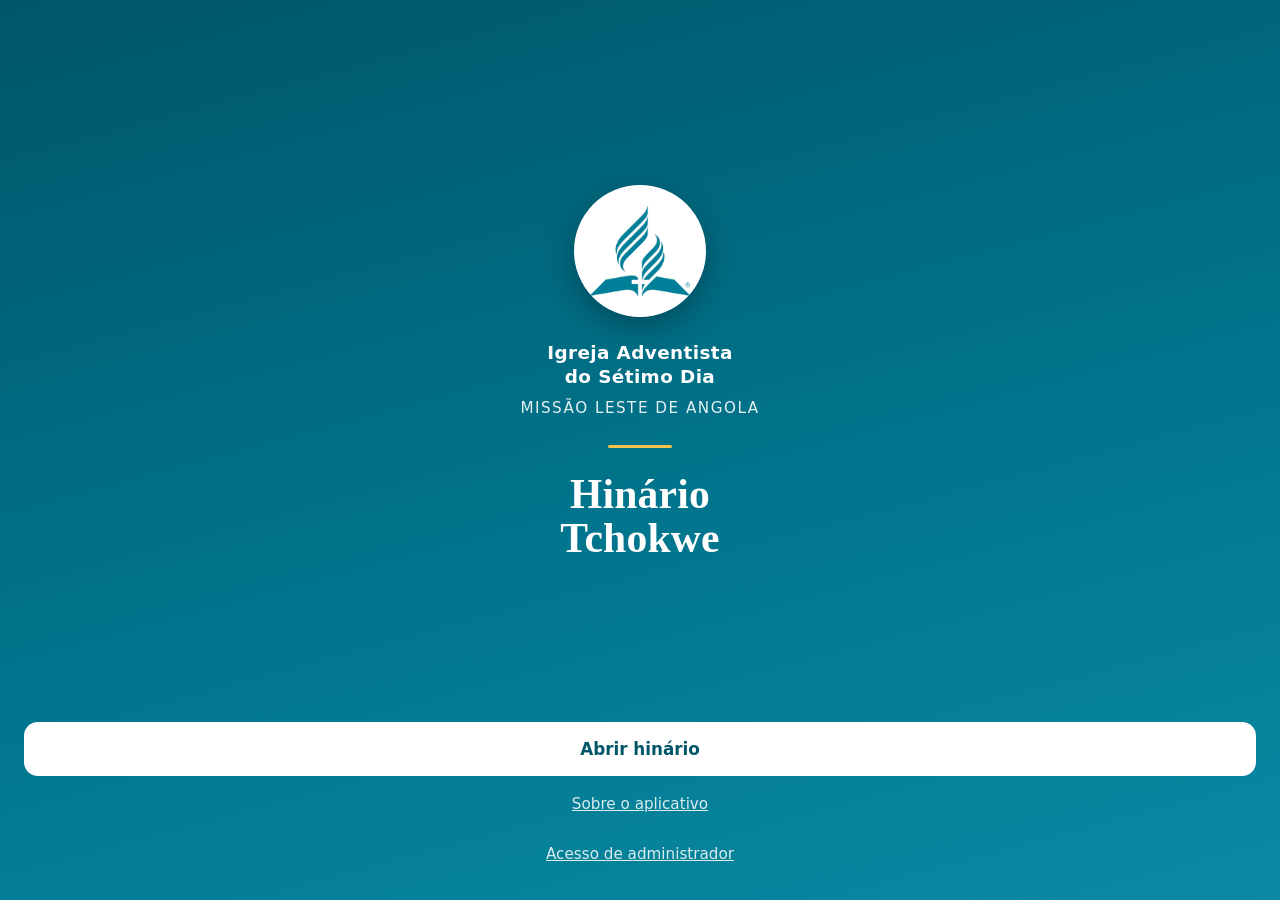
==== hinario-app/site/index.html @ a7328ccf "Add files via upload" ====
<!doctype html>
<html lang="pt">
<head>
<meta charset="utf-8">
<meta name="viewport" content="width=device-width, initial-scale=1, viewport-fit=cover">
<meta name="theme-color" content="#00758d">
<title>Hinário Tchokwe</title>
<style>
/*
 * Hinário Tchokwe — IASD, Missão Leste de Angola
 * Desenvolvedor: Isaías Muwaneno · Colaboradores: Januário Justo Miranda, Ecal Gomes
 * © 2026 Missão Leste de Angola. Todos os direitos reservados.
 */
:root{
  --bg:#faf7f2; --papel:#ffffff; --tinta:#1f2a2e; --suave:#5b6a70; --linha:#e6e0d6;
  --acento:#00758d; --acento-tx:#ffffff; --destaque:#f1ece2; --estrela:#c98a14;
  --lh:1.55; --fs:19px;
}
@media (prefers-color-scheme:dark){
  :root:not([data-tema="claro"]){
    --bg:#111719; --papel:#182024; --tinta:#e8eceb; --suave:#9fb0b4; --linha:#2a363b;
    --acento:#5fb3bd; --acento-tx:#0b1417; --destaque:#1f2b30; --estrela:#e3a93a;
  }
}
:root[data-tema="escuro"]{
  --bg:#111719; --papel:#182024; --tinta:#e8eceb; --suave:#9fb0b4; --linha:#2a363b;
  --acento:#5fb3bd; --acento-tx:#0b1417; --destaque:#1f2b30; --estrela:#e3a93a;
}
[hidden]{display:none!important}
*{box-sizing:border-box;-webkit-tap-highlight-color:transparent}
html,body{margin:0;height:100%;background:var(--bg);color:var(--tinta);
  font-family:system-ui,-apple-system,"Segoe UI",Roboto,sans-serif}
button{font:inherit;color:inherit;background:none;border:0;cursor:pointer}
#app{height:100%;display:flex;flex-direction:column}
.tela{display:flex;flex-direction:column;height:100%;min-height:0}
.tela[hidden]{display:none}

.topo{padding:14px 16px 8px;background:var(--bg);
  border-bottom:1px solid var(--linha)}
.topo-linha{display:flex;justify-content:space-between;align-items:flex-start;gap:12px}
h1{margin:0;font-size:1.35rem;letter-spacing:.2px;color:var(--acento)}
.sub{margin:2px 0 0;font-size:.85rem;color:var(--suave)}
.icone{min-width:44px;height:44px;border-radius:12px;font-size:1.25rem;color:var(--acento);
  display:inline-flex;align-items:center;justify-content:center}
.icone:active{background:var(--destaque)}

.busca{position:relative;margin:10px 0 6px}
.busca input{width:100%;height:48px;border-radius:14px;border:1.5px solid var(--linha);
  background:var(--papel);color:var(--tinta);font-size:1.05rem;padding:0 44px 0 16px;outline:none}
.busca input:focus{border-color:var(--acento)}
.limpar{position:absolute;right:4px;top:2px;width:44px;height:44px;font-size:1.6rem;color:var(--suave)}

.abas{display:flex;gap:6px;margin-top:4px}
.abas button{flex:1;height:42px;border-radius:10px;color:var(--suave);font-weight:600;
  border-bottom:3px solid transparent;border-radius:0}
.abas button.ativa{color:var(--acento);border-bottom-color:var(--acento)}
#cont-fav{font-weight:400;font-size:.85rem}

.lista{flex:1;overflow-y:auto;-webkit-overflow-scrolling:touch;padding-bottom:0}
.item{display:flex;align-items:center;gap:14px;width:100%;text-align:left;padding:12px 16px;
  min-height:58px;border-bottom:1px solid var(--linha)}
.item:active{background:var(--destaque)}
.num{flex:none;min-width:48px;height:36px;border-radius:10px;background:var(--destaque);
  color:var(--acento);font-weight:700;display:flex;align-items:center;justify-content:center;
  font-variant-numeric:tabular-nums}
.item-tx{flex:1;min-width:0}
.item-ti{font-size:1.05rem;font-weight:600;overflow:hidden;text-overflow:ellipsis;white-space:nowrap}
.item-sn{font-size:.88rem;color:var(--suave);overflow:hidden;text-overflow:ellipsis;white-space:nowrap;margin-top:2px}
.item-fav{color:var(--estrela)}
mark{background:transparent;color:var(--acento);font-weight:800}
.vazio{padding:48px 24px;text-align:center;color:var(--suave);line-height:1.5}

.topo-hino{display:flex;align-items:center;gap:6px;padding-bottom:10px}
.titulo-hino{flex:1;min-width:0;text-align:center}
.h-num{font-size:.8rem;color:var(--suave);letter-spacing:1px;text-transform:uppercase}
.titulo-hino h2{margin:0;font-size:1.1rem;line-height:1.25;color:var(--acento)}
#btn-fav[aria-pressed="true"]{color:var(--estrela)}

.letra{flex:1;overflow-y:auto;-webkit-overflow-scrolling:touch;padding:18px 22px 28px;
  font-family:Georgia,"Times New Roman",serif;font-size:var(--fs);line-height:var(--lh)}
.bloco{margin:0 auto 26px;max-width:36rem}
.vnum{display:block;font-family:system-ui,sans-serif;font-size:.7em;font-weight:800;
  color:var(--acento);margin-bottom:4px;letter-spacing:.5px}
.linha{display:block}
.coro{border-left:4px solid var(--acento);padding-left:14px;font-style:italic;background:var(--destaque);
  padding-top:10px;padding-bottom:10px;border-radius:0 10px 10px 0}
.coro .vnum{font-style:normal;text-transform:uppercase}

.barra{display:flex;justify-content:space-between;align-items:center;padding:6px 10px 6px;
  border-top:1px solid var(--linha);background:var(--bg)}
.barra .icone{min-width:52px;height:48px}
.fonte{display:flex;gap:4px}
.fonte .icone{font-weight:700;font-size:1.05rem}
#ant,#seg{font-size:2rem;line-height:1}
button:disabled{opacity:.3}

/* ---------- capa ---------- */
.capa{background:linear-gradient(165deg,#005669 0%,#00758d 55%,#0a8aa3 100%);color:#fff;
  justify-content:space-between;text-align:center;
  padding:24px}
.capa-miolo{flex:1;display:flex;flex-direction:column;align-items:center;justify-content:center;gap:6px}
.logo-caixa{width:132px;height:132px;border-radius:50%;background:#fff;display:flex;align-items:center;
  justify-content:center;box-shadow:0 10px 30px rgba(0,0,0,.28);margin-bottom:18px;overflow:hidden;color:#00758d}
.logo-caixa img{width:100%;height:100%;object-fit:contain;padding:10px}
.logo-reserva{width:88px;height:88px}
.logo-reserva[hidden],.logo-caixa img[hidden]{display:none}
.capa-igreja{margin:0;font-size:1.15rem;line-height:1.3;letter-spacing:.4px;font-weight:600}
.capa-missao{margin:4px 0 0;font-size:.95rem;opacity:.9;letter-spacing:1.5px;text-transform:uppercase}
.capa-fio{width:64px;height:3px;background:#f4c450;border-radius:2px;margin:22px 0 18px}
.capa-titulo{margin:0;color:#fff;font-family:Georgia,"Times New Roman",serif;font-size:2.6rem;line-height:1.08;font-weight:700}
.capa-rodape{display:flex;flex-direction:column;gap:6px;align-items:stretch}
.btn-grande{height:54px;border-radius:14px;background:var(--acento);color:var(--acento-tx);font-weight:700;font-size:1.05rem}
.capa .btn-grande{background:#fff;color:#005669}
.btn-link{height:44px;color:inherit;opacity:.85;text-decoration:underline;font-size:.95rem}
.btn-sec{height:50px;border-radius:14px;border:1.5px solid var(--acento);color:var(--acento);font-weight:600;margin-top:10px}
.perigo{color:#b3261e}
.btn-sec.perigo{border-color:#b3261e}
:root[data-tema="escuro"] .perigo{color:#ff8a80}

/* ---------- administração ---------- */
.faixa-admin{display:flex;justify-content:space-between;align-items:center;gap:8px;background:var(--destaque);
  color:var(--acento);font-size:.85rem;font-weight:700;padding:6px 12px;border-radius:10px;margin:8px 0 0}
#admin-hino{margin:0;border-radius:0;padding:6px 16px}
.mini{height:34px;padding:0 12px;border-radius:9px;border:1.5px solid var(--acento);color:var(--acento);
  font-size:.85rem;font-weight:700;margin-left:4px;background:var(--papel)}
.mini.perigo{border-color:#b3261e}
.form{padding:20px 20px 32px;display:flex;flex-direction:column;gap:6px;overflow-y:auto;flex:1}
.form label{font-size:.85rem;font-weight:700;color:var(--suave);margin-top:10px}
.form input,.form textarea{width:100%;border-radius:12px;border:1.5px solid var(--linha);background:var(--papel);
  color:var(--tinta);font:inherit;font-size:1.05rem;padding:12px 14px;outline:none}
.form input:focus,.form textarea:focus{border-color:var(--acento)}
.form textarea{font-family:Georgia,serif;line-height:1.5;resize:vertical}
.linha-2{display:flex;gap:10px}.linha-2>div{flex:1;display:flex;flex-direction:column;gap:6px}
.texto-suave{color:var(--suave);font-size:.92rem;line-height:1.45;margin:4px 0}
.erro{color:#b3261e;font-size:.92rem;min-height:1.2em;margin:4px 0}
:root[data-tema="escuro"] .erro{color:#ff8a80}
.form .btn-grande{margin-top:10px}

/* ---------- janela de confirmação e aviso ---------- */
.veu{position:fixed;top:0;left:0;right:0;bottom:0;background:rgba(0,0,0,.5);display:flex;align-items:center;justify-content:center;padding:24px;z-index:50}
.caixa{background:var(--papel);color:var(--tinta);border-radius:18px;padding:22px;max-width:360px;width:100%;box-shadow:0 12px 40px rgba(0,0,0,.35)}
.caixa p{margin:0 0 18px;font-size:1.05rem;line-height:1.45}
.caixa .acoes{display:flex;gap:10px;justify-content:flex-end}
.caixa button{height:46px;padding:0 18px;border-radius:12px;font-weight:700}
.caixa .nao{color:var(--suave)}
.caixa .sim{background:var(--acento);color:var(--acento-tx)}
.caixa .sim.perigo{background:#b3261e;color:#fff}
.aviso{position:fixed;left:50%;bottom:84px;transform:translateX(-50%);background:#222;color:#fff;
  padding:12px 18px;border-radius:12px;font-size:.95rem;z-index:60;max-width:86%;text-align:center}

/* ---------- sobre ---------- */
.sobre{align-items:center;text-align:center;gap:4px}
.sobre-logo{width:96px;height:96px;object-fit:contain;margin-top:8px}
.sobre h3{margin:8px 0 0;font-size:1.5rem;color:var(--acento);font-family:Georgia,serif}
.sobre p{margin:4px 0;line-height:1.45}
.creditos{margin:18px 0;padding:16px 28px;border-top:1px solid var(--linha);border-bottom:1px solid var(--linha);width:100%}
.cred-titulo{font-size:.78rem;font-weight:800;letter-spacing:1.4px;text-transform:uppercase;color:var(--suave);margin-top:10px!important}
.creditos p:not(.cred-titulo){font-size:1.1rem;font-weight:600}

</style>
</head>
<body>
<div id="app">

  <!-- CAPA -->
  <section id="tela-capa" class="tela capa">
    <div class="capa-miolo">
      <div class="logo-caixa">
        <img id="logo" src="[data-uri]" alt="Logótipo da Igreja Adventista do Sétimo Dia">
        <svg id="logo-reserva" class="logo-reserva" viewBox="0 0 100 100" aria-hidden="true" hidden>
          <circle cx="50" cy="50" r="46" fill="none" stroke="currentColor" stroke-width="3"/>
          <path d="M50 30 L50 72 M50 30 C40 24 28 24 20 28 L20 70 C28 66 40 66 50 72 C60 66 72 66 80 70 L80 28 C72 24 60 24 50 30Z" fill="none" stroke="currentColor" stroke-width="3" stroke-linejoin="round"/>
          <circle cx="50" cy="16" r="4" fill="currentColor"/>
        </svg>
      </div>
      <p class="capa-igreja">Igreja Adventista<br>do Sétimo Dia</p>
      <p class="capa-missao">Missão Leste de Angola</p>
      <div class="capa-fio"></div>
      <h1 class="capa-titulo">Hinário<br>Tchokwe</h1>
    </div>
    <div class="capa-rodape">
      <button id="entrar" class="btn-grande">Abrir hinário</button>
      <button id="ir-sobre" class="btn-link">Sobre o aplicativo</button>
      <button id="ir-admin" class="btn-link">Acesso de administrador</button>
    </div>
  </section>

  <!-- SOBRE -->
  <section id="tela-sobre" class="tela" hidden>
    <header class="topo topo-hino">
      <button id="sobre-voltar" class="icone" aria-label="Voltar">←</button>
      <div class="titulo-hino"><h2>Sobre o aplicativo</h2></div>
      <span style="width:44px"></span>
    </header>
    <div class="form sobre">
      <img src="[data-uri]" alt="" class="sobre-logo">
      <h3>Hinário Tchokwe</h3>
      <p class="texto-suave">Versão 1.1</p>
      <p>Igreja Adventista do Sétimo Dia<br>Missão Leste de Angola</p>
      <div class="creditos">
        <p class="cred-titulo">Desenvolvedor</p>
        <p>Isaías Muwaneno</p>
        <p class="cred-titulo">Colaboradores</p>
        <p>Januário Justo Miranda<br>Ecal Gomes</p>
      </div>
      <p class="texto-suave">© 2026 Missão Leste de Angola.<br>Todos os direitos reservados.</p>
    </div>
  </section>

  <!-- LISTA -->
  <section id="tela-lista" class="tela" hidden>
    <header class="topo">
      <div class="topo-linha">
        <div>
          <h1>Hinário Tchokwe</h1>
          <p class="sub">Missão Leste de Angola · IASD</p>
        </div>
        <button id="btn-tema" class="icone" aria-label="Mudar tema"><svg width="24" height="24" viewBox="0 0 24 24" aria-hidden="true"><circle cx="12" cy="12" r="9" fill="none" stroke="currentColor" stroke-width="2"/><path d="M12 3a9 9 0 0 1 0 18z" fill="currentColor"/></svg></button>
      </div>
      <div id="faixa-admin" class="faixa-admin" hidden>
        <span>Modo administrador</span>
        <span>
          <button id="novo-hino" class="mini">+ Novo hino</button>
          <button id="abrir-gestao" class="mini">Cópia</button>
          <button id="sair-admin" class="mini">Sair</button>
        </span>
      </div>
      <div class="busca">
        <input id="busca" type="search" inputmode="search" placeholder="Número ou nome do hino…" autocomplete="off" autocapitalize="off" spellcheck="false" aria-label="Pesquisar hinos">
        <button id="limpar" class="limpar" aria-label="Limpar pesquisa" hidden>×</button>
      </div>
      <nav class="abas" role="tablist">
        <button role="tab" id="aba-todos" class="ativa" aria-selected="true">Todos</button>
        <button role="tab" id="aba-fav" aria-selected="false">Favoritos <span id="cont-fav"></span></button>
      </nav>
    </header>
    <main id="lista" class="lista" aria-live="polite"></main>
  </section>

  <!-- HINO -->
  <section id="tela-hino" class="tela" hidden>
    <header class="topo topo-hino">
      <button id="voltar" class="icone" aria-label="Voltar à lista">←</button>
      <div class="titulo-hino">
        <span id="h-num" class="h-num"></span>
        <h2 id="h-titulo"></h2>
      </div>
      <button id="btn-fav" class="icone" aria-label="Favorito" aria-pressed="false">☆</button>
    </header>
    <div id="admin-hino" class="faixa-admin" hidden>
      <span>Administrador</span>
      <span>
        <button id="editar" class="mini">Editar</button>
        <button id="apagar" class="mini perigo">Apagar</button>
      </span>
    </div>
    <article id="letra" class="letra"></article>
    <footer class="barra">
      <button id="ant" class="icone" aria-label="Hino anterior">‹</button>
      <div class="fonte">
        <button id="fonte-menos" class="icone" aria-label="Diminuir letra">A−</button>
        <button id="fonte-mais" class="icone" aria-label="Aumentar letra">A+</button>
      </div>
      <button id="partilhar" class="icone" aria-label="Partilhar hino">⤴</button>
      <button id="seg" class="icone" aria-label="Próximo hino">›</button>
    </footer>
  </section>

  <!-- LOGIN -->
  <section id="tela-login" class="tela" hidden>
    <header class="topo topo-hino">
      <button id="login-voltar" class="icone" aria-label="Voltar">←</button>
      <div class="titulo-hino"><h2>Acesso de administrador</h2></div>
      <span style="width:44px"></span>
    </header>
    <div class="form">
      <p id="login-msg" class="texto-suave"></p>
      <label for="login-senha">Palavra-passe</label>
      <input id="login-senha" type="password" autocomplete="off">
      <div id="login-conf-caixa" hidden>
        <label for="login-senha2">Repetir palavra-passe</label>
        <input id="login-senha2" type="password" autocomplete="off">
      </div>
      <p id="login-erro" class="erro" role="alert"></p>
      <button id="login-ok" class="btn-grande">Entrar</button>
    </div>
  </section>

  <!-- EDITOR -->
  <section id="tela-editor" class="tela" hidden>
    <header class="topo topo-hino">
      <button id="ed-voltar" class="icone" aria-label="Cancelar">←</button>
      <div class="titulo-hino"><h2 id="ed-titulo-tela">Hino</h2></div>
      <span style="width:44px"></span>
    </header>
    <div class="form form-ed">
      <div class="linha-2">
        <div><label for="ed-num">Número</label><input id="ed-num" type="number" inputmode="numeric" min="1"></div>
        <div style="flex:3"><label for="ed-tit">Título</label><input id="ed-tit" type="text" autocomplete="off"></div>
      </div>
      <label for="ed-txt">Letra</label>
      <textarea id="ed-txt" rows="14" spellcheck="false" placeholder="Escreva um verso por bloco. Deixe uma linha em branco entre blocos.&#10;Para o coro, escreva a palavra Utawizo na primeira linha do bloco."></textarea>
      <p class="texto-suave">Os versos são numerados automaticamente. Use <b>Utawizo</b> na primeira linha para marcar o coro.</p>
      <p id="ed-erro" class="erro" role="alert"></p>
      <button id="ed-gravar" class="btn-grande">Guardar hino</button>
    </div>
  </section>

  <!-- CÓPIA DE SEGURANÇA -->
  <section id="tela-gestao" class="tela" hidden>
    <header class="topo topo-hino">
      <button id="g-voltar" class="icone" aria-label="Voltar">←</button>
      <div class="titulo-hino"><h2>Cópia de segurança</h2></div>
      <span style="width:44px"></span>
    </header>
    <div class="form form-ed">
      <p class="texto-suave">As alterações ficam guardadas só neste telemóvel. Use a cópia para as levar a outro aparelho.</p>
      <button id="g-exportar" class="btn-grande">Partilhar cópia dos hinos</button>
      <label for="g-txt">Colar cópia para restaurar</label>
      <textarea id="g-txt" rows="7" spellcheck="false" placeholder="Cole aqui o texto da cópia…"></textarea>
      <button id="g-importar" class="btn-sec">Restaurar a partir do texto</button>
      <button id="g-repor" class="btn-sec perigo">Repor hinos originais</button>
      <label for="g-nova">Nova palavra-passe de administrador</label>
      <input id="g-nova" type="password" autocomplete="off" placeholder="Mínimo 4 caracteres">
      <button id="g-mudar" class="btn-sec">Mudar palavra-passe</button>
      <p id="g-msg" class="texto-suave"></p>
    </div>
  </section>

</div>
<script>
window.HINOS=[{"n":1,"ti":"Kuwaila","b":[{"t":"v","n":1,"l":["Wahiana Zambi mupema","Angelo nyi athu twimbenu","Kuli Zambi nyi mwanenyi","Zambi spiritu halisenu","Amem..."]}]},{"n":2,"ti":"Kuli Chifuchi","b":[{"t":"v","n":1,"l":["Kuli chifuchi cha zango chakwa ufulielo","Ku miaka yeswe nyi yesu kuli uhwimino.","Yeswe muyi-kasoloka yitemo ya miaka.","Chifuchi chato nyi chiseke chakwa ulamwino."]},{"t":"v","n":2,"l":["Chifuchi chakwa usandu, muato nyi zango.","luchisa kechi kanjila musoma wa muene","Shili ku yichi kapwa mo chipwe luchisa kha","Chifuchi chize chipema cha akwa ululi."]},{"t":"v","n":3,"l":["Nyi kachi munguli chiza upi wami weswe","Tuka tuame nyi angelo chifuchi cha muilo","Munguya hamwe nyi Mose ngumone chifuchi.","Nguvulame ye ya hashi ngukeve chiseke"]}]},{"n":3,"ti":"Zambi thangi yami","b":[{"t":"v","n":1,"l":["Zambi yiye thangi watangile yeswe;","keke ukuete nyi zango yena Zambi yami","keke ukuete nyi zango yena Zambi yami"]},{"t":"v","n":2,"l":["Se wangu tangile yi ungwaha mwono.","Wangu lamwinyine wana, nguka wahilile.","Wangu lamwinyine wana, nguka wahilile."]},{"t":"v","n":3,"l":["Ulemu we upwe, muli yami muane.","Hanga ngupwe nyi spiritu hanga tumpe hamwe;","Hanga ngupwe nyi spiritu hanga tumpe hamwe."]}]},{"n":4,"ti":"Tata hitweza kuli yena","b":[{"t":"v","n":1,"l":["Atata hitueza yena zambi wika","Yena chilamuina tuna mono","Mu chifuchi mwapwi twehe kama pangu","Tukolese kama yena tata"]},{"t":"c","l":["Atata hitueza yetwe wika","Muene twive kama evwa keke"]},{"t":"v","n":2,"l":["Tuchize misongo uli uhwimino","Ha shimbo ya lamba hija tuhwa","Tuli e alelu twehe kama thachi","Tuna kufuliela twehe thachi"]},{"t":"v","n":3,"l":["Twehe chawana che hanga ungu zange","Tweya ungu kwase kuchina ku upi","Hanga nguye muilo mwono mu-usula","Nguna zange mwilo tuye nyi yena"]}]},{"n":5,"ti":"Tuhalisenu Zambi","b":[{"t":"v","n":1,"l":["Tuhalisenu Zambi zango lienyi yecha.","Mwanenyi yafa ha shili yetu"]},{"t":"c","l":["Aleluya uhenya We:tumu halisenu,","Aleluya chawana che tunechi amén."]},{"t":"v","n":2,"l":["Tuhalisenu shipiritu ya pangu","Yize yatu nyinguikishine mwe kristu."]},{"t":"v","n":3,"l":["Tuhalisenu hauthu wa Mwene,","Watu fwilile hindu kwali nyi mwono."]},{"t":"v","n":4,"l":["Utuzalise nyi zango lia Yena,","Mba utulongese ku kwononokena."]}]},{"n":6,"ti":"Kusehejela","b":[{"t":"v","n":1,"l":["Tuhalisenu wika Zambi yetu,","Se hana tutumo mwe chilamwina;","Hana konekena milonga yetu,","Hana twazulwila pito lia mwilo."]},{"t":"c","l":["Chiseke!Chiseke","Tumu halisenu,","Mwe Khule, mwe Khule,","Kuli Chilamwina.","Tuhalisenu mwe Zambi wa mwilu,","Mumu hana twehe Mwanenyi Yesu."]},{"t":"v","n":2,"l":["Chawana cha mwenemwene mwe Yesu,","Hana tumwangina manyinga jenyi","Mutuka hinga nyi akwa usandu.","Hi una tufwetela ye milonga."]},{"t":"v","n":3,"l":["Tuku tayize kuyilakenyo,","Tukalinge upale wa mwe Zambi.","Yiya mafuliela mwe Mwene,","Nyi Kuka mumona mu wanangana."]}]},{"n":7,"ti":"Shima liauwahiso weswe","b":[{"t":"v","n":1,"l":["Yena shima lia wahiso","Ngulongese we mwaso,","Yawana Ye yishi kuhwa","Hanga nguku halise","Ngulongese mwaso waha","Wa Khule mu lie pangu;","Mukweze We nyi athu Je","Akuhalise Yesu."]},{"t":"v","n":2,"l":["Ami nguna sakwilila,","Yesu hangu lamwina,","Chawana Che ngutwaminyine","Uka ngutwale mwilu,","Natokele wangu wanyine","kusuku nyi mwe Zambi,","Napihile yangu sanyisa,","Nyi manyinga ja Yesu."]},{"t":"v","n":3,"l":["Mukuli wa chawana che,","Tangwa ha tangwa nguli,","Nguvwile kama keke Ye,","Hanga mba nguku zange.","Mwono wami ku wahonga,","Ukwate nyi zango Lie.","Mbunge yami kuyapinda,","Yitwale kama Mwilu."]}]},{"n":8,"ti":"Lemesenu jina lia Yesu","b":[{"t":"v","n":1,"l":["Lemesa jina lia Yesu,","Angelo wayilenu!","Mwana Zambi wa uhenya,","Tumusenu vumbi!","Mwana Zambi wa uhenya,","Tumusenu vumbi."]},{"t":"v","n":2,"l":["Enwe mavungu apema","A Tata wa Mwilu.","Yesu mwene mukwa Mwono,","Tumusenu vumbi!","Yesu mwene mukwa Mwono,","Tumusenu vumbi."]},{"t":"v","n":3,"l":["Makonekena nyi zango","Ku mutu kakumba;","Zambi yiye Mukwa thachi","Tumusenu vumbi!","Zambi yiye Mukwa thachi,","Tumusenu vumbi."]},{"t":"v","n":4,"l":["Enwe mavungu malimi,","Halisenu mwene;","Wa patwile e malenge,","Tumusenu vumbi!","Wa patwile e malenge,","Tumusenu vumbi."]}]},{"n":9,"ti":"Tuhalisenu Kristu Longeshi","b":[{"t":"v","n":1,"l":["Tuhalisenu Yesu longeshi mupema!","Hakulusu watu fwilile.","Hana tukonekena ye shili yetu,","Hakulusu manyinga amwanganyine,","Halisenu nyi kumu chichimieka,","Hako lietu kechi katwehuka"]},{"t":"c","l":["Tuhalisenu Yiye wika se Mwene","Kuma tukonekena chawana"]},{"t":"v","n":2,"l":["Tuhalisenu Yesu longeshi wa Mwilu,","Kaku kanyamisa akwa shili.","Twambujole yiwape Yenyi yipema,","Yize Chilamwina anatwehe,","Yenu eswe tupinji twa mwene","Yesu mumu aye kechi katwehuka"]},{"t":"v","n":3,"l":["Tuhalisenu Yesu longeshi wa Mwilu!","Twimbe, twimbenu ha zango Lienyi.","Akwa Yesu twimbilenu hamuwika","Tuhalise ha unene nyi uhenya!","Mwe kafunga Yesu mafunga nyi-Enyi,","Kristu malamwina akwa-ufulielo."]}]},{"n":10,"ti":"Uhenya kuli Chilamwina","b":[{"t":"v","n":1,"l":["Kuheta ku kulusu Lienyi","Yingu wayila Chilamwina.","Mba yeva kulinyenga chami","Uhenya wenyi!"]},{"t":"c","l":["Uhenya kuli mwene!","Uhenya kuli Mwene!","Yiye wika mangu lamwina","Uhenya Wenyi."]},{"t":"v","n":2,"l":["Zango lienyi nguna komoka,","Shili yangu konekena pe!","Yangu jitula maswi jami,","Uhenya Wenyi!"]}]},{"n":11,"ti":"Muthumbu wa chimene","b":[{"t":"v","n":1,"l":["Zambi chemene mangwiva.","Hakumu halisa;","Mungu mwita Yiye Mwene;","Kuma kangu kwasa."]},{"t":"v","n":2,"l":["Muze shipiritu ya yena,","Muyingu songwela;","Yingu hetese mwe Mwilu,","Tuka twame hamwe."]},{"t":"v","n":3,"l":["Tuli ane utufunge","Utukwate kama.","Ndo ha kukaheta Mwilu","Tuka lilamwine."]}]},{"n":12,"ti":"Pangu lia mumbunge","b":[{"t":"v","n":1,"l":["Pangu lili ku milundu,","Nyi mukalunga nawa,","Mwalwa wa tangwa unatu,","Nyi mumisenge mwapwi;","Pangu likwo linapeme,","Nyi mbunge yami yeswe,","kuze kwafwilile Yesu,","Hanga angulamwine."]},{"t":"c","l":["Lie pangu lia Mwilu lipema.","Lie pangu lia ukule","Kuli Yesu chinyengo kha","Pangu lili mu mbunge."]},{"t":"v","n":2,"l":["Hinguna hichika shili,","Chayi zangile nawa.","Sambukila nyi chiseke,","Zalisa thulo yami;","Nyi we umwene mwene We,","Ena lamba wamwene.","Mungukaya nyi chiseke,","Nguka twame nyi yena."]},{"t":"v","n":3,"l":["Yesu hi unangu lande,","Ngukwehe Mwono wami,","Ngufungile mwono wami,","Ukapwe uhenya we.","Muzuwo lia uhenya We;","Chifuchi cha uhenya,","Mungu kaya nyi chiseke,","Mba nguka kuhalise."]}]},{"n":13,"ti":"Mulemu! mulemu! mulemu!","b":[{"t":"v","n":1,"l":["Mulemu! Mulemu! Mulemu!","Mwe yehovwa Zambi.","Chimenemene mutu kakuhalisa.","Mulemu! mulemu! Mulemu!","utu we nyi keke!","Yena Zambi thangi, ku wahiana."]},{"t":"v","n":2,"l":["Mulemu! mulemu! mulemu!","a walamwinyine","Hamwe nyi angelo tu kakuhalise.","Shimbu hashi lilu te kanda lipwa-ko,","Wapwile hwoli, nyi kumukapwa."]},{"t":"v","n":3,"l":["Mulemu! mulemu! mulemu!","Tuliakwashili!","Uhenya we ku waswama shimbu yeswe,","Yena wikha mulemu; te neya walifwa,","Ku thachi ululi, mana wahiana"]},{"t":"v","n":4,"l":["Mulemu! mulemu! mulemu!","Yena Zambi wika!","Yeswe watangile yakuku tohesa.","Mulemu! mulemu! mulemu!","vumbi lie nyi keke","Zambi mwe Thangi, wa yuma yeswe."]}]},{"n":14,"ti":"Kundjila cha tangwa","b":[{"t":"v","n":1,"l":["Tangwa liaya mwalwa kha,","Hashi heswe hi hala","Uholela zungo kha","Shinginyeka kulemba.","Hakulemba."]},{"t":"c","l":["Zambi yena, yena, mwe mulemu.","Hashi heswe ha Yena;","A ku halise yena,","A Yehova."]},{"t":"v","n":2,"l":["Yize yihuhumuke,","Tu fuke nyi kwoko lie;","Yena uli mo mwilu;","Pwako kama mu mbunge.","Mu mambunge."]},{"t":"v","n":3,"l":["Ku songo tukamone","Upi mu-uka tuchina","Twehe chawana, Zambi","Hanga utu hindwise","Tu hindwise"]}]},{"n":15,"ti":"Pwako nyi yami","b":[{"t":"v","n":1,"l":["Twongu sweke kama Zambi yami,","Ufuku nyi milima yahiana,","Kashika nguneza hamwe Mwene;","Hanga ngutwame hamwe nyi yena"]},{"t":"v","n":2,"l":["Haliapwila kufa muchingwiza;","Chiseke cha hashi kumu chihwa!","Muze yeswe kumu yalumuka","Ngukatwame nyi Mwene ndo ku miaka."]},{"t":"v","n":3,"l":["Mwene usoloke kuli yami;","Longeshi wami ngulembejeke,","Ngupulule kama ku yizezo","Tweya utwame hamwe nyi yami"]},{"t":"v","n":4,"l":["Chipwe mu milima nyi mu pangu;","Nguli nyi Yesu woma nawa kha;","Kuli yiye ufwe ku ushiko.","Nguka tunge Nenyi ndo ku miaka."]}]},{"n":16,"ti":"Milimo ya semana hiyahwa","b":[{"t":"v","n":1,"l":["Hitwa sulisa milimo","Sambata hiya kundama","Nguwahile mu mbunge","Lie tangwa lia uhwimino."]},{"t":"v","n":2,"l":["Kulutwe jita yiliko","Halisenu mwe yehovwa","Tangwa yika lina twehe","Lina twehe sambukila."]},{"t":"v","n":3,"l":["Tuka hane ye yawana","Vumba lia uhindukilo","Yesu makeza nyi uhenya","Maka twaha uhwimino."]},{"t":"v","n":4,"l":["Kuhola cha sambukila","Kapindji ka mukwa Mwono","Makahana uhwimino","Mwilu makawahilila."]}]},{"n":17,"ti":"Chalumingu hichahwa","b":[{"t":"v","n":1,"l":["Ye semana hi yahwa","Zambi kana tufungu;","Athu je kaneuluka","Atambule uwahiso","Lie tangwa kulia hiana","Tuhwime tuwahile","Lie tangwa kulia hiana","Tuhwime tuwahile"]},{"t":"v","n":2,"l":["Tukonekene kama","ku chawana cha Mwene","Tusolwele keke Ye","Tu pemese ku shili","Tu chize yipikalo","Kuli yena tuhwime.","Tu chize yipikalo","Kuli Yena tuhwime."]},{"t":"v","n":3,"l":["Mutuhalisa yena","Pwako hamwe nyi yetu,","Muze mutu manuna","Tushimbwile makeza","Sambukila ya Mwilu","Tusolwele a Zambi!","Sambukila ya Mwilu","Tusolwele a Zambi!"]},{"t":"v","n":4,"l":["Maliji kakwete unene","Hanga atulembejeke","Mutukumba ye yipi","Nyi kwecha upi weswe","Hanga litwambulwile","Sambukila mu mbunge","Hangalitwambulwile","Sambukila mu mbunge."]}]},{"n":18,"ti":"Kanda uvulama sambata","b":[{"t":"v","n":1,"l":["Musono ye sambata","Zambi awahishile;","Se ha semana yeswe","Lie tangwa lipema","Tuhwime kumilimo","Sambukila Mwilu","Mwalwa unatemuka","Uhenya wa Mwilu."]},{"t":"c","l":["Yize kama yize kama!","Sambata yipema","Khachi lize khachi lize","Tangwa lia Zambi."]},{"t":"v","n":2,"l":["Fungenu ye sambata,","Tuka ule mwe Yesu","Twi-uluke yize anambe","Mwono nyi lie pangu","Khachi mutu mukaula","Chilamwina chetu","Makatunwisa meya","A Mwono nyi zango."]},{"t":"v","n":3,"l":["Tangwa liacho lilemu,","Kuchatu tamba eswe","Kuhalisa mwe Zambi","Ha uwahiso wenyi","Chilamwina mupema","Yiye mukwa pangu","Twata kuyilakenyo,","Ya Yesu mupema."]}]},{"n":19,"ti":"Sambata yilemu","b":[{"t":"v","n":1,"l":["Ye sambata yilemu ya tamba kuhwima,","kutuneza a Mwene tukwite utwehe.","Ha zango lie liahana, mba tuku wahile","Tuneza Chilamwina utukonekene."]},{"t":"c","l":["Ye sambata yilemu lie liji lia Zambi","Ye sambata yilemu chiseke cha athu","Sambata kuyi napu chilay kuli-Ane","Sambata yami hano nguka hwime Mwilu."]},{"t":"v","n":2,"l":["Hakachi kasemana tuna vulumuna,","Musono kutuneza,uthukonekene;","Tuliumbe kuli yena, Twehe kama pangu.","Twehe mwono wa miaka yena mukwa-uthu."]},{"t":"v","n":3,"l":["Sambata yakuhwima, Yesu Chilamwina.","Kutuna wahilila ha zango lia yena;","Tunakwichi a mwene twehe kama pangu,","Tuna kutalatala, neha ulamwino."]},{"t":"v","n":4,"l":["Mukwa zango a Yesu Chilamwina chami.","Musambata ya yena nguna kuhalisa.","A Yesu nguna liumbu nyi chinyengo chinji,","Nguneza kuli yena ngu lebejeke."]}]},{"n":20,"ti":"Kulikungulula cha usoko","b":[{"t":"v","n":1,"l":["Kafunga ketu Yesu tweya utufunge","Mwene tupwise kama mujimba umu wika.","Kulimika nyi ipi ikapwe kusuku;","kanda tuhandunuka kuli kata chetu."]},{"t":"v","n":2,"l":["Muze wa tukulile Chilamwina Yesu,","Tuli kungululenu zango li muwika,","Nyi kutala nyi keke shili ya mukwetu ,","Eswe tumukwasenu nyi zango liahiana."]},{"t":"v","n":3,"l":["Yesu chihomboloji tulongese keke;","Tupwe ngwe yena mwene nyi kwakonekena","Tuna zange tukwase nyi thachi je Mwene;","Tuku nguluke twite ha zango lie Mwene."]},{"t":"v","n":4,"l":["Akwa chikungulwila nyi kanafuliela;","Kuma kawahilila jina lia ufulielo;","Nyi chize wangwichile mungu kakwaha cho,","E ana je mba Mwene muka handununa."]}]},{"n":21,"ti":"Nguji lia uchinyino","b":[{"t":"v","n":1,"l":["Ye mbunge yetu mwe Zambi;","Yiye lukhepwe mukolo;","Mukwiza jita yahiana,","Yehovwa kuma tukwasa,","Mukwa khole ya athu,","Satana malionga,","Kumaka twenyeka;","Ufwathulo-a-Kwete,","Wahiana eswe ku yipi."]},{"t":"v","n":2,"l":["Nyi mutuli chichimieka,","Mba etu kumututoka","kuli umwe matukwasa","Yoze hanamutongola","Jina Lienyi Yesu,","Mutalenu meso","Jita masongwela,","Tu chine Satana","ku jita hanga tukumbe."]},{"t":"v","n":3,"l":["Chipwe chifuchi chahiana,","Nyi mahamba ja Satana,","kutuchi kwevwila woma","Yehovwa wika Munene,","Mwe mukwa kuhisa","Tupinji twa Mwene","kumaka muhisa","kumaka limbuka","Nyi lie liji lumuwika."]},{"t":"v","n":4,"l":["Lie liji lia miaka yeswe,","Twa lifuliela cho chene;","kutuchi kwivwa woma kha,","kristu kumatu pulwila,","Nyi mututokesa,","Ana jetu,nyi pwo,","Nyi hanji mutufwa,","Tuli nyi Mwe Yesu,","Matwaha we wanangana."]}]},{"n":22,"ti":"Kulemba cha kuwahilila","b":[{"t":"v","n":1,"l":["Ola yino yakulemba,","Yakuneha sambukila","Yitu uke kumisongo,","Tukundame kuli mwene.","Ha shimbu lia yipikalo,","ku misongo nyi yeseko,","Hanga ngukapwe nyi thachi","Ja kulinunga nyi Mwene."]},{"t":"v","n":2,"l":["Ola yino yakulemba,","Nyi ufulielo mu mbunge,","Mu itwala vumbi mwilu,","Lika hete kuli Mwene;","Ola ya lamba muyihwa","Nyi luyinda nyi yeseko,","Mungu kemba uhaliso","Kuli mwene wami Yesu."]},{"t":"v","n":3,"l":["Ola yino yakulemba,","Muyitununga nyi Mwene,","Muyi neha ufulielo,","Zango muli zala hashi.","Chipwe mwono mu usula","Ufulielo nyi kulemba;","Mwilu,mutu kazezuka","Mba muchikapwa chiseke."]}]},{"n":23,"ti":"Phekama Mbimbiliya","b":[{"t":"v","n":1,"l":["Phekama Mbimbiliya,nayizanga,","Mumu nayizanga kuyi kaula;","Maliji jamo nawahilila no","Waze ambujolele mwe Kristu."]},{"t":"c","l":["Phekama Mbimbiliya,Mukanda upema,","Yinambujola pangu lipema.","Yinalongesa zango nyi kuwaha","Muyi tutwala kuli, Yesu."]},{"t":"v","n":2,"l":["Ngwehe Mbimbiliya,nguna yihono,","Muyi kangu pulula ku shili;","Maliji jamo kakwete unene","Mangu tomesa mwono wami pe."]},{"t":"v","n":3,"l":["Ngwehe Mbimbiliya, yingu songwele,","Yingu temwine mu mwono uno;","Misayo yalio kuyatwa ndo mwilu,","Muyi tusongela ku kulusu."]}]},{"n":24,"ti":"Maliji a mwono","b":[{"t":"v","n":1,"l":["Nguna hilukila nawa maliji a mwono;","Eno akungu lembejeka maliji a mwono","Waze ejile mwilo hanga angu songwele ."]},{"t":"c","l":["E apema a kuli Zambi maliji a Mwono","Uwahiso wa kuli Zambi maliji a Mwono"]},{"t":"v","n":2,"l":["Yesu mahana kuli eswe maliji a mwono;","Mukwa shili mupanjike ku maliji a Mwono.","Aye mukwa ufulielo ku mamu lamwina."]},{"t":"v","n":3,"l":["Nwafuliela mwimbilenu maliji a mwono!","Chipwe angelo kanembi je sango ja mwono,","kristu soma ya Mwilu Mwe kasongo mupema."]}]},{"n":25,"ti":"Ungwambulwile chima chikulu","b":[{"t":"v","n":1,"l":["Ungwambulwile sango","Lia mwe Chilamwina;","Lia kristu nyi-uhenya Wenyi,","Lia kristu nyi zango","Uli nyingune mushi.","Hanga mba ngunjile","Te hanga ngunyingike;","Zambi katuzanga."]},{"t":"c","l":["Ungwambulwile sango,","Ngwambulwilenu sango,","Nngwambulwile chishima","Cha zango lia kristu."]},{"t":"v","n":2,"l":["Ungwambulwile kama","Lie zango lia Yesu;","Una nyingika-achize","Nguli mukwa shili!","Ngulembejeke kama","Ha shimbu ya lamba","Ngufumbe sango lino."]},{"t":"v","n":3,"l":["Muze pangu lia hashi","Mulili takana,","Ungwambulwile kama","Chawana cha Yesu!","Uhenya we wa miaka","Mu-utemwina hashi","Ungwambulwile sango;","Yesu malamwina."]}]},{"n":26,"ti":"Yesu makesa nyi kungusaka","b":[{"t":"v","n":1,"l":["Kristu wejile ku mbeteleme,","Wamwenelamba kumulelesa","Keke evwile hali akwa shili,","Nyi kufupa yami!","Nyi kufupa yami! (Yami) 2.","Ha zango lia yami ejilile,","Nyi kufupa yami"]},{"t":"v","n":2,"l":["Kristu se wafwile ha kulusu,","Yapha chiseke nyi pangu lieny","Mangu songwela jila ya muilu","Ngulingile yeswe!","Ngulingile yeswe!","Mangu songwela jila ya Mwilu.","Ngulingile yeswe"]},{"t":"v","n":3,"l":["Kristu Chilamwina ngwenyi tweya;","Aye ngwenyi naku lamwinyine,","Tweya Yesu hana ku lamwina,","Kanda ulaluka.","Kanda ulaluka (luka) 2,","TweyaYesu hana ku lamwina,","kanda ulaluka."]},{"t":"v","n":4,"l":["Kristu ngwenyi mungu keza nawa,","Meza nyi uhenya nyi angelo","kumungu Kamona huma Lienyi,","Nyi kwijila yami!","Nyi kwijila yami! (yami)","Nyi kwijila yami! (yami)","Mutu kamona lie huma Lienyi,","Nyi kwijila yami."]}]},{"n":27,"ti":"Ngukambulule sango lipema","b":[{"t":"v","n":1,"l":["Ngu kembe sango lipema","Lia Yesu Chilamwina,","Mwilu ya hichika uhenya","Mweza yangu lamwina."]},{"t":"c","l":["Ngu kembe sangolipema","Lia Yesu Chilamwina.","Hamwe nyi akwa usandu","Haswa mu-uhenya pe."]},{"t":"v","n":2,"l":["Natokele mwe mushili","Yesu mba yangwanda mo","Mwangu wana yangu kwata","Tukapwe Nenyi hamwe."]},{"t":"v","n":3,"l":["Yesu wangu nangishine,","Muze nambile kufwa,","Yangu-uka ye yilonda","Yiye wangu pulwile."]},{"t":"v","n":4,"l":["Hama tangwa aluyinda,","Cho chinyengo nakwivwa;","Yiye nakujikijila,","Hanga angu lamwine."]}]},{"n":28,"ti":"Sango lia Zambi","b":[{"t":"v","n":1,"l":["Sango lia kuli Zambi;","Yesu malamwina!","Eswe lia mbujolenu:","Yesu Malamwina!","kolojokenu kweswe.","Mukwa shili panjika","Zambi yecha Muanenyi","Apwe mwe Chilamwina."]},{"t":"v","n":2,"l":["Talenu che chawana:","Yesu Malamwina!","Manyinga wa mwangine,","Yesu maku lamwina!","Mu mathungu yimbenu,","Talenu che chawana","Angelo nwambujole;","Yesu Malamwina."]},{"t":"v","n":3,"l":["Akwa usandu yimbenu:","Yesu Malamwina!","Mavungu-awahilile","Yesu Malamwina!","Mahana mwono wana","kuli chivulumunyi,","Uhenya, uhenya wa Zambi","Yesu Maku lamwina."]}]},{"n":29,"ti":"Kujikiza chipema","b":[{"t":"v","n":1,"l":["Kuli Yesu najikijila!","Hapwila nguna wahilila!","Muli Yesu, nguli swana ya Zambi,","Mu-uhenya wenyi mangu twala."]},{"t":"c","l":["Yimbila Zambi a mwono wami!","Muhalise nyi thachi yeswe!","Yimbila Zambi a mbunge yami!","Muhalise mathangwa eswe."]},{"t":"v","n":2,"l":["Ngunalise ku zango Lienyi!","Nguli mukwa ku suswamiana!","Angelo yeza, yaneha","Sangolia chawana cha Zambi."]},{"t":"v","n":3,"l":["Ngunyongonone nyi zango Lie.","Ngu wahilile Mwene wami:","Mu pangu lienyi ngunedela,","Ha uthu nyi zango lia Yesu"]}]},{"n":30,"ti":"Kristu nawa","b":[{"t":"v","n":1,"l":["Yuma ya Yesu nazanga","Nazanga nyi zango Lienyi","Nguzale nyi keke Yenyi","Nyi kusula chenyi nawa."]},{"t":"c","l":["Ngu zange nawa kristu!","Ngu zange nawa Kristu!","Nyi zango lienyi liahiana","Nawa yena Chilamwina."]},{"t":"v","n":2,"l":["Yuma ya kristu nguyivwe","Ngunonoke kuli Kristu,","Shipiritu ya umwenemwene","Yitu songwele nyi keke."]},{"t":"v","n":3,"l":["Nguna zange ngupwe hehi,","Nguli nunge nyi zango Lie,","Hanga liji Lie ngulivwe,","Hanga ngufunge shimbi Je."]},{"t":"v","n":4,"l":["Mungu kamona mwe Kristu","Mahinga wanangana Wenyi","Upwe kama mu mbunge yami","Musono ndo nyi kulutwe."]}]},{"n":31,"ti":"A Yesu nakuzanga.","b":[{"t":"v","n":1,"l":["Yesu nakuzanga uli nyi wami;","Ha vumbi lia Yena ngukuhalise.","Uli longeshi,nyi mwe Mwanangana","wami, kuli yena kristu mungu kononoka."]},{"t":"v","n":2,"l":["Nakuzanga, mumu wangu fwilile,","Nguna komoka, ha zango lia Yena,","Kuli yena najikijila ndo ku miaka;","Kuli yena Kristu mungu kononoka!"]},{"t":"v","n":3,"l":["Nguchili nyi Mwono mungu kuzanga;","Ngukwimbile miaso ya uhaliso,","Nguna zange tukapwe hamwe ndo","kumiaka;","kuli yena Kristu mungu kononoka"]}]},{"n":32,"ti":"Au nafuliela nguna munyingika","b":[{"t":"v","n":1,"l":["Cha nyigikine zango-ali","Zambi asolwele,","Mumu ya tuma Mwanenyi","yafwa hali yami."]},{"t":"c","l":["Nanyingika namufuliela,","Yiye mahasa ku ngupulula","Mafunga upite wami","Ndo muze makesa."]},{"t":"v","n":2,"l":["Na yambashana Spiritu","Ya kungusongwela,","Mu yitulwesa ngo kristu","Yiye mwe chikwashi."]},{"t":"v","n":3,"l":["Yipi nyi ipema yeswe","Yili muli yami;","Alioze ha zango lienyi","Maka ngu tambula."]},{"t":"v","n":4,"l":["Chanyingikine Tangwa makeza","Yiye wachi nyingika","Alioze mwene Yesu makeza;","Makeza nyi uhenya."]}]},{"n":33,"ti":"Mungu fuliela Kristu","b":[{"t":"v","n":1,"l":["Chinapeme kufuliela","Jina lia Mwene Yesu","Kutayiza yuze mamba","Nyi yilakenyo yenyi."]},{"t":"c","l":["Kristu, Kristu,nafuliela,","Jina lie nyi unene We;","Kristu!Mwene!Mukwa zango,","Ngu wezele ufulielo."]},{"t":"v","n":2,"l":["Uwayiso kufuliela,","Manyinga amwanganyine","Mumu shili yami yeswe;","Zambi yayijimuna."]},{"t":"v","n":3,"l":["Kuwaha,tayiza Kristu","Ku makukonekena!","Mutambula kuli Kristu","Mwono nyi ulamwino."]},{"t":"v","n":4,"l":["Kuwaha kupwa nyi Kristu","Ngukapwe hamwe Nenyi","Nguli hane kuli Yiye,","Nyi ku mwononokena"]}]},{"n":34,"ti":"Yesu kasendo mupema","b":[{"t":"v","n":1,"l":["Kasendo mupema Kristu","Kana hiana mwakwetu;","Kana twambe tuyitwale","Kumeso ja Mwe Zambi.","Mu mbunge ku tuna hono","Sanbukila nyi keke?","Mumu kutwa yitwalile","Ku meso ja mwe Zambi."]},{"t":"v","n":2,"l":["Nyi chiteli muchilema","Cha luyinda nyi woma?","Yesu che chiswamo chetu,","Mba kumaka tusweka.","Kachi akwenu maku yunga?","Ambulwila Mwene we,","Zango lienyi kuliahiana","Kumu kevwa chiseke."]},{"t":"v","n":3,"l":["Khachi muze mutuhonga;","kristu kumatu kwasa,","Mumu yiye thachi jetu,","Ha shimbu yakulemba,","Nyi-akwa hashi matuyunga;","Tulembe kuli Yesu;","Tutwame mukondo yenyi","Kumatu lembenjeka."]}]},{"n":35,"ti":"Mwe sepa munene","b":[{"t":"v","n":1,"l":["Kasendo mupema Yesu","Musandu mwe mupema!","Ulemu wa, Yena wahiana,","Nyi zango lie liahiana,","Kuli phanga keshi tachi,","Yamu tala nyi keke;","Nyi kwoko Lienyi lia uthu","Kuli nangu songuela."]},{"t":"v","n":2,"l":["Mwe sepa munene Yesu!","Kusuku yangu saka;","Wejile nyi kumona lamba,","Hanga angu lamwine","Uhenya wa che Chifuchi","Mungu pwisa nyi hamu","Nguna twaminyina Yena,","Hanga ungu Tambule."]},{"t":"v","n":3,"l":["Mwe sepa munene Yesu,","Kasongo wakanyama;","Yiye uchinyino wa miaka,","Kasongo chitakame!","Nguli wa Yesu, Mwene wami","Uhenya wa miaka yeswe!","Ngukapwe hamwe nyi Zambi","Uthu wa zango Lienyi."]}]},{"n":36,"ti":"Kasendo mupema","b":[{"t":"v","n":1,"l":["Kasendo mupema mwe Kristu,","Muze yizezo muyinguka","Molola kwoko Lienyi,","Mahombonwesa mbunge;","Mwe kasendo mupema kristu."]},{"t":"c","l":["Yesu kasendo mupema;","B.T. Yena kasendo.","Yesu kasendo mupema;","B.T. Yena kasendo.","Makanyamisa phundu","Ku makangwaha thachi!","Mwe kasendo mupema kristu."]},{"t":"v","n":2,"l":["Kasendo mupema mwe kristu,","Yiye maka ngulembejeka","Ngushimbwile kwoko Lie;","Chichi woma Mwe kasendo mupema","Kristu."]},{"t":"v","n":3,"l":["Nyi te manguya mumilima,","Munguya ku lwiji Yordau,","Woma kha Mwene Yesu","Ngutwale ku Chifuchi,","Mwe kasendo mupema Kristu."]},{"t":"v","n":4,"l":["Ku zuwo lienyi hamwe nenyi,","Hamwe nyi ana asandu","Mwaso waku halisa","Mutukembila Mwene,","Mwe kasendo mupema Kristu."]}]},{"n":37,"ti":"Kuli umwe sepa","b":[{"t":"v","n":1,"l":["Kuli sepa wanyingika","lamba lia we mwono uno;","Haye shimbu yina tambe","Mayalumuna chiseke;","Kuli sepa wanyingika","Yinyengo nyi misongo ye,","Kana zange kukulweza","Zango lienyi kuliahiana."]},{"t":"v","n":2,"l":["Kuli sepa wanyingika","Satana kanatetwoka;","Yikola yinji anevu,","Nyi keke machiza shili;","Unalele nyi chinyengo,","Unendela kusuku,","Kuli sepa Waku funga,","Kwiza cha mwana chimwangi."]},{"t":"v","n":3,"l":["Kuli sepa Waku zanga,","Majikiza nyi malela","Keshi kuhichika Mwana","Ku yala ya Satana","Kutala Chenyi kusuku,","Kuchi kapwa ndumbwami,","Hulako Lie jina Lienyi?","Yesu, twehe ulamwino."]}]},{"n":38,"ti":"Kasendo wahiana","b":[{"t":"v","n":1,"l":["Wakuhi kasendo ngwe mwe Kristu,","Nyi umwe! Nyi umwe!","Kumaka lamwina mwono wami!","Nyi umwe! Nyi umwe!"]},{"t":"c","l":["Kristu kakutu mwena yeswe;","Masongwela ndo kuheta;","Wakuhi weka ngwe Mwene Yesu,","Nyi umwe! Nyi umwe!"]},{"t":"v","n":2,"l":["Hanga angu hichikile wika,","Nyi umwe! Nyi umwe!","Nyi Yesu chichi kunenganyana;","Nyi umwe! Nyi umwe!"]},{"t":"v","n":3,"l":["Wakuhi kasendo mwe mulemu;","Nyi umwe! Nyi umwe!","Wakuli lelesa mukwa uthu;","Nyi umwe! Nyi umwe!"]},{"t":"v","n":4,"l":["Wakuhi kasendo mwe mulemu;","Nyi umwe! Nyi umwe!","Wakuli lelesa mukwa uthu;","Nyi umwe! Nyi umwe!"]}]},{"n":39,"ti":"A zango lia mwono wami","b":[{"t":"v","n":1,"l":["Ena uli zango liami,","Ngutwame ha thulo ye!","Muze linyika muliza;","Muze kalunga mafuza,","A Chilamwina ngufupe,","Ndo hakuhwa chasanga,","Ngu songwele nyi lie zango.","Ku Chifuchi cha miaka."]},{"t":"v","n":2,"l":["Nguka swame kuli yena;","Ngupombe hamolu je,","Kanda uka nguhichika,","Ungu lembejeke kama,","Ngufuliele, kuli Yena.","Yana chikwashi Chami.","Ngwehe kama lie zango Lie,","Ngufunge nyi kwoko Lie."]},{"t":"v","n":3,"l":["Ha lamba wa kungu sweka,","Chipwe liahiana naye,","Kuwa kungu huzulula;","Ngwehe we mwono wa miaka,","Mukwa zango Yena Yesu!","Nguli mwe mukwa upi","Ha ye shili yami yinji,","Ku mukangu lamwina"]},{"t":"v","n":4,"l":["Keke Ye ya miaka yeswe","Yingukose ku yipi.","Keke Ye ya miaka yeswe.","Yingo kose mba ngupeme.","Fuji lia miaka a Yesu,","Yena ukwete yeswe","Kumu nguka wahilila,","Ngukapwe nawo! Amén."]}]},{"n":40,"ti":"Kuli Yesu ngunawahilila","b":[{"t":"v","n":1,"l":["Ngunevu chiseke!","Nawana Yesu!","Chiseke nguli nacho;","Cha mwe Yesu!","Chiseke cha hashi;","Hapwila muchihwa;","Nguli nyi sambukila,","Ya mwe Yesu"]},{"t":"v","n":2,"l":["Ami mujinguhwa,","Yesu aye kha!","Chipwe mungu swala,","Yesu phichi","Mungu wana yeswe,","Muyi ka ngukwasa,","Nyi Yesu chichi","Kahona nyi chimwe."]},{"t":"v","n":3,"l":["Chifuchi muchihwa,","Masala Yesu!","Maka ngusopesa","Yesu kwali!","Tukevwe chiseke,","Hakwiza cha Yesu","Mutukevwa ngwenyi;","“Yami Yesu”"]}]},{"n":41,"ti":"Kuli Yesu nguna wahilila","b":[{"t":"v","n":1,"l":["Chipwe sambukila mungwivwa yinji.","Chipwe mungwivwa yikola,","Cheswacho muchipwa nguli nyi Yena,","Cho kuwaha nguli nyi Yesu."]},{"t":"c","l":["Kuwaha…Nyi Yesu","B.T. Mungwivwa…Chahiana!","Kuwaha nyi Yesu, Muene wami"]},{"t":"v","n":2,"l":["Chipwe Satana, meza nyi kungwonga,","Mangu nehena yizezo;","Nyi nguna jikiza munguyikumba,","Cho chiseke, nguli nyi Yesu!"]},{"t":"v","n":3,"l":["Chiyengo chami mungu munehena,","Yeswe hanangu fwetela:","Ha mutondo Yesu angu fwilile!","Cho kuwaha nguli nyi Yesu!"]},{"t":"v","n":4,"l":["Zango nguli nalio lia kwiza Chenyi;","Hapwila kuma ngwijila;","Tukaye Nenyi mwilu, ndo ku miaka","Nyi khule um pangu lia Mwene!"]}]},{"n":42,"ti":"Kristu, Longeshi yami","b":[{"t":"v","n":1,"l":["Kristu, Longeshi,","Mwe kesendo wahiana;","Mutuhwimisa,","Um wanangana.","Muze mangweseka,","Mungu kajikijila,","Yena Kristu zango,","Hanga ungu kwase"]},{"t":"c","l":["Hehe, ha kamwihi,","Kuli Yena nguneza;","Hehi, haka mwihi,","Tweya a Mwene"]},{"t":"v","n":2,"l":["Yena chikwashi,","Muze mungwendangana,","Ngwize a Kristu,","Ungu pulule!","Nyi Yena nguhase,","Kukumba ye yeseko,","Kuli yena kuli,","Thachi nyi keke"]},{"t":"v","n":3,"l":["Kristu, Longeshi,","Ku nguna wahilila,","Mu wanangana We","Muli uhenya;","Ha thulo ya Mwene,","Ngu chachile we mutwe,","Ngu kahwimineho,","Kwe ku milimo."]}]},{"n":43,"ti":"Wo usona!","b":[{"t":"v","n":1,"l":["Chilamwina, Mwata, Sepa liami,","Yiye Longeshi wa mwilu,","Kuli Yena kuli uwahiso","Yesu, uli mwe nyi wami!"]},{"t":"c","l":["Nguli nyi usona wa yena Yesu;","Neha kawashi, tangwa lia yena!","Tupwe nyi yena, shimbu yeswe,","Wo usona, cho chiseke."]},{"t":"v","n":2,"l":["Nyi chimwe hashi muchi nguchiza,","Kuli Longeshi wa mwilu!","Nazanga kwimba ye shimbu yeswe,","Yesu, uli mwe nyi wami."]},{"t":"v","n":3,"l":["Zango liahiana kalunga lwiji,","Kristu Longeshi wa mwilu!","Nguvwile kama Vumbi liahiana;","Yesu, mwe nyi wami pundu"]},{"t":"v","n":4,"l":["Chipwe masepa mangu kunjika,","Longeshi wa Mwilu kechi..,","Kungu hana kuli akwa khole,","Yesu,Yiye mwe nyi wami!"]}]},{"n":44,"ti":"Ngulamwine nyi yami","b":[{"t":"v","n":1,"l":["Yesu, kanda unguhiana.","Ungwivwe kama!","Walamwinyine akwetu,","Lamwina yami."]},{"t":"c","l":["Kristu, Kristu,","Ungwivwe kama!","Walamwinyine akwetu,","Kanda ungu hiana."]},{"t":"v","n":2,"l":["nguna liumbu kuli Yena,","Chinyengo, chinji,","Ungu lembejeke kama;","Mu mbunge yami."]},{"t":"v","n":3,"l":["Mumu lia manyinga ja Yena,","Ku chawana che,","Mbunge yami ya chinyengo,","Ngwehe zango Lie."]},{"t":"v","n":4,"l":["Yena shima lia uhwimino,","Ukwete mwono;","Ngu huzule hapwila,","Ngu konekene."]}]},{"n":45,"ti":"Liji lipema lia Chilamwina","b":[{"t":"v","n":1,"l":["Liji lipema lia Yesu","Katwaha lio chawana;","Matu sanyika nyi zango,","Hanga atwehe mwono."]},{"t":"c","l":["Keshi kwivwa ko e athu,","Chipwe mwilu muli, pangu","Maliji jacho apema","Lie jina Lienyi Yesu."]},{"t":"v","n":2,"l":["Musenge wacho usasu,","Yesu wanwine weswe,","Kuli yoze mukwa shili,","Hanga amu konekene."]},{"t":"v","n":3,"l":["He ha ulamwino unene,","Kau hana chawana,","Chatamba ku chi-uluka","Hapwila nyi ku miaka."]}]},{"n":46,"ti":"Sambukila yingunu","b":[{"t":"v","n":1,"l":["Mwene Yesu naku zanga,","Kuhiana Chifuchi;","Sambukila wangu hele","Ngu chine kutoka."]},{"t":"c","l":["Kuli amwe kevwile ko,","Ku zango lia yena!","Kuli akwo kevwile ko,","Ku sambukila Ye."]},{"t":"v","n":2,"l":["Mwene haka mwihi uli","Kuhiana masepa;","Naku wahilila chingi,","Muze mungu nyonga."]},{"t":"v","n":3,"l":["Chiseke chinji ngunevu,","Kuchina supwoka;","Nyi kachi chishi nyi Yena,","Mungu vulumuna."]},{"t":"v","n":4,"l":["Yena Chilamwina chami,","Nguna wahilila","Hamwe nyi Yena woma kha,","Nguka mone huma Lei."]}]},{"n":47,"ti":"Tweya kuli yami uhwime","b":[{"t":"v","n":1,"l":["Liji lia Yesu nevwile,","Tweya kuli Yami;","Kujina kuhu uhwime","Nguku lembejeke;","Mba kuli Yesu nejile","Ngwe mukwa chinyengo;","Yingu wana uhwimino,","Nyi kulembejeka."]},{"t":"v","n":2,"l":["Liji lia Yesu nevwile,","Ngwo a mukwa pwuila;","Wakama meya a mwono,","Hetama hanga unwe;","Mba kuli Yesu nejile","Nanwine e meya;","Nguna yuku pwila yahwa,","Mba hanga ngutwame."]},{"t":"v","n":3,"l":["Liji lia Yesu nevwile,","Nguli pangu hashi,;","Linga wize kuli yami utambule pangu,","Nawanyine Mwene Yesu,","Tangwa lia henyama","Mu lie pangu mungwendela,","Ndo songo lia miaka"]}]},{"n":48,"ti":"Hanjikila mu mbunge yami","b":[{"t":"v","n":1,"l":["Ngu hanjikile –A Kristu, nyi zango mu mbunge;","Uli nyingune Mushi: Nguli Chilamwuina.","Ngwazule mu mbunge, mba ngwivwe liji Lie,","Hanga ngu kuhalise, Ngupwe nyi We pundu."]},{"t":"c","l":["Linyingune nyi yami, ungwiulule ngwe;","Namwangine manyinga muku kulamwina.","Heswe nguli hanjika, nyi zango Lie lieswe,","Nguwambulwile mu twitwi: Nguli Chilamwina."]},{"t":"v","n":2,"l":["Hanjika nyi ana Je, hanga wa songwele;","Azale nyi chiseke, ku milimo yeswe;","Apwise kama –a ngunu, a kakulingile","Uli mwe Mwanangana, hapwila muwiza."]},{"t":"v","n":3,"l":["Nguwe chize walingile, yikomokeso Ye;","Nyi yami ungu lweze, se nguna yizange;","Kunguna zange wika, ngu halise Yena,","Miaka yeswe jina Lie, munguli vumbika."]}]},{"n":49,"ti":"Twivwe kama kafunga wa mwilu","b":[{"t":"v","n":1,"l":["Twivwe akafunga wa mwilu,","Ku chihela chipema,","Twali kungulwila mutanga,","Hanga tuku lemese.","Tu zangenu Yesu Mwene,","Tweya utu wahise,","Yesu mwene watu zanga,","Tweya utu wahise."]},{"t":"v","n":2,"l":["nyi mutoka mwe mushili","Nyi woma-wo mamona;","Tuka sanyike e yiswale,","Hanga evwe maliji;","Tunayiji, tunayiji,","Meza nyi kwalamwina?","Tunayiji, tunayiji,","Meza atu lamwine."]},{"t":"v","n":3,"l":["Neha chiswale ana kase","Mutanga Lie a Mwene;","Tambulako phanga mulelu","Mu khondo –Ye kafunga;","Twehe kulia, twehe kulia,","Cha zango Lie lia Mwilu.","Twehe kulia, twehe kulia,","Cha zango Lie lia Mwilu."]},{"t":"v","n":4,"l":["Evwa kama kulemba chetu","Che cha uhomboloji,","Zalisa kama lie tanga Lie","Nyi unene wa Yena;","Hanga tuku chichimieke,","Wakufunga kanawa.","Hanga tuku chichimieke,","Wakufunga kanawa."]}]},{"n":50,"ti":"Jina lipema","b":[{"t":"v","n":1,"l":["Mbatako jina lilemu,","Lia yesu Chilamwina;","Muli kaku lembejeka","Kweswako mukendela"]},{"t":"c","l":["Lie jina lipema,","Kutalatala chetu,","Lie jina, lipema kutalatala meza."]},{"t":"v","n":2,"l":["Endako nyi jina liacho,","Hanga likulamwine;","Likapwe uta unene,","Muze upi muwiza."]},{"t":"v","n":3,"l":["Tulemesenu lie jina,","Mulineha chiseke,","Nyi Yesu makutayiza,","Kuma kukonekena."]},{"t":"v","n":4,"l":["Jina liatela ulemu!","Lia Yesu mukwa zango,","Mwanangana wa masoma,","Mwilu hamuswanyisa."]}]},{"n":51,"ti":"Jina lilemu","b":[{"t":"v","n":1,"l":["Kukushi jina nyi limwe,","Ngwe jina lia mwe Yesu,","Yiye uhenya wa-angelo Jenyi,","Pangu lia akwa ufulielo."]},{"t":"c","l":["Yesu! Yesu","Kuhushi jina lipema!","Yesu Yesu!","Jina lia kulemesa"]},{"t":"v","n":2,"l":["Kukushi jina nyi limwe,","Nyi chinyengo unevu;","Kukushi jina nyi limwe,","Mulineha chiseke."]},{"t":"v","n":3,"l":["Kunguna kutwaminyina,","Muze Kristu mukeza,","Nguka mone huma Lienyi,","Ngwivwe mungu sanyika"]},{"t":"v","n":4,"l":["Nyi unazange milimo,","Yakwambujola sango,","Nyi yami nguna muzange","Uwahiso We wa miaka."]}]},{"n":52,"ti":"Yesu yangwalumuna","b":[{"t":"v","n":1,"l":["Nguna toko mushili","Kusuku nyi Yesu,","Kunguna hono thachi,","Kunguna lienyeka,","Kristu kana ngumono","Yapha kwoko Lienyi,","Mangu lamwina kuku toka chami."]},{"t":"c","l":["Kanguzanga, ngupulule","Nyi zango liahiana ngwalumune","Thachi jenyi, zango Lienyi.","Kristu, chilamwina ngwalumune."]},{"t":"v","n":2,"l":["We mwono wami weswe,","Hanga ngumwehe wo;","Ngupwe kulumbu lienyi,","Zango lienyi, nguimbe;","Ngu kambujole sango;","Kuli akwa kutoka","No eze hanga atambule","Ulamwino."]},{"t":"v","n":3,"l":["Akwa shili, tweyenu,","Kristu anulamwine,","Yiye wika mahasa,","Kulamwina Yesu,","Aye chipwe kalunga","Mamwononokena;","Kanda uhonga","Kumaku lamwina."]}]},{"n":53,"ti":"Tala ali shima","b":[{"t":"v","n":1,"l":["Kuli yitho yazuluka;","Manyinga ja Yesu;","Nyi mukosamo kulusu,","Yipeka muyihwa","Muyihwa ye yipeka","Muyihwa ko yipeka","Nyi mukosamo kulusu,","Kumuli katoma."]},{"t":"v","n":2,"l":["Manyinga a Mwana-Phanga,","Unene akwete;","Mukwa-shili meza kuli Kristu,","Kumanu lamwina","Kumanu lamwina","Kumanu lamwina","Mukwashili eze kuli Kristu,","Hanga hakulamwine."]},{"t":"v","n":3,"l":["Chize muze natayile,","Mumu ha zango Lie,","Ena hiwangu lamwina,","Hichapwa ngwe pande","Hichapwa ngwe mwaso","Hitchapwa kuwaha,","Mumu lia ulamwino we hichapwa je pande."]},{"t":"v","n":4,"l":["Mungu kaya mu uhenya We","Ngukembe kanawa","Uli Soma, Chilamwina chami,","Ngu kaku halise","Ngu kaku halise","Ngu kaku halise","Soma yami, Chilamwina,","Ngu kaku halise."]}]},{"n":54,"ti":"Mwana: panga wa Zambi","b":[{"t":"v","n":1,"l":["Halisenu Mwana-Phanga","Wamwene lamba hakulusu!","Halisenu mayinga Jenyi","Hamwanganyine yetu-akwa shili,","Kukosa mu manyinga jacho,","Akwa shili hanulamwina,","Kuli zambi nuli musono"]},{"t":"c","l":["Ngwe chikokoto! Ngwe chikokoto!","Kukosela mumanyinga yacho,","Kumungu katoma chinji"]},{"t":"v","n":2,"l":["Chipangula cha mbimbo,","Yesu amu twikile","Yilonda amu lemekene","China tulweze zango Lienyi!","Ha yilonda china soloka,","Ku yuka cha mukwa shili!","Chinatomo nyi kuhiana.","Manyinga Je mutwalumuna!"]},{"t":"v","n":3,"l":["Tata tukonekene, kama!","Hanga twendele mu pangu Lie!","Hikutu konekena ko wika,","Tutomese nawa a Yesu!","Shili utukonekene yo,","Zango Lie kulia komwesa;","Mba hanga nguka tome tho,","Manyinga Je mutwalumuka!"]}]},{"n":55,"ti":"Ulumbunwiso wakulusu","b":[{"t":"v","n":1,"l":["Shimbu te nguna laluka","Kusuku nyi Mwene,","Yakatuka mu malilu","Alamwine mukwa shili."]},{"t":"c","l":["Hákulusu lume, he namunyingikina","Shili yami Yesu yayifwila;","Ha ufulielo, keshika namona;","Nawahilila nyi pangu Lienyi."]},{"t":"v","n":2,"l":["Zago linene nevwile,","Lie zango lia Yesu,","Mu matwi ngwe najikile","Nasawile kulusu"]},{"t":"v","n":3,"l":["Namwene ngwe umwe katana","Meza kuli yami.","Nachinyine ku molu a Kristu","Aye yangu sweka."]},{"t":"v","n":4,"l":["Hi wangu kula a Kristu,","Hinapwa wa Yena,","Jina Lie nguli vumbike,","Vumbi ha zango Lie."]}]},{"n":56,"ti":"Manyinga wika","b":[{"t":"v","n":1,"l":["Yiya mangu lamwina?","Kristu wamwangine manyinga.","Kuli mungu sanyina?","Ndo manyinga Jenyi wika."]},{"t":"c","l":["Ayo sambukila!","Hakulusu Lienyi.","Yesu mangwaha yo","Ha manyinga Jenyi alemu."]},{"t":"v","n":2,"l":["Nguli nyi ulamwino?","Manyinga Jenyi alemu;","Zambi makonekena,","Ha manyinga waze alemu."]},{"t":"v","n":3,"l":["Nyi sambukila Yenyi","Manyinga Jenyi alemu;","Zambi makonekena,","Manyinga jacho alemu."]},{"t":"v","n":4,"l":["Ku makangu sambisa","Manyinga akwete ulemu,","Maneha sambukila.","Manyinga jacho alemu."]},{"t":"v","n":5,"l":["Mwilu mungu kanjila,","Ha manyinga Jenyi alemu,","Mungukaku halisa,","Manyinga Jenyi alemu."]}]},{"n":57,"ti":"Yesu mangukula","b":[{"t":"v","n":1,"l":["Yesu yangukula nyi manyinga!","Ami mungu kamwimbila","Yangu kula te kuchatele,","Nyi che chawana chinene"]},{"t":"c","l":["Yangu kula, hakulusu yangukula Yesu;","Yangu kula, ngunendela hapwila um pangu"]},{"t":"v","n":2,"l":["yangu kula Yesu chawana!","Chiseke chacho chahiana!","Pangu lina katuka mwuilu","Munguka zala nalio tho."]},{"t":"v","n":3,"l":["Ngu shinginyeke kama Mwene,","Ha mwalwa, ufuku nyi hakupomba,","Chazangile kama kuhola,","Ha chawana Che mungwimba."]},{"t":"v","n":4,"l":["Mungu kamona uhenya we,","Mwanangana wa chiyulo;","Masongwela je ngano jami","Mangusa mwaso mukanwa"]}]},{"n":58,"ti":"Kuli Yesu chichi kahona","b":[{"t":"v","n":1,"l":["Lie liji lia Yesu","Nguli mukwa shili","Natayiza mu mbunge","Yesu, mwe Chilamwina."]},{"t":"c","l":["Ye shili yami,","Hi unayifwete,","Ha kulusu chawana,","Yesu yangulamwina."]},{"t":"v","n":2,"l":["Hi nguli mungunu ko;","Wana-angu tuswile.","Mikuli yami yeswe,","Mwene hana yifwete."]},{"t":"v","n":3,"l":["Sambukila ya Yesu,","Chiseke nyi keke;","Chichi kahona chimwe,","Shimbu nguli nyi Yesu"]}]},{"n":59,"ti":"Chize haze nawanyine ukonekeno","b":[{"t":"v","n":1,"l":["Nguli nyi mwaso nazanga","Hangu konekena","Wa kasendo Chilamwina,","Hangu konekena."]},{"t":"c","l":["Hangu konekena","Hanangu lamwina, hanangu lamwina.","Hana ngulamwina, mungo halisa Yesu.","Hangu konekena, hanangu lamwina.","A afumane Chilamwina."]},{"t":"v","n":2,"l":["Kristu kakungu wahisa,","Hana ngulamwina,","Ngulinge upale wenyi","Hangu konekena."]},{"t":"v","n":3,"l":["Nguli nyi uwahililo,","Hangu konekena","Hana ngu mwangina manyinga","Hangu konekena."]},{"t":"v","n":4,"l":["Nguli nyi zuwo mwilu","Hangu konekena","Miaka yeswe ngukatwame mo","Hangu konekena."]}]},{"n":60,"ti":"Liwe lia miaka","b":[{"t":"v","n":1,"l":["Mwe Yesu hamutondo","Haze wangu fwilile,","Wahichile manyinga","Angukose ku-upi wami","Ngukonekene kama","Chiseke nyi ulamwino."]},{"t":"v","n":2,"l":["Chipwe hi yitanga ko,","Mukwa shili masamba.","Ndo wika Yena Yesu,","Munwaha mwono nyi pangu;","Ngukonekene Mwene,","Ngujikijile zango Lie."]},{"t":"v","n":3,"l":["Chipwe kufwa muchiza,","Cha mwono wacho, uno;","Muze Munguya mwilu,","Nguka mone huma Lie;","Liwe lia miaka yeswe,","Muli Yena ngutwame."]}]},{"n":61,"ti":"Manyinga Jenyi unene akwete","b":[{"t":"v","n":1,"l":["kuna zange kupuluka ku shili?","Manyinga Jenyi ulemu akwete,","Nyi unazange kuhichika Liapu?","Manyinga unene akwete."]},{"t":"c","l":["Manyinga Je thachi akwete","Ndo manyinga ja Yesu","Kuli unene a mukwa shili!","Taiza kuli Yesu"]},{"t":"v","n":2,"l":["Kuwazanga che kulengumuka?","Manyinga Jenyi thachi akwete","Upi nyi lamba kuwayi zanga?","Manyinga Jenyi alemu."]},{"t":"v","n":3,"l":["Kuwazanga kutomesa mbunge ye?","Manyinga Jenyi thachi akwete;","Machiza ko yipeka ye yeswe?","Manyinga tchachi akwete."]},{"t":"v","n":4,"l":["Una zange milimo ya Soma?","Manyinga Jenyi thachi akwete;","Wazanga kupwa mukweze Wenyi?","Manyinga unene akwete."]}]},{"n":62,"ti":"Yesu meza hapwila","b":[{"t":"v","n":1,"l":["Akweze ja Zambi shikenu yitavwi;","Yesu hapwila meza;","Twalenu maliji yifuchi yeswe;","Yesu kumeza nawa."]},{"t":"c","l":["Ku makeza!","Ku makeza!","Yesu hapwila meza!"]},{"t":"v","n":2,"l":["Akwa ufulielo ambujolenu;","Yesu hapwila meza!","Sakwilenu, nyi chiseke, yimbenu;","Yesu hapwila meza."]},{"t":"v","n":3,"l":["Milundu nyi mihwahwa yikolojoke","Yesu ku meza nawa!","Makimba-a kalunga embenu miaso","Yesu ku meza nawa!"]},{"t":"v","n":4,"l":["Jita nyi zala tunayi mono,","Yesu hapwila meza!","Ye yikomokeso tunayi mono;","Yesu hapwila meza."]}]},{"n":63,"ti":"Mwene nyi kawashi meza","b":[{"t":"v","n":1,"l":["Yifuchi yeswe hamona yilayi,","Yina tulweze kwiza cha kristu;","Enwe ngeji januhwa nyi kwenda?","Tangwa lia-ulamwino hilia kundama!"]},{"t":"c","l":["Ambujolenu Sango ali!","Kristu kaneza hapwila lume;","Akwa mbunge ja zango lembenu;","Kaneza kawashi, Mwene Chilamwina!"]},{"t":"v","n":2,"l":["Ye yilayi hana yisoneka","Yina tulweze tangwa muliza;","Athu to nyi mwongo wamilima;","Amwe kana lezumuka nyi woma."]},{"t":"v","n":3,"l":["Zambi hambulwila akwa ufuleilo","Kuli thachika chenu muchihwa;","Nukapwe nyi zango mu mambunge,","Lia waze azanga tangwa lipema."]},{"t":"v","n":4,"l":["Tupwenu nawa nyi thachi jikwo,","Mumu tangwa kulishi kusuku,","Yesu mejila akwa kushishika","Akaye no mwe muchifuchi cha miaka."]}]},{"n":64,"ti":"Mwanangana ku meza","b":[{"t":"v","n":1,"l":["Mwanangana ha kundama,","Wafwilile ha kulusu;","Mukwa ululi makaya","Hamwe Nenyi mwilu."]},{"t":"c","l":["Haka mwihi he ali,","Mumu Yiye heza ku pito","Kumakeza, kumakeza.","Hapwa lume ku pito."]},{"t":"v","n":2,"l":["Kutuna mono yilayi","Kwiza se hicha kundama,","Eswe waze maka kumba","Makaya nyi Mwene"]},{"t":"v","n":3,"l":["Kanda upwa nyi chiseke,","Jita kumuyi nunga;","Ha kuhiluka cha Yesu,","Yeswe, muyi kahwa."]},{"t":"v","n":4,"l":["Zuwo lietu mulikapwa,","Muchifuchi chize chaha;","Kufwa kuchichi kanjila,","Yeswe yichi kahwa"]}]},{"n":65,"ti":"Tangwa chalinyingikine","b":[{"t":"v","n":1,"l":["Lie tangwa liaku hiluka ndungwi, kwiji,","Yilayi wika yangu vwisa kuwaha,","Haliapwa muchiza kusula cha hashi,","Halie tangwa kwiji."]},{"t":"c","l":["Makeza etu tulayilile;","Makeza aleluya! Aleluya!","Ha malelwa meza nyi angelo mu uhenya,","Mba lie tangwa kwiji."]},{"t":"v","n":2,"l":["Ye yisoneko, mamona akwa-ufulielo,","Ngwo we uwahiso wetu himu wiza,","Tutalenu we uhenya mu-ukeza,","Mba lie tangwa kwiji."]},{"t":"v","n":3,"l":["Kulemba nyi kulayilila, chinate,","Tu shimbwi shilenu mu pangu lipema;","Muthuka hwima mulimbo lipema","Mba lie tangwa kwiji."]}]},{"n":66,"ti":"Kristu meza Aleluya","b":[{"t":"v","n":1,"l":["Chimene nyi haku thuhuka cha tangwa,","Pangu muli katemwina mumilima,","Kristu makeza angelo mu-henya.","Kristu maka tambula nyi-Enyi."]},{"t":"c","l":["Mwene, Yesu, Chilamwina","Shimbu lika-mutwimba:","Hiluka kristu, aleluya!","Aleluya, Amem! Aleluya, Amem!"]},{"t":"v","n":2,"l":["Chimene, nyi muchikapwa; chingoloshi?","Nyi hanji nawa mukachi ka ufuku,","Pangu muli kalumuka lia uhenya","Muze Kristu matambula nyi-Enyi."]},{"t":"v","n":3,"l":["Cho kuwaha chinji! Hakukumba che kufwa,","Yesu maka twaha mwono ku-ushi kuhwa","Eswe tukaye kuzuwo lia uhenya","Mwe muzuwo Yesu analulieka."]}]},{"n":67,"ti":"Yesu meza","b":[{"t":"v","n":1,"l":["Talenu, akwa ufulielo,","Mumu kusula chineza;","Ndeya jenu jitemuke","Hindukenu nyi kawashi."]},{"t":"c","l":["Yo meza, Kristu meza!","Meza ahinge nyi uhenya,","Nyi akwa usandu hakukumba,","Ku meza, Kristu meza"]},{"t":"v","n":2,"l":["Yesu hana lilakenya","Ukonekeno nyi chawana,","Uzalo nyi yipangula","Lwezenu mavungu eswe!"]},{"t":"v","n":3,"l":["Te minyiko kuma soma;","Lwezenu Chifuchi cheswe","Ngwo yesu hapwila meza,","Zango linji ali nalio."]},{"t":"v","n":4,"l":["Akwa shili eswe tweyenu,","Kristu mapwa hako lienu;","Tweyenu ye shimbu yino,","Tweyenu Zambi manwita!"]}]},{"n":68,"ti":"Hamene uhenya","b":[{"t":"v","n":1,"l":["Hamene uhenya muze mu mukucha!","Soma makeza","Athu jenyi muchifuchi cha miaka!","Aye makeza."]},{"t":"c","l":["Hamene uhenya muze mukucha.","Pangu ku mulikeza!","Hamene uhenya muze mukucha.","Yesu kaneza"]},{"t":"v","n":2,"l":["Hindu tunevu maliji a miaka,","Kanda nulaluka!","Kumeza nyi uhenya uze wahiana,","Mwe Kristu Mwene"]},{"t":"v","n":3,"l":["Nyi angelo mu-uhenya uze wahiana","Kristu, Ngaji, meza!","Mavungu, minyachi, liluliekenu,","Kechi kushimbula."]},{"t":"v","n":4,"l":["Tuka mone waze afwile khulu,","Tuka linunge no!","Kushi kufwa, kulila chipwe yikola,","Ku Chifuchi chetu."]}]},{"n":69,"ti":"Kwilu hikwacha","b":[{"t":"v","n":1,"l":["Hilia kundama tangwa lia Kristu","Ngunevu mangu sanyika;","Ngwo tala kwilu hikwacha,","Tenu pangu Lienyi himuliza"]},{"t":"c","l":["Chochene kwilu himu kucha-a!","Chochene kwilu himu kucha-a!","Ufuku mu-uchina, mwalwa ku-uneza,","Chochene kucha hicha kundama!"]},{"t":"v","n":2,"l":["Yilayi yeswe yiya palika,","Hashi mwilu mukalunga,","Talenu kwilu hikwacha,","Kwiza cha Kristu hicha kundama."]},{"t":"v","n":3,"l":["Laulenu haliapwa hikwacha,","Kulizelula chimbilenu,","Nutemwine pangu hashi,","Pwenu thethekeli ja thununu."]},{"t":"v","n":4,"l":["Yenu hanga nuka kolojoke","Hashi, mwilu nyi mukalunga,","Yilema, tupuputa, kwalakenya,","Ku chiwanyino chinene cha zambi"]}]},{"n":70,"ti":"Uhenya! Aleluya! Kristu meza","b":[{"t":"v","n":1,"l":["Aleluya, Kristu meza!","Tumu tambulenu","Nyi athu eswe aliho,","Tambulenu Mwanangana","Swanyisenu Soma,","Swanyisenu Soma,","Mwe Yesu, Mwanangana Yiye Soma."]},{"t":"v","n":2,"l":["Aleluya, meza ahinge","Kana Muswanyisa,","Ku milundu , nyi muyilombo,","Ku mbunga ja athu,","Ku mbunga ja athu,","Mwe Soma Yiye,","Mwanangana wayifuchi."]},{"t":"v","n":3,"l":["Shili nyi yikola, kuyishiko,","Chipwe missongo kha;","Se yesu mwe mwanangana,","Matwaha yeswe twafupa,","Mu pangu lia zango…","Mu pangu lia zango…","Lie zango, zango lia Tata wa mwilu."]},{"t":"v","n":4,"l":["Ku makeza hanga ahinge,","Tu wahililenu,","Ululi nyi sambukila,","Maka twaha uwahiso,","Tulamwine kama..,","Tulamwine kama..,","Wa miaka, hanga tuka lindujoke."]}]},{"n":71,"ti":"Muze Mwanangana makeza","b":[{"t":"v","n":1,"l":["Yesu kana lulieka kulia,","Kashishika nyi kulakenyia;","Mba kuchi yena nyi yami?","Hakwiza cha soma?"]},{"t":"c","l":["Muze soma meza ndumbwami,","Muze soma makeza.","Mba kuchi yena nyi yami,","Hakwiza cha soma?"]},{"t":"v","n":2,"l":["Yoze wa twama mu lie pangu,","Watufwilile hákulusu;","Anenyi makaya no mwilu,","Muze aye meza."]},{"t":"v","n":3,"l":["Makatambula ana jenyi,","Maka-ajika uzalo utoma;","Muykapwa ola yetu yipema","Hakwiza cha soma."]},{"t":"v","n":4,"l":["Kumaka handununa ko akwo","Waze keshi ulamwino;","Makalila chimwe chahiana;","Hakwiza cha soma."]}]},{"n":72,"ti":"Kukuchi kapwa nawa milima","b":[{"t":"v","n":1,"l":["Yesu kechi keza ufuku kha","Yesu kechi keza ufuku kha","Yesu kechi keza ufuku kha","Akejile anenyi.","WTAWIZO","Akejile anenyi","Akejile anenyi","Yesu kechi keza ufuku kha","Akejile anenyi."]},{"t":"v","n":2,"l":["Nyi yikolo kuyichi kapwa ko","Nyi yikolo kuyichi kapwako","Kuwaha wika ha kwiza chenyi","Akejile anenyi."]},{"t":"v","n":3,"l":["Kulila ako kuchichi kapwa","Kulila ako kuchichi kapwa","Kulembejeka muchikapwa ko","Akejile anenyi"]},{"t":"v","n":4,"l":["Mutu kamu halisa ha kwiza","Mutu kamu halisa ha kwiza","Chiseke chinji muze makeza","Akejile anenyi."]}]},{"n":73,"ti":"Yesu kaneza hakumba","b":[{"t":"v","n":1,"l":["Hakumba kana mutwala","Ye yizavu ya angelo.","Yesu majinga Chifuchi","Nyi lelwa lia kukumba,","Aleluya! Meza nyi kutumina","Aleluya! Meza nyi kutumina"]},{"t":"v","n":2,"l":["Uhenya wenyi, wahiana,","Eswe mutu kaumona,","Lamba kuli akwa shili","Waze amushihile","Tungumuku makamumona yo meza!","Tungumuku makamumona yo meza!"]},{"t":"v","n":3,"l":["Muze hashi muhachikima;","Yizenge malimbwoka","Mukwa shili malezumuka","Haze hambozo yenyi","Ha usoma Wenyi Kristu meza asopese!","Ha usoma Wenyi Kristo mesa asopese!"]},{"t":"v","n":4,"l":["Vumbi uhenya, kusakwila","Kuli Soma ya Mwilu!","Tambula Usoma, solola","Kuhisa Che a Zambi!","Mu Usoma We, Mwene Yesu uhinge!","Mu Usoma We, Mwene Yesu uhinge!"]}]},{"n":74,"ti":"Kristu kanakusanyika","b":[{"t":"v","n":1,"l":["Kristu maku sanyika nyi zango;","Mukwa shili tweya kuli Yiye!","Kanda wivwa woma umuchine,","Lihane kuli Yesu!"]},{"t":"c","l":["Mukwa shili, Yesu au","Tweya ute, Chilamwina kana sanyika!"]},{"t":"v","n":2,"l":["Kristu kana kusanyika uhwime;","Mukwa shili tweya kuli Yiye!","Chilemo che machitepulula","Yesu makutambula!"]},{"t":"v","n":3,"l":["Tweya Kristu, makukonekena;","Mukwa shili tweya ute!","Yeswe alingile akulamwine","Tweya Yesu akulamwine!"]},{"t":"v","n":4,"l":["Kristu kana kusanyika nawa;","Mukwa shili tweya ute!","Tambuka ko hanga ulihane","Kanda ukokoloka."]}]},{"n":75,"ti":"Chihomboloji","b":[{"t":"v","n":1,"l":["Nyi uhomboloji Yesu masanyika","Yena nawa nyi yami,","Tala se pito lichili lia washi,","Hali yena nyi yami."]},{"t":"c","l":["Tweya, tweya, a,a!","Yena jinakuhu tweya a!","Chihomboloji Yesu masanyika;","Yena: “Chivulumunyi”!"]},{"t":"v","n":2,"l":["Yika tuna manyina? Yesu ngwenyi,","Tweya yena nyi yami.","Kanda usaula makwaha mwono,","Mahana yena nyi yami"]},{"t":"v","n":3,"l":["Shimbu yinayi mathangwa kanahu,","Hali yena nyi yami,","Lamba nyi ufwe yatuzulamina,","Mwe yena nyi yami"]},{"t":"v","n":4,"l":["Zango linene Yesu atuhele","Kuli yena nyi yami,","Heneza atulamwine ku shili,","Wejile hali yetu."]}]},{"n":76,"ti":"Mbunge hiyalaula","b":[{"t":"v","n":1,"l":["Mbunge hayi lawisa-a","Yesu kuma lamwina;","Etu eswe kutuna kwichi","Kristu utulamwine."]},{"t":"c","l":["Kasendo, tweya nyi,","Lihane kuli Yesu!","Kasendo, tweya, nyi,","Aye makulamwina!"]},{"t":"v","n":2,"l":["Kuzwela mba hichawa,","Cha sonyi nyi kutoka.","Kushishika, nyi zango","Mwene makulamwina,"]},{"t":"v","n":3,"l":["Ya hashi nyi chechimwe","Yichi kakulamwina","Yesu wika makwaha","Ulamwino nyi zango"]},{"t":"v","n":4,"l":["Kasendo kanda ushimbula","Tayiza kuli Yesu,","Muli Yiye mukawana mo","Mwono wa sambukila."]}]},{"n":77,"ti":"Mweswawo hevwa maliji","b":[{"t":"v","n":1,"l":["Mweswawo hevwako, a-ambujole;","Kutambula wa wana ulamwino.","Hanga Chifuchi cheswe chivwe maliji;","Mweswe mazanga eze!"]},{"t":"c","l":["Mweswe mazanga! Eze atambule!","Eswe hanga evwe maliji apema","Mwe Tata wa mwilu unatu sayika;","Mweswe mazanga eze!"]},{"t":"v","n":2,"l":["Mweswawo hevwako eze atayize;","Pito lichili liawashi njilenu;","Yesu ye jila manutwala mwilu;","Mweswe mazanga eze"]},{"t":"v","n":3,"l":["Chilakenyo chipema a mukwa shili;","Unazange mwono? Tweya kuli Yesu;","Nyi kuzanga chinji kanatulweze.","Mweswe mazanga eze!"]}]},{"n":78,"ti":"Wanguzanga yami chivulumunyi","b":[{"t":"v","n":1,"l":["Mwono pajika Mwene;","Yesu mwe Chilamwina;","Kana kwambe nyi zango;","Ami kuwangu Zanga?","Yami nakujitwile,","Naukile yilonda ye;","Nakatukile mwilu.","Amukwa-shili wanguzanga?"]},{"t":"v","n":2,"l":["Uhenya-Wami mukamona,","Mukalia ye yawana,","Mwono mungu kakwaha,","Chichi kakuhichika.","Mwene nguna linyenge","Mumu chishi nyi zango;","Ngwalumune a Yesu,","Ngupwe –nyi zango lia Yena."]}]},{"n":79,"ti":"Ngukaule! tweyaungukaule","b":[{"t":"v","n":1,"l":["Panjika liji lia Yesu;","Ngu kaule kaula!","Mungu kutwala ku pangu;","Ngu kaule kaula!","Nakuhetesele shimbi;","Nakunwina yize yisasu;","Nakufwilile nyi lamba;","Ngukaule kaula."]},{"t":"v","n":2,"l":["Naku tusula ku shili,","Ngukaule, ngukaule!","Mwilu mungu kusongwela,","Ngukaule, kaula!","Nakuku sanyika chinji,","Kuwafungile shimbi Jami","Hinguna kupwila chela;","Ngukaule kaule"]},{"t":"v","n":3,"l":["Makahwimina hali Yami;","Ngukaule, kaula;","Tweya unehe shili ye;","Ngukaule kaula!","Nguli Zambi, Chilamwina","Nakuzanga mukwa shili,","Hichika woma we weswe","Ngukaule,kaula."]},{"t":"v","n":4,"l":["Yesu, munguku kaula,","Ngukaule, kaula!","Munguka hichika yeswe,","Nguhichike, hichika,","Nguli mulelu liakulu,","Chichi kuhasa kwenda kha;","Nguzalise nyi thachi Je,","Ngukaule, kaula."]}]},{"n":80,"ti":"Mweche anjile","b":[{"t":"v","n":1,"l":["Kristu yeu kupito,","Munjise;","Mwazulwile anjile,","Munjise;","Kuma kukonekena,","Sambukila makwaha,","Kachi kakuhichika","Munjise"]},{"t":"v","n":2,"l":["Mwazulwile mbunge ye,","Munjise;","Kanda ukokoloka,","Munjise;","Makapwa kasendo ke","Ku yipi akufunge,","Yiye makupulwila,","Munjise"]},{"t":"v","n":3,"l":["kanda umu manyisa,","Munjise;","Nyi kha makuhichika;","Munjise;","Nyi kha yikola mwivwa;","Kechi kakwivwa nawa;","Nyi kha mulitokela.","Munjise."]}]},{"n":81,"ti":"Pito liawashi","b":[{"t":"v","n":1,"l":["Kana twazulwila pito","Lia kuzuwo lia mwilu;","Kristu kumatutayiza","Tunjile hitwakumba."]},{"t":"c","l":["Keke ya Yesu yahiana","Lie pito yangwazulwila!","Yami, yami;","Hana ngwazulwila."]},{"t":"v","n":2,"l":["Mukwa shili nyi muzanga,","Pito hakwazulwila!","Mwilu mukapwa nyi zuwo","Lize Kristu makwaha"]},{"t":"v","n":3,"l":["Akwa shili eswe tweyenu,","Kanda nukokoloka,","Nyi kha shimbu muyipalika,","Ola ya ulamwino."]}]},{"n":82,"ti":"Kuli Yesu nyi chimwe","b":[{"t":"v","n":1,"l":["Mbunge ye yinazala,","Kushi chihela cha Yesu?","Nyi kushi ufulielo,","Waku kaula Yesu?","Hanakufwila hakulusu,","Hindu kana ngongwela,","Laula mukwa thulo,","Ukaule mwe Yesu."]},{"t":"v","n":2,"l":["Unenyeka shimbu ye,","Ku-ushi chuma cha Yesu?","Unenyeka mbongo je,","Ku-ushi chuma cha Yesu","Una zange mu pangu?","Umu fumbwile akwenu?","Tweya ukilikite,","Ukaule mwe Yesu."]},{"t":"v","n":3,"l":["Yipi una kaula,","Uhichike mwe Yesu?","Yiye wa miaka yeswe,","Upihise kulusu.","Tweya tambula pangu,","Tambula zango Lienyi?","Tayiza kuli Chilamwina,","Mba ukamone Yesu."]},{"t":"v","n":4,"l":["Mafwo a mokomoko,","Mihuko ya Yesu mba?","Mutondo ku-ushi thachi,","Ye milima wazanga","Mba thachi ja kulusu,","Fuliela zango lia zambi","Wivwe kuwaha cha mwilu","Mba ukamone Yesu"]}]},{"n":83,"ti":"Yiya uli kusali lia Mwene","b":[{"t":"v","n":1,"l":["Unazange upwe kuli Mwene?","Nyi ku-unazange Satana?"]},{"t":"c","l":["Mosono tongola kusali lika unazange?","Musono tongola:","Kutoka hanji nyi kumwono."]},{"t":"v","n":2,"l":["Tununu hindu ali mushili,","Kanatalikisa ku ufwe."]},{"t":"v","n":3,"l":["Tweyenu kusali lia Mwene Yesu,","Munuwana ulamwino, nyi sambukila."]}]},{"n":84,"ti":"Lwano umuwika","b":[{"t":"v","n":1,"l":["Ayema maliji ha mwe Yesu,","Masanyika nyi zango,","Nyi kuzazulula moko kanambe,","Tweya kuli Chilamwina!"]},{"t":"c","l":["Kristu kasanyika angulamwine,","Shimbu yimuwika, ufulielo!","Mungu lisa kuchitamba Che,","Ungutayize a Kristu."]},{"t":"v","n":2,"l":["Shili ye yinji kuwahonga!","Makwonga mukwa yizezo.","Hinalinga yeswe liji linambe","Fuliela Chilamwina!"]},{"t":"v","n":3,"l":["Nguna lele namba kulimbuka;","Nguna khakajana.","Chichi kwivwa woma, mumu lia Kristu:","Kechi kangwehuka."]},{"t":"v","n":4,"l":["Chifuchi cha mahuza, chinatoko;","We mwalwa wamahuza,","Sambukila, mwono zango anangwehe;","Nguli wa Yesu mu mbunge."]}]},{"n":85,"ti":"Kuli yena nguneza a Mwene","b":[{"t":"v","n":1,"l":["Napwile nyi chinyengo mu mwono,","Kusuku nyi Chilamwina chami;","Sambukila nyi ukonekeno,","Kuli Yena Mwene.","Kulithachika nyi yeseko,","Lamba nyi luyinda namwene;","Kujikiza mu mbunge yami,","Mwene kungu neza."]},{"t":"v","n":2,"l":["Kulengumuka mungu chimbila,","Kusuku a Chilamwina;","Nguna zange zango lia Yena,","Ngulingile Mwene.","Zango lia Yena kuliahiana","Kunguna wahilila nalio,","Nguna zange tutwame hamwe;","Hanga ngupwe nyi we."]},{"t":"v","n":3,"l":["Chishi woma wakufwa nawa,","Se hamwe tuli nyi Yena;","Ngunazange tukapwe hamwe.","Uka ngutambule.","Nguna zange kupwa nyi Yena,","Hamwe nyi Yena ngwase jita,","Nguka kumbe nyi hanji kufwa;","Kristu Chilamwina."]}]},{"n":86,"ti":"Nguhilukile kuzuwo","b":[{"t":"v","n":1,"l":["Kusuku nguli nyi Mwene","Nguye ku zuwo;","Ngunende mu majila api;","Nguhiluke a Zambi."]},{"t":"c","l":["Munguya kuzuwo,","Nalungajala,","Ngu kwate nyi kwoko Lie;","Ngwize a Mwene."]},{"t":"v","n":2,"l":["Ngunenyeka shimbu yami,","Nguye ku zuwo;","Chipi kwenyeka je shimbi;","Ngwize a Zambi."]},{"t":"v","n":3,"l":["Hijanguhwa shili nyi lamba,","Nguye kuzuwo;","Nguna fuliela zango Lie;","Nwize a Zambi."]},{"t":"v","n":4,"l":["Manyinga Je mangu tomesa;","Nguye kuzuwo;","Ngutomese tho ngwe mbundu;","Ngwize a Mwene."]}]},{"n":87,"ti":"Kukaula Yesu","b":[{"t":"v","n":1,"l":["Yesu mungu mukaula,","Chipwe kuyuka yeswe;","Kuze Longeshi makaya","Ngukaule woma kha."]},{"t":"c","l":["Yesu nguna ku kaula,","Yena wangu fwilile","Chipwe eswe, makuchina","Hindu mungu kukaula."]},{"t":"v","n":2,"l":["Chipwe jila muyikala,","Nyi milima yahiana:","Ena wayipalikile","Ungu kwate ku kwoko."]},{"t":"v","n":3,"l":["Nyimungu mona lamba,","Yizezo muyingwoka,","Chipwe Yena akuzezele","Wamwene lamba linji"]},{"t":"v","n":4,"l":["Nyi muzanga kungu twala","Muphuya ya chinyengo","Chipwe Yena wayile mo","Ngu kaule nyi ngano."]},{"t":"v","n":5,"l":["Nyi Yena ku-unazange","Ngu zauke mwe yordau","Yesu, wamuzaukile","ngu kaule nyi hamu."]}]},{"n":88,"ti":"Nyi Kristu maya nyi yami","b":[{"t":"v","n":1,"l":["Muyihela ya khole munguka palika;","Nyi milundu yisuku nguye nyi kuwaha;","Kunguna jikiza muchihuhumuke;","Ngwendele mu pangu, hamwe nyi Yesu."]},{"t":"c","l":["Kweswako hindu mutuya, nyi Yesu","Ngufunge shimbi, mwilu ngukaye;","Hamwe Nenyi.","Lie zango liami ngumbate lie kulusu;","Kweswako hindu Munguya nyi Yesu."]},{"t":"v","n":2,"l":["Chipwe meya a mwono,","Nguwambachile Yoze","Nyi kachi muzanga mungu","Kulongesa,","Nyi mungu songwela nguye nyi Yesu"]},{"t":"v","n":3,"l":["Chipwe kunyonga chami numbate kulusu","Ayo kana linyenge mumu ha shili yo;","Ami ngufuliele ngumwononoke","Yeswayo mangwamba nguye nyi Yesu."]},{"t":"v","n":4,"l":["Yeswe Kristu mangwamba chichi","Kukolema,","Mungu mukaula kweswe masongwela","Nguye kweswe mamba nyi chiseke chinji","Shimbu yeswe nyi yami nguli nyi Yesu."]}]},{"n":89,"ti":"Sango lia kulusu","b":[{"t":"v","n":1,"l":["Yajika kulusu ha mulundu umwe,","Chinyingi cha sonyi nyi lamba;","Nazanga kulusu, henaho mwe Yesu,","Afwilile ha shili yami."]},{"t":"c","l":["Nazanga sango lia kulusu;","Nguliambujole ndo kukufwa,","Ngumbate lie kulusu liami","Mba ngutambule chipangula."]},{"t":"v","n":2,"l":["Yahichika uhenya","Mwana-Phanga wa Zambi","Ha ngongota yamona lamba","Hakulusu liacho nguna wahilila","Henaho angulamwinyine."]},{"t":"v","n":3,"l":["Lie lamba amwene kusongo mba yafwa","Yesu hanga angukonekene","Hakulusu Lienyi ngunawahilila,","Mumu ha ulamwino wami."]},{"t":"v","n":4,"l":["Hamwe nyi mwe Yesu, sonyi ja kulusu","Chipwe nyi lamba ngulimbate.","Aye mangwijila nguye nenyi hamwe.","Kuzuwo Lienyi lia uhenya."]}]},{"n":90,"ti":"Ola yilemu yakulemba","b":[{"t":"v","n":1,"l":["Ola yakulemba te, sambukila mwilu,","Tutalenu mwe Kistu kasendo ketu;","Shimbu yacho yilemu, tuhanjike Nyenyi,","Muyineha je thachi, chinapeme kulemba."]},{"t":"c","l":["Chipema kulemba, kulemba nyi thachi.","Muchineha je thachi!","Chinapeme kulemba"]},{"t":"v","n":2,"l":["Ola yakulemba te, yisongwele mwono,","Ku yinyengo ya mwono ku Molu a Yesu;","Tu mwimbilenu miaso, ngwe","Makimba a kalunga,","Muyineha je thachi, chinapeme kulemba"]},{"t":"v","n":3,"l":["Ola yakulemba te, muze mukua kuzeza","Mamukumba nyi tachi ja chilamwina;","Malilu ma soloka nyi uhenya unji,","Muyineha je tachi chinapeme kulemba."]}]},{"n":91,"ti":"Ngunazange kupwa hakamwihi nyi kulusu","b":[{"t":"v","n":1,"l":["Nguli wa Yena, liji Lie nevwa","Zango lina ngutambieka;","Mwene nguna zange kupwa hehi,","Vulie a Chilamwina!"]},{"t":"c","l":["Haka muihi nyi kulusu Lie,","Nguna zange Chilamwina!","Ngukundame he hakulusu Lie;","Ngumbate Mwene wami."]},{"t":"v","n":2,"l":["Ku nguna lihana kuli Yena,","Ku zango Lie ngu tambule;","Mbunge yami yinawahilila","Mwene nguku lingile."]},{"t":"v","n":3,"l":["Hi kuwaha ko! Chiseke chinji","Kutwama kuyiliato Ye;","Nyi ufulielo wakutakama,","Nguhanjike nyi Mwene."]}]},{"n":92,"ti":"Ngunazange kupwa hakamwihi nyi kulusu","b":[{"t":"v","n":1,"l":["Hehi nyi kulusu Lie","Shima lia upite,","Liolio mulivwelwoka","Mulundu Shiyono."]},{"t":"c","l":["Kulusu, Hakulusu,","Nguna wahilila,","Munguya ngukahwime,","Musali lia lwiji."]},{"t":"v","n":2,"l":["Ha woma wa kulusu,","Chawana cha miaka,","Muthumbu wachimene,","Kanangu temwina."]},{"t":"v","n":3,"l":["Hakulusu Zambi yami,","Hanga ungwi-uluke;","Mushi lia Chilamwina,","Hanga ungusweke."]},{"t":"v","n":4,"l":["Hakulusu nyi ufulielo,","Chishi kwivwa woma;","Nguye Chifuchi chacho,","Mba nguli lamwine."]}]},{"n":93,"ti":"Hehi hakamwihi lume","b":[{"t":"v","n":1,"l":["Longeshi wa mwilu, mwe Yesu,","Ngusongwele hehi nyi kulusu!","Nguna zange sambukila Ye","Yize mungwaha nguyi tambule.","Yize mungwaha nguyi tambule."]},{"t":"v","n":2,"l":["Ngukapwe hehi nyi mwe Kristu,","Chishi nyi chuma ngumu lambule;","Ndo wika mbunge yami yipi,","Kwi-yinyengo ngwite ukonekeno.","Kwi-yinyengo ngwite ukonekeno."]},{"t":"v","n":3,"l":["Hehi nyi Yena Zanbi yami,","Shili yami yimbile kusuku;","Nguhichike yeswe ha zango Lie,","Ngunazange Yesu Chilamwina,","Ngunazange Yesu Chilamwina chami"]},{"t":"v","n":4,"l":["Nuna zange ngupwe hakamwihi,","Ndo mungu heta lume musali","Kuze mungu kapwa nyi Mwene,","Mba ngumu halise ha zango Lie,","Mba ngumu halise ha zango Lie."]}]},{"n":94,"ti":"Kutala","b":[{"t":"v","n":1,"l":["Ha kutala ha kulusu,","Afwilile Soma ya uhenya,","Chiseke cha mwono wa hashi","Ami chachalwile nawa."]},{"t":"v","n":2,"l":["Kandangulisamba, a Zambi yami","Ngu sambile ha ufwe wa Yesu;","Chize nakuzanga chinji","Nguchi hichike, ha zango Lie."]},{"t":"v","n":3,"l":["Talenu! Kulusu lia manyinga,","Shima lia chinyengo nyi zango;","Yikola nyi keke ya Yesu","Mumu lia yami muthu mupi."]},{"t":"v","n":4,"l":["Chifuchi cheswe te nyi chami,","Kachi mungu chaha Yesu;","Mumu hakumba ha kulusu.","Nyi mwono weswe nyi zango."]}]},{"n":95,"ti":"Ngwehe Kristu","b":[{"t":"v","n":1,"l":["Wa chifuchi ngwehe Kristu,","Chiseke chamokomoko;","Soma ya zango lia miaka","Kulishi kwalumuka."]},{"t":"c","l":["Kutanda chize, chisuku,","Ha lie zango lia Yesu!","Kuli Yiye twajikijila","Tukatwame mu pangu."]},{"t":"v","n":2,"l":["Wa chifuchi ngwehe Kristu,","Chikwashi ha lie lamba;","Nyi mungupwa nyi Chilamwina","Ku mangu lembejeka."]},{"t":"v","n":3,"l":["Wa Chifuchi ngwehe Kristu,","Angu sambise Yiye;","Muno mu ungeji nguli","Ngwendele mujila Ye."]},{"t":"v","n":4,"l":["Wa chifuchi ngwehe Yesu,","Ngufuliele kulusu,","Mwene mungu kamumona,","Huma Lienyi mu pangu."]}]},{"n":96,"ti":"Yeswe mungumwaha","b":[{"t":"v","n":1,"l":["Yeswe, Kristu, mungu kwaha,","Yeswe, mungu kwaha yo!","Nyi hamu, nyi kwononoka,","Ngu kaule ndo miaka."]},{"t":"c","l":["Ngu mwehe yeswe! Ngu mwehe yeswe!","Mumu lia Yesu, mupema,","Yeswe ngu kwehe."]},{"t":"v","n":2,"l":["Yeswe, Kristu mungu kwaha,","Mbunge nyi mwono yino!","Nguna likale Chifuchi,","A Yesu, ngu tambule!"]},{"t":"v","n":3,"l":["Yeswe, Kristu, mungu kwaha,","ngupwe mwe nyi We pundu;","Ngononoke ku-upale We,","Ngwe angelo mu malilu."]},{"t":"v","n":4,"l":["Yeswe, Kristu, mungu kwaha,","Nguna mono zango Lie","Alumuna mwono wami","Nyi mbunge yami, a Mwene!"]},{"t":"v","n":5,"l":["Yeswe, Kristu, mungu kwaha,","Cho kuwaha, a Mwene!","Sambukila nyi chiseke!","Uhenya, uhenya Chilamwina!"]}]},{"n":97,"ti":"Chize chene nguli","b":[{"t":"v","n":1,"l":["Chize chene nguli-a Mwene,","Manyinga Je malamwina","A mwanganyine ha shili;","A Chilamwina, Nguneza!"]},{"t":"v","n":2,"l":["Se chishi kutalatala","Ngwalumune mwono wami,","Chawana Che kucha hiana;","A Chilamwina nguneza!"]},{"t":"v","n":3,"l":["Nguna hono chishi thachi,","Tala hakuhona chami","Ha yeswe yize nafupa;","A Chilamwina nguneza!"]},{"t":"v","n":4,"l":["Chize chene ngu tambule;","Kosa kama mbunge yami,","Nyi zango Lie ungu sweke;","A Chilamwina!"]}]},{"n":98,"ti":"Tweyenu","b":[{"t":"v","n":1,"l":["Lino tangwa lia ulamwino,","Tweyenu ngunu tomese;","Nguna nusanyika tweyenu,","Hingu nanufwila,","Tweyenu…"]},{"t":"v","n":2,"l":["Hinguna mwange manyinga,","Lio lamba nakumwenene,","Nguna nusanyika, tweyenu,","Hingu nanufwila","Tweyenu…"]},{"t":"v","n":3,"l":["Mwono nanwaha nyi zango,","Tweyenu kuli Chilamwina!","Ngunanu sanyika tweyenu,","Hingu nanufwila,","Tweyenu…"]},{"t":"v","n":4,"l":["Uhindukilo muwiza,","Jikijila kuli Yami,","Ngunanu sanyika, tweyenu,","Hingu nanufwila,","Tweyenu…"]}]},{"n":99,"ti":"Kulihana mweswe","b":[{"t":"v","n":1,"l":["Tambula Zambi mwono wami,","Nguna kwehe wo Yena Mwene,","Tambula moko jami,","Alinge milimo Ye."]},{"t":"c","l":["Ngukoseuum manyinga a Yesu,","Nguchize a Zambi upi wami,","Zambi, nguli hane kuli Yena","Ngupwe mwe nyi We ndo kumiaka."]},{"t":"v","n":2,"l":["Tambula kupwa chami, Mwene,","Ngulinge chize mutumina,","Tambula liji liami, Zambi,","Shimbu yeswe nguku halise."]},{"t":"v","n":3,"l":["Kanwa liami likapwe","Liato kuhalisa Yena;","Tambula upite wami, Zambi,","Chau zangile nawa."]},{"t":"v","n":4,"l":["Tambula shimbu yami,","Shimbu yeswe nguku Halise;","Tambula mbunge yami","Nguna kwehe yo yeswe."]}]},{"n":100,"ti":"Mweswe nyi we","b":[{"t":"v","n":1,"l":["Ngunazange ngupwe a Chilamwina,","Nguli nyi We, nguli;","Ngufunge shimbi ja Yena","Hano nyi mwilu."]},{"t":"c","l":["Mweswe","Nyi We mweswe","Chenacho nguna zange","Mweswe nyi We mweswe","Lienalio zango liami."]},{"t":"v","n":2,"l":["Yamu Chifuchi nyi che chimwe;","Yesu wika Mwene;","Nguhichike yeswe woma kha","Ngumbate kulusu."]},{"t":"v","n":3,"l":["Nguhichike Chifuchi chino,","Yesu twongu kwase!","Nguna zange kupwa nyi Yena","Ngunjile mwilu."]}]},{"n":101,"ti":"Yeswe kuli Kristu","b":[{"t":"v","n":1,"l":["Kunguna zange kupwa mwe wa Chilamwina;","Kupulula ku yipi","Nguna zange mwono."]},{"t":"c","l":["Ngukapwe mwe wa Kristu,","Yeswe ngu mwehe yo;","Yeswe ya Kristu, yeswe, yeswe","Hanga ngumwehe yo."]},{"t":"v","n":2,"l":["Nguka lingile Kristu","Nguhete kawashi,","Ha sambukila nyi jita,","Ngulinge milimo."]},{"t":"v","n":3,"l":["Nguka twame nyi Kristu,","Ngwendangane Nenyi;","Ku mwono nyi ku ufwe,","Ndo kuheta mwilu."]},{"t":"v","n":4,"l":["A mwene, ngu tambule","Chize chene nguli;","Nguli hane hapwila,","Nguli nyi we Mwene."]}]},{"n":102,"ti":"Kulusu liami","b":[{"t":"v","n":1,"l":["Kulusu anguhele Kristu,","Lilelu kuhiana zango;","Yikola yatuchikimisa,","Yichi kuthuchiza Mwene"]},{"t":"c","l":["Kulusu anguhele kumbata,","Yikola yatuchikimisa,","Yichi kusweka Yesu,","Ngwende mu pangu Lienyi,","Nguka kumbe ndo Mwilu."]},{"t":"v","n":2,"l":["Chifuchi cha lelesa Kristu,","Mahungumiona athu a Yesu.","Ha zango Lienyi nyi keke,","Ngumbate lie kulusu."]},{"t":"v","n":3,"l":["Ngulinge upale wa Kristu,","Shimbu yeswe nguli pundu;","Ngwambujole chishima chipema","Kuwaha nyi sambukila."]}]},{"n":103,"ti":"Kulihana chami","b":[{"t":"v","n":1,"l":["Kristu, Longeshi, nguna zange,","Hanga ngulinge upale We:","Ngwehe je tchachi jakukumba","Ku lamba lieswe mulikeza."]},{"t":"v","n":2,"l":["Kristu, Longeshi, nguna zange,","Hanga nguka tomese mwono;","Ngukwase Kristu, Zambi yami,","Kanda nguhichika jila ya Mwilu."]},{"t":"v","n":3,"l":["Kristu, Longeshi, nguna zange,","Hanga ngukumbe shili yami;","Ngutakamise kwe kujita,","Hanga ngukumbe shimbu yeswe."]}]},{"n":104,"ti":"Tangwa lia chiseke","b":[{"t":"v","n":1,"l":["Tangwa liacho! Cho kuwaha","Kuli Mwene ulamwino;","Sambukila hinayi wana","Yitwame mu mbunge yami."]},{"t":"c","l":["Kuwaha ngunevu","Ha tangwa nalumukine!","Hapwila nguli nyi zango Lie,","Ngujikize nyi sambukila,","Kuwaha! Cho Chiseke!","Chiseke chami nyi Yesu."]},{"t":"v","n":2,"l":["Lisambe, kama, mbunge yami,","Hali Mwana –atwaha Zambi","Mumu Yiye wathukula,","Yatukonekena Mwilu."]},{"t":"v","n":3,"l":["Chilakenyo nguli nacho,","Kumwono nguchihetese,","Tangwa nyi tangwa ngumwimbile","Uhaliso Zambi wahiana."]}]},{"n":105,"ti":"Tweya utupapachise","b":[{"t":"v","n":1,"l":["Two papachise,","Nyi unene We,","Se tuli ana Je,","A Chilamwina!"]},{"t":"c","l":["A Mwene nyi Spiritu","Two papachise,","Tuna kufuliela;","Tweya kawashi!"]},{"t":"v","n":2,"l":["Tuli athu-api,","Etwe tunechi","Ku shili yetu te","Tu konekene."]},{"t":"v","n":3,"l":["Keke ya mwilu","Two utwehe yo","Cheseko chinene","Zambi wahiana."]},{"t":"v","n":4,"l":["ngunevu liji","Lie mumalilu","Muli Yena Mwanami,","Nakuzanga!"]}]},{"n":106,"ti":"Shima lia manyinga","b":[{"t":"v","n":1,"l":["Namona shima lia manyinga","Litoma lia miaka!","Manyinga Yesu a mwangine","Yafwa ha kulusu."]},{"t":"c","l":["Namona fuji lia manyinga","Mungu njila mo ngutome;","Nguna sakwila kuli Mwene!","Manyinga Jenyi matomesa."]},{"t":"v","n":2,"l":["Kwalumuka achi chinene","Chaheta um mbunge;","Mwono ukulu wasala,","Ku-uchi kupinda."]},{"t":"v","n":3,"l":["Ngwende mu pangu lia mwilu,","Haku konekena;","Mazalo Kristu makwaha","Nyi kukusongwela."]},{"t":"v","n":4,"l":["Yalweza zango liahiana","Yamwanga manyinga;","Ku mungu kamuhalisa","Ha kungu lamwina."]}]},{"n":107,"ti":"Hehi nyi yena Zambi yami","b":[{"t":"v","n":1,"l":["Nguku ndame hehi,","Zambi yami","Chipwe kumisongo","Kungu neza;","Hanga ngukalembe;","Ngwize haka mwihi,","Ngwize haka mwihi,","Zambi yami."]},{"t":"v","n":2,"l":["Nguna nyenganyana,","Mwe mupuya,","Sambukila nyi kuhwima,","Muka ngwaha.","Hanga nguka lembe;","Ngwize haka mwihi,","Ngwize haka mwihi zambi yami"]},{"t":"v","n":3,"l":["Miaso mungu kemba,","Kuli Yena,","Kunguna sakuila","Ha zango Lie.","Hanga nguka lembe;","Ngwize haka mwihi,","Ngwize haka mwihi zambi yami"]}]},{"n":108,"ti":"Yesu kanasanyika","b":[{"t":"v","n":1,"l":["Chifuchi chino cha woma","Kristu kanatusanyika,","Kanechi tangwa nyi tangwa","Akwashili Tweyenu!"]},{"t":"v","n":2,"l":["Kristu kana kukanjisa","Kuwayila mahamba,","Kanatwichi hanga tumwehe,","Zango lize lipema."]},{"t":"v","n":3,"l":["Ha chiseke, ha chinyengo,","Hamilimo nyi kuhwima,","Hakutala nyi kuwaha,","Tumulweze lie zango."]},{"t":"v","n":4,"l":["Mwene wami, chawana Che,","Hanga ungu sanyike;","Mbunge yami yiku zange","Ngulinge milimo Ye."]}]},{"n":109,"ti":"Nguli wa Kristu","b":[{"t":"v","n":1,"l":["Nguhichike yeswe yipi,","Nguli wa mwe Kristu;","Hanga nwivwe liji Lienyi,","Nguli wa mwe Kristu."]},{"t":"c","l":["Yesu ngu kwimbulule,","Chichi kunyenganyana,","Kweswako nyi muzuwo.","Nguli mwe wa Kristu."]},{"t":"v","n":2,"l":["Hana kumbu mukwa khole,","Nguli mwe wa Kristu,","Mangusweka mwe kanawa,","Nguli mwe wa Kristu"]},{"t":"v","n":3,"l":["Chize hash indo mu-uhenya,","Nguli mwe wa Kristu;","Miaso mungu kemba hanga,","Nguli mwe wa Kristu"]},{"t":"v","n":4,"l":["Mwilu mungu kamumona,","Ngupwe mwe wa Kristu;","Mungu kamuhalisa, mba","Ngu kapwe nyi Wenyi."]}]},{"n":110,"ti":"Akwenu kanamono Yesu mukachi ke?","b":[{"t":"v","n":1,"l":["Tuli hakamwihi nyi mwe Yesu,","Kweswe mutuya ku mwono uno,","Akwa Chifuchi matunyingika","Nyi kulifwa cha Yesu?"]},{"t":"c","l":["Kana ngu mwena mwe Yesu?","Kana kumwena mwe Yesu?","Nyi zango ukwete","Kuli mwe Chilamwina?","Kana kumwena mwe Yesu?"]},{"t":"v","n":2,"l":["Zango tuli nalio ngwe lia mwilu,","Akwa shili kanalaluka?","Twakwatenu hanga twa chize mo,","Hanga alilamwine?"]},{"t":"v","n":3,"l":["Ngwe mukanda makatu tangila,","Ha yitanga yetu twakulinga,","Yesu matambula nyi kwa zanga,","Nyi manuvutwokela?"]}]},{"n":111,"ti":"Semuka kamuchali","b":[{"t":"v","n":1,"l":["Ufuku phichi yeza kuli Yesu","Hanga anyingike jila ya pangu;","Mba Longeshi yamwambulwila","Ngwenyi,","Kusemuka ka-ali"]},{"t":"c","l":["Kusemuka ka-ali! Kusemuka ka-ali!","Liji lia mwenemwene Yesu ngwenyi;","Kusemuka ka-ali!"]},{"t":"v","n":2,"l":["Enu, ana ja hashi, yivwenu kuli","Mwene","Kananu sanyika nyi zango liahiana;","Kujishi kumuhwa nyi kwamba ngwenyi;","Kusemuka ka-ali!"]},{"t":"v","n":3,"l":["Nwazanga kuhwimina kuli Zambi","Hanga nukanjile no hamuwika,","Panjikenu kuma liji a Kristu,","Kusemuka ka-ali!"]}]},{"n":112,"ti":"Shimbu ya usandu uliselo yo","b":[{"t":"v","n":1,"l":["Ulisela shimbu ya kushimwinya,","Pwako nyi Longeshi, hanga utange,","Henda nyi athu Jenyi nyi kwakwasa,","Uwahiso wa mwilu Zambi makwaha."]},{"t":"v","n":2,"l":["Shimbu yakutoma ulisela yo,","Haze uli wika lemba nyi Kristu,","Hulikila meso kuli mwe Zambi,","Maka kusongwela ku thachi Jenyi."]},{"t":"v","n":3,"l":["Hapwila ye shimbu yakujikiza,","Kweswe Longeshi maku tetekela;","Chipwe nyi lamba umwononokena,","Zambi hanga kechi kakuvulama."]},{"t":"v","n":4,"l":["Ufunga ye shimbu yino yipema,","Kusula yeswayo jamina Zambi;","Pwako mukwa keke nyi-akwenu","Eswe.","Ukaule mungano ja Chilamwina."]}]},{"n":113,"ti":"Hiyami ko, alioze Kristu","b":[{"t":"v","n":1,"l":["Kanda nulemesa yami, ndo Kristu,","Ami kha, mungu nulweza Kristu;","Ami kha, nyi Yesu nguna yilingi,","Ami kha, ndo Kristu nyi manyonga."]},{"t":"v","n":2,"l":["Ami kha, ndo Kristu mangukolesa,","Ami kha, Kristu ngulembejeke,","Ami kha, Yesu nguchize yiteli,","Ami kha, Kristu, nguchize woma."]},{"t":"v","n":3,"l":["Yesu keshi kuhanjika nyi lwelia,","Yesu, chichi kulinyenga nawa;","Yesu, chichi kulengumuka nawa;","Yesu kalingile ko upi kha."]},{"t":"v","n":4,"l":["Ami kha, Kristu, hana ngufwetela,","Ami kha, Yesu mangwaha thachi;","Yesu, nyi chimwe ndo ye Spiritu ye,","Yesu, nyi chimwe uli wa miaka."]}]},{"n":114,"ti":"Kristu mu mbunge yami","b":[{"t":"v","n":1,"l":["Mbunge yami hapwila yinalumuka,","Se Kristu heza mu mbunge;","Hinawana pangu lize nafupile;","Se Kristu heza mu mbunge!"]},{"t":"c","l":["Se Kristu heza mumbunge, yami,","Se Kristu heza mumbunge, yami,","Cho kuwa chinji ngunevu mu","Mbunge","Se Kristu heza mumbunge;"]},{"t":"v","n":2,"l":["Chichi kwendangana nguhichike jila,","Se Kristu heza mu mbunge;","Shili yami yeswe yangu konekena,","Se Kristu heza mu mbunge."]},{"t":"v","n":3,"l":["Kutalatala chami cha miaka yeswe,","Se Kristu heza mumbunge;","Kuze nawa chichi kanyenganyana","Se Kristu heza mu mbunge."]},{"t":"v","n":4,"l":["Ndo kusongo lia kufwa nguna","Mono pangu,","Se Kristu mumbunge yami","Tale hombo lilemu mulihenyama,","Se Kristu heza mumbunge."]},{"t":"v","n":5,"l":["Limbo liacho mungukapwa shimbu","Yeswe,","Se Kristu mumbunge yami","Mungu kawahilila hakunjila mo,","Se Kristu heza mu mbunge."]}]},{"n":115,"ti":"Nyi kulusu Munguya mwilu","b":[{"t":"v","n":1,"l":["Yesu hanazulula jila mwilu;","Ku kushi nawa yikwo;","Chichi te kanjila um malilu","Nyi chakawile kulusu"]},{"t":"c","l":["Mungu kaya nyi Yesu,","Mwilu ngukaye nyi Yesu,","Kuwaha chami chiseke chinji;","Mwilu Munguya nyi Yesu."]},{"t":"v","n":2,"l":["kumunguya mujila yakulusu","Kwenda nyi kujikiza;","Lie zango liami ngukalie ya mwilu","Che chihinga chamwe Kristu."]},{"t":"v","n":3,"l":["Hinguna hichika majila api;","Kwakaula nawa kha;","Ngukaule Yesu nyi kulusu","Mujila yakuya mwilu."]}]},{"n":116,"ti":"Nguli mwana wa Mwanangana","b":[{"t":"v","n":1,"l":["Nguli wa Mwene mwana wa","Mwanangana,","Mungu kapwa muzuwo Lienyi;","Hingunevu lufuma muji wa mwilu,","Mu katwama nyi Anenyi."]},{"t":"c","l":["Nguli wa mwane mwana wa","Mwanangana,","Aye kechi kangu vulama;","Yiye mangulamwina nyi chawana","Chenyi;","Mungu kapwa mu uhenya Wenyi."]},{"t":"v","n":2,"l":["Nguli wa mwe Soma, zango linji","Akwete,","Sambukila Yenyi uhwimino,","Ha uthu wenyi se hanangu","Hindwisa,","Shimbu yeswe mafunga Anenyi."]},{"t":"v","n":3,"l":["Nguli wa mwe Soma, kanatulakenya;","Malamwina waze amu zanga;","Mu Limbo lia Zambi muchitwamo","Chenyi,","Hamwe nyi akwa ulamwino."]}]},{"n":117,"ti":"Kwenda nyi kutwama nyi Yesu","b":[{"t":"v","n":1,"l":["Chinyengo nenda nacho chiseke kha,","Musono nguli nyi chiseke chinji,","Ngu hanjike nyi Mwene Zambi,","Chamwenemwene nguli wa Yesu."]},{"t":"c","l":["Nguli wa Yesu, aleluya!","Nguli wa Kristu, Mwene!","Chazangile kuphianguka nawa,","Ngwende ngutwame nyi Yesu!"]},{"t":"v","n":2,"l":["Napwile nyi kulinga shili yinji,","Chifuchi changu mbilile mu mbongo;","Hapwila nguli kajila wa mwilu,","Hina pema mumu nguli wa Yesu!"]},{"t":"v","n":3,"l":["Mwono waluyinda, kanda ulila?","Kuli Kristu hiwawana ulamwino;","Chiseke cha miaka nyi ulamwino;","Tweya, tweya kuli Kristu, kawashi!"]}]},{"n":118,"ti":"Ami hano nguli ngeji","b":[{"t":"v","n":1,"l":["Nejile ngwe ngeji nyi kutwama","Hano,","Ku usoma wa mwilu nguli mwe","Kanganda!","Soma yami Yesu, wanutuma Liji","Liji lia ukonekeno."]},{"t":"c","l":["Sango aji angutumine","Yesu watufwilile;","Wanenu nyi Yiye, che chiyulo Chenyi,","Wanenu nawa nyi Zambi!"]},{"t":"v","n":2,"l":["Shimbi ya mwe Soma mukwa shili","Mweswe","Alikonyike kuli Chilamwina","Mweswe mukwa shili kana lilakenya","Kukonekena nyi zango."]},{"t":"v","n":3,"l":["Zuwo liami mwilu kulishi nyi woma;","Waze malamwina maka wahilila!","Makamona Zambi maka twama Nenyi","Mu wanangana wa mwilu."]}]},{"n":119,"ti":"Yesu nguna zange","b":[{"t":"v","n":1,"l":["Nguna zange Yesu!","Mwe Yena a Mwene!","Nyi liji lia Yena","Mungu huzuluka!"]},{"t":"c","l":["Mwe Chilamwina chami;","Nguna kuzange chinji!","Hanga ungu wahise;","Nguna hono!"]},{"t":"v","n":2,"l":["Nguna zange Yesu!","Ngulinunge Nyenyi!","Shili nyi yizezo","Kuyishi nyi thachi!"]},{"t":"v","n":3,"l":["Mu shimbi ya yena","Tweya ungu longese","Nguna zange kwivwa","Zango Lie liahana."]},{"t":"v","n":4,"l":["Chilamwina chami","Yena ha yizezo","Ungu konekene","Ngwehe ulamwino."]}]},{"n":120,"ti":"Ami nguna kuzange chinji!","b":[{"t":"v","n":1,"l":["A mwene nguna kuzange!","Nguli mwe mukwa shili,","Kwata kama kwoko liami,","Ngusongwele nyi zango Lie."]},{"t":"c","l":["Haliapwa, chize haliapwila,","Mwene ami nguna kwichi;","Haliapwa, chize haliapwila,","Ungufunge a Mwene."]},{"t":"v","n":2,"l":["Ungujike uzalo We","Uzalo wami wapwi;","Nguli mupi nguna lele","Hanga ungwehe thachi."]},{"t":"v","n":3,"l":["Nguna jikijila Zambi;","Nyi kha mungu limbuka;","Mwene ngusongwele kama,","Nguwendele mu pangu Lie."]},{"t":"v","n":4,"l":["Nyi kulutwe mungu wana,","Luyinda nyi chiseke;","Ngujamine kuli Yena,","Hanga ungu songwele."]}]},{"n":121,"ti":"Kulembejeka","b":[{"t":"v","n":1,"l":["Lihumikize a mbunge yami,","Nyi kuhwimina kuli Zambi.","Ha zango lienyi makangusweka,","Nyi kuhwimina kuli Zambi"]},{"t":"c","l":["Uhwimino,","Mwe mukhondo ya Zambi yami;","Ngujikize,","Nyi kuhwimina kuli Zambi."]},{"t":"v","n":2,"l":["Nguye kulutwe chiseke chinji","Mungu hwimina kuli Zambi","Ku thachi Jenyi mungu kakumba,","Nyi kuhwimina kuli Zambi."]},{"t":"v","n":3,"l":["Nyi chimwe te munguvwila woma,","Nyi kuhwimina kuli Zambi.","Yiwape yeswe yukuli Mwene,","Nyi kuhwimina kuli Zambi."]},{"t":"v","n":4,"l":["Nyi jita muyingujingilika,","Mungu hwimina kuli Zambi.","Kechi kangwecha mangu pulula,","Nyi kuhwimina kuli Zambi."]}]},{"n":122,"ti":"Chawana chipema cha mwilu","b":[{"t":"v","n":1,"l":["Ngunevu miaso ya mwilu…mwilu,","Ye miaso ya kuwaha nyi…kwimba;","Mayimba nyi chiseke chinji","Vumbi! Chawana Chenyi."]},{"t":"c","l":["Sambukila","Achi chawana cha mwilu!","Kuwaha chiseke Chinji,","Keke chawana cha Zambi!"]},{"t":"v","n":2,"l":["Kristu yafwa hakulusu…Yafwa,","Mba yatu fwetela kongo…lietu,","Kashika twa tambwile lume","Sambukila ya Zambi."]},{"t":"v","n":3,"l":["Mwanangana wami Yesu…Yiye","Se nguna wane keke Ye…yinji","Nguna wane chiseke chinji","Sambukila chawana cha Zambi!"]},{"t":"v","n":4,"l":["Kupwa hamwe nyi mwe Yesu…Yesu,","Chiseke cha Yiye chinji…chinji,","Mawahisa matanwa eswe","Chawana cha Zambi yami."]}]},{"n":123,"ti":"Mbunge ye musanbukila","b":[{"t":"v","n":1,"l":["Milima yinalayisa majila je,","Kanda wivwa chinhengo halisa","Zambi!","Lelwa lia liakuneha lukhongolo,","Muze sambukila muyisa mu mbunge."]},{"t":"c","l":["Mbunge yipwe nyi sambukila,","Muka wana ye sambukila yahiana;","Mbunge yipwe nyi ye sambukila,","Kumukamona lelwa lia lukongolo."]},{"t":"v","n":2,"l":["Nyi mu mwono kulithachika nyi","Lamba,","Lamba lie leswe kumu kalivulama;","Kumu kapwa nyi sambukila nyi zango."]},{"t":"v","n":3,"l":["Ufuku mu-uhwa kwilu hanga kuche;","Lilu hilia temuka lamba hilihwa!","Kutuchi katoka ndo mutukakumba!","Yinyengo muyihwa kwize","Sambukila."]}]},{"n":124,"ti":"Ngutwame ku molu a Kristu","b":[{"t":"v","n":1,"l":["Ngutwame ku molu –a Kristu","Ngwivwe chize mangwamba!","Ngupanjike liji Lienyi","Sambukila mu mbunge;","Nyi mungu tala kunyima,","Muze nguli nyi Yesu,","Shimbu yeswe ngulemese","Chawana cha kulusu."]},{"t":"v","n":2,"l":["Ngutwame ku molu –a Kristu,","Ngutambule uwahiso,","Shili yami nguyitwale,","Kuma ngukonekena;","Ngutwame ku molu –a Kristu,","Kuze mungu kalemba,","Thachi jami kumujiza,","Kuma ngwaha chawana!"]},{"t":"v","n":3,"l":["A Yesu ungu wahise,","Kutala che cha Zango!","Hanga chingupwile chashi","Kukamona Huma Lie;","Ngwhe manyonga apema","Hanga ngupwe ngwe Yena!","Nguchilweze kuli akwetu,","Nguli Mwane wa pangu."]}]},{"n":125,"ti":"Kululama","b":[{"t":"v","n":1,"l":["Cheseko cha mwenemwene,","Muka mona lamba,","Mukapwa nyi sambukila","Nyi kuli hana."]},{"t":"c","l":["Lihane ko,","Mujila yipema,","Saka chawana chahiana,","Nyi kuli hana."]},{"t":"v","n":2,"l":["Muze yizezo muyiza,","Yako ukalembe;","Mukakumba hakusula,","Nyi kuli hana."]},{"t":"v","n":3,"l":["Yeswe, yeswe yinahenge,","Yeswe kuchikima;","Thachi jinji mwopwa najo,","Hakuli hana."]},{"t":"v","n":4,"l":["Nyi umwe makwamba yipi,","Mukonekene yo;","Lemba Yesu kumakwivwa,","Nyi kuli hana."]}]},{"n":126,"ti":"Chiyulo chinahiana","b":[{"t":"v","n":1,"l":["Achino Chifuchi chipi,","Nyi ye jila yacho yipi,","Mungu kwita Chilamwina:","Utumbate, Chilamwina!"]},{"t":"c","l":["Hanga Yesu ungu mbate,","Ku uhenya nyi lie zango,","Mangu funga munguheta","Ku limbo lize lia mwilu!"]},{"t":"v","n":2,"l":["Kuheshi zango he hano,","Chiseke se kuchishiho;","Miaka yeswe lamba wika","Nguna zange kuli Yena."]},{"t":"v","n":3,"l":["Nguna zange nguka twame,","Mumu hajina lia Yena!","Hina wana ufulielo","Chifuchi cha ulamwino."]}]},{"n":127,"ti":"Kutwama hatho ya meya","b":[{"t":"v","n":1,"l":["Tu twame kumeya a mwono,","Eno mavwelwoka,","Nyi pwila mungu nwisa mwono","Kwenako mungunwa."]},{"t":"c","l":["Ngutwame tulwiji a mwono,","Tuluiji alemu a mwono","Nyi pwila ngunwise mwono,","Ngunwe pwila yinguhwe."]},{"t":"v","n":2,"l":["Kujina tuhu nyi milimo,","Muhapwa kuhwima;","Hano ha meya waze a mwono","Mbunge yihuzuluke."]},{"t":"v","n":3,"l":["tweya uchivwe meya ja mwono","Kristu maka kwaha;","E meya a mwono wa miaka","Mba pwila muyihwa."]},{"t":"v","n":4,"l":["Yoze manwa meya a mwono","Masemuka chaha;","Mwe mwilu, muli lwiji wa mwono","Muwiza kunwa mo."]}]},{"n":128,"ti":"Fulielenu nyi kwononoka","b":[{"t":"v","n":1,"l":["Fulielenu Yesu nyi kufunga shimbi","Kuwaha sambukila yinji!","Nyi chiseke nyi ku funga yeswe","Mamba,","Miaka yeswe twivwe chiseke."]},{"t":"c","l":["Fulielenu yeswe manutuma;","Washishika mononoka yize Kristu","Mamba!"]},{"t":"v","n":2,"l":["Mukwa khole mamba, mukwa saki","Awezele","Kristu Yiye mahangulula;","Chinyengo nyi yikola, chipwe saki","Jinji","Wafuliela kechi kwivwa woma"]},{"t":"v","n":3,"l":["Zango linapeme, kuli kata nyi","Mwene","Chinatela mukwa kufuliela;","Huma Lienyi liato, zuka jila Jenyi,","Yiye makakulembejeka."]},{"t":"v","n":4,"l":["Mwene twatongola, zango nyi","Ufulielo,","Mutu kukaula mungano Je","Tufunge shimbi Je, Jina Lie","Lifumane.","Tuhetese chize wazanga"]}]},{"n":129,"ti":"Yesu mangusongwela","b":[{"t":"v","n":1,"l":["Kuwaha Yesu, mangu twala!","Liji lia kulembejeka!","Chipwe ku lamba lieswalio,","Kwoko Lienyi lingutwale."]},{"t":"c","l":["Chiseke Yesu mangutwala,","Kwoko Lienyi lingu twale,","Mungano jeswe angutwale","Ngusonwele Mwene Yesu."]},{"t":"v","n":2,"l":["Chipwe mungu mona lamba,","Mukachi ka mwongo nyi yikola,","Ku meya apema hanji kalunga","Mwene wami ngusongwele."]},{"t":"v","n":3,"l":["Ngu kwase kanda ngulinyenga,","Ha cheswacho muchingwiza;","Nyi kuwaha mungu twala;","Kwoko Lie lize lia uthu."]}]},{"n":130,"ti":"Yesu nyi wami kakungosongwela","b":[{"t":"v","n":1,"l":["Yesu kakungu songwela,","Te mungu zanga chimwe?","Naku khakhajana Kristu?","Nyi kufuliela Zambi?","Sambukila nguli nayo,","Ya uwahililo We;","Ku makangu funga chinji","Nyi mbunge Ye ya uthu","Ku makangu funga chinji","Nyi mbunge Ye ya uthu."]},{"t":"v","n":2,"l":["Yesu kakungu songwela,","Ngulongese kutwama,","Ngwehe chawana nyi thachi,","Hanga mba ngujikize.","Chichi katoka nawa kha,","Yiya mba mamana ko","Kuli Zambi mwe Chisemi,","Wazanga kufu kula?","Mwe Zambi Tata wathachi","Wazanga kungu kula?"]},{"t":"v","n":3,"l":["Yesu kakungu songwela,","Nyi zango Lienyi liahiana!","Mwono upema wa miaka","Mwene ngu kwase kama.","Tangwa Lie hilia kundama,","Lia ulamwino wetu,","Muze mukatu lamwina,","Tuka likungulule","Muze mukatu lamwina,","Tuka likungulule."]}]},{"n":131,"ti":"Ngunazange Chilamwina","b":[{"t":"v","n":1,"l":["Nguna zange Chilamwina,","Kwenda ukawami kha","Ngunazange apwe hehi,","Nguhwimine kuli Yiye."]},{"t":"c","l":["Nguku…fuliele Mwene,","Ngulembe…jeke kama,","Jila ye …swayo Munguya,","Woma nyi chinyengo kha."]},{"t":"v","n":2,"l":["Nguna zange Chilamwina,","Ufulielo nahona.","Liji Lie lingukolese,","Muze mungu phaianguka."]},{"t":"v","n":3,"l":["Nguna zange Chilamwina,","Mu-ungeji wa mwono.","Ku chinyengo, nyi milimo,","Ha lamba nyi chiseke."]}]},{"n":132,"ti":"Ngunazange kwenda nyi yena Mwene","b":[{"t":"v","n":1,"l":["Zambi ngwende hamwe nyi Yena,","Chize wendele nyi Yinoke.","Ngu kwate kama nyi kwoko Lie,","Mumu ami ngunalele.","Chipwe mujila munala pwi","Hindu nguye hamwe nyi Mwene."]},{"t":"v","n":2,"l":["Cha hashile kwenda a Zambi;","Mukwa khole kanakenana,","Se hana ngutela miheto;","Hana ngujikinyina kweswe","Akangutwale ngukatoke;","Kuli Yena kuli ulamwino."]},{"t":"v","n":3,"l":["Ngwendele hamwe nyi Yesu","Chiseke cha hashi nyi chimwe;","Ami ngulitwike kulusu","Munguya, nyi woma wakuhi.","Ngukahete kuzuwo mwilu","Ngukendele hamwe nyi Yesu."]}]},{"n":133,"ti":"Muze mukapakula mukanda","b":[{"t":"v","n":1,"l":["Muze ngaji mapakula mukanda","Chiseke mukevwa?","Jina lie mulikapwa kuli Mwene","Nyi kuli waze makatoka?"]},{"t":"c","l":["Nyi chiseke …mungukemba mwaso","Mwaso wakuhalisa;","Mumu jina liami halisoneka","Mu Mukanda wa chilamwina."]},{"t":"v","n":2,"l":["Muze chitavwi muchishika","Ngaji makatuka mwilu,","Mungu kapwa nyi masepa Jenyi,","Nyi hanji waze amunwa?"]},{"t":"v","n":3,"l":["Muze makasolola yitanga ye","Mukevwa Yesu makamba;","Au Tata hingu namulamwina","Mukwa shili apwe nyi mwono"]}]},{"n":134,"ti":"Kweswe nyi Yesu","b":[{"t":"v","n":1,"l":["Kweswe Hamwe nyi Yesu","Kumunguya,","Mwanagana wami nyi Chilamwina","Chipwe kujita hindu kumunguya,","Chipwe kuminda tuye nyi kulima."]},{"t":"c","l":["Kweswako, kweswako, Zambi","Manwamba,","Hehi nyi chilamwina mungwendela."]},{"t":"v","n":2,"l":["Kweswe nyi Chilamwina mungu","Kapwa,","Mbunge yami yinevu zango Lienyi,","Se kuli Yiye kwe ngunajamina,","Kweswe mangu songwela, cho kuwaha."]},{"t":"v","n":3,"l":["Kweswe kuze mangutwala Munguya;","Ngukawane zuwo liami lipema.","Kweswe Munguya, hindu mungukemba;","Yena Mwene, chichi kwivwa woma kha."]}]},{"n":135,"ti":"Uchinyino ha shimbu yalamba","b":[{"t":"v","n":1,"l":["Liwe lia miaka mwe Yesu,","We uchinyino ha lamba;","Kutuchi kwivwa woma kha,","We uchinyino ha lamba."]},{"t":"c","l":["Yiye liwe lia uchinyino,","Yiye che chiswamo chetu,","Haluyinda kakusoloka,","Ku yikola malamwina."]},{"t":"v","n":2,"l":["Mapulwila malamwina","We uchinyino ha lamba","Kutuchi kwivwa woma kha,","We uchinyino ha lamba."]},{"t":"v","n":3,"l":["Nyi makimba matenuka,","We uchinyino ha lamba;","Upi ku-uchi kutwenyeka,","We uchinyino ha lamba."]},{"t":"v","n":4,"l":["Yesu lie Liwe lia miaka,","We uchinyino ha lamba;","Mungu songwela ku pangu,","We uchinyino ha lamba."]}]},{"n":136,"ti":"Kutalatala chami","b":[{"t":"v","n":1,"l":["Kuli mungu jikijila,","Ndo kuchawana cha Yesu;","Chitapo cha ulamwino,","Mu manyinga a Chilamwina."]},{"t":"c","l":["Zango liami nyi ufulielo","Nguna yise kuli Mwene;","Nguna yise kuli Mwene."]},{"t":"v","n":2,"l":["Chahashile kumumona,","Mu chawana chenyi ngupwe;","Lamba lieswe mungu mona,","Yiye mungu jikijila."]},{"t":"v","n":3,"l":["Hana ngulakenya khulu,","Ha lamba makangusweka;","Muze yizezo muyiza,","Kristu Yiye ulamwino wami."]}]},{"n":137,"ti":"Kuli yena Mwene","b":[{"t":"v","n":1,"l":["Yena Zambi yami,","Ngu hetule meso,","Ngu panjike","Kanda unguhichika","Nguchize hamavu,","Yena mukwa keke,","Nyi lie zango!"]},{"t":"v","n":2,"l":["Pekama mu mbunge","Thachi Je nyi hamu,","Ndo kumiaka,","Chipwe nyi zango Lie","Chilamwina chami,","Yena Mwanangana,","Se wa miaka!"]},{"t":"v","n":3,"l":["We mwono wa hashi,","Ku-ushi chiseke,","Kuwaha kha;","Chizako ufuku!","Ngupemese kama","Mbunge yami yipi","Sambukila."]}]},{"n":138,"ti":"Uchinyino","b":[{"t":"v","n":1,"l":["Ku yinyengo ya mwono uno,","Nguka hwime ku milimo;","Jina nguhu ngwehe thachi,","Tweya ungufunge, Chilamwina."]},{"t":"c","l":["Ngu kwase kama …Ngusweke kama","Upi kuchi kahetako","Ngu kwase kama …Ngusweke ka;","Uli Chilamwina chami."]},{"t":"v","n":2,"l":["Akwa khole manguvutwokela,","Muze mazanga kunwenyeka;","Angelo mangu jingilika","Kechi kungwecha ngutoke."]},{"t":"v","n":3,"l":["Chipwe mungu mona lie lamba,","Chichi kulimbuka nawa;","Chipwe thachi himujinguhwa,","Nyi Yesu mungu kakumba."]},{"t":"v","n":4,"l":["shimbu nguchili hano hashi","Nyi mukwiza upi umwe,","Kuli Yesu zango liahiana,","Mafupa kungu hwimisa."]}]},{"n":139,"ti":"Tala kwilu","b":[{"t":"v","n":1,"l":["Nyi unevu chinyengo,","mu mbunge yikola,","tala kwilu nyi ufulielo","zambi makukwasa."]},{"t":"c","l":["Shimbu yeswe!","Tala nyi ufulielo kwilu,","Kuze Yesu anatemwina!","Tala kwilu ufuliele."]},{"t":"v","n":2,"l":["masepa makuchina,","Muze mwopwa, ukawe,","Tala kwilu nyi ufulielo,","Yesu makuzanga"]},{"t":"v","n":3,"l":["Nyi musweka yikola","Nyi umwe mayimona?","Tala kwilu fuliela;","Kumaku hindwisa"]},{"t":"v","n":4,"l":["Kanda ulihetamina","Chinji munyenganyana;","Tala nyi ufulielo kwilu,","Fupa Kristu umumone."]}]},{"n":140,"ti":"Mwangelo wa Mwene","b":[{"t":"v","n":1,"l":["Mwangelo kaku jingilika","Waze akumu fuliela,","Mafunga mwalwa nyi ufuku","Kuhwa kha!"]},{"t":"c","l":["Lelwa lia uhenya, lelwa lipema,","Litu songwele mwilu!","Lelwa lia uhenya, lelwa lipema,","Litu songwele mwilu."]},{"t":"v","n":2,"l":["Matu chikimisa nyi yipi","Se Mwene kakutufunga","Makatusa mu maphulwa","Kuwaha!"]},{"t":"v","n":3,"l":["Kweswe maya mutuya Nenyi","Nyi kupalika ye phuya,","Tukanjile mu kanana","Mwe mwilu!"]}]},{"n":141,"ti":"Kristu Yiye kasongo","b":[{"t":"v","n":1,"l":["Kristu kuma kapwa kasongo ketu,","Chipwe jita yiye mapwa kulutwe.","Kechi kahichika tujita Twenyi!","Eswe mutumukaula."]},{"t":"c","l":["Tuyenu kulutwe! Nyi mwe kasongo;","Tuyenu kulutwe! Tukumbe yipi!","Jikizenu, kanda tuhonga!","Nyi Yesu kumutu kakumba."]},{"t":"v","n":2,"l":["Twashilenu jita pendelo lietu,","Tuli thachike nyi akwa khole.","Kasongo ketu makumba Chifuchi","Tukaulenu Yesu."]},{"t":"v","n":3,"l":["Ha jita yathachi matulamwina,","Mbunga yeswe kumuyi kemba miaso;","Eswe mamba mwaso wa Mwanangana,","Muze mutuheta ko."]}]},{"n":142,"ti":"Kanda ulikala","b":[{"t":"v","n":1,"l":["Kanda ulika milimo yihiana;","Lilulieke wize.","Ulinge upale we,","Kanda ulelesa","Ku liji lia Zambi.","Kuli kwononona","Makakwaha hano."]},{"t":"c","l":["tweya nyi …kanda ulikala!","Tweya nyi …Lilulieke wize!","Kanda ulikala Muhasa kumwivwa","Mweswe maswilika.","Kechi katambula."]},{"t":"v","n":2,"l":["Kanda ulikala,","Zambi masanyika,","Kanda ulelesa","Milimo anakwehe.","Wande ku-unahi,","Akwa kucha akuhi?","Akwo kevwile ko,","Sanyikenu athu."]},{"t":"v","n":3,"l":["Kanda ulikala,","Kanda uswilika,","Nyi kha mukafulwa,","Likolweze kwenda.","Shimbu yacho ayi,","Ngukwehe milimo,","Kristu kanazange","Hanga akuwahise."]}]},{"n":143,"ti":"Swalale ya Yesu","b":[{"t":"v","n":1,"l":["Nguli swalale wa Yesu,","Mukweze wa Mwene?","Mungu mbata lie kulusu,","Nyi, kumona lamba?"]},{"t":"v","n":2,"l":["Alingile nyi ufulielo,","Kanda nwivwa woma?","Ngulimike hali Mwene?","Nyi kupwa mwe nyi We."]},{"t":"v","n":3,"l":["Shishikenu shimbu yeswe!","Kanda nupwa kunyima","Yiya makaula Soma;","Nyi chawana chenyi."]}]},{"n":144,"ti":"Milimo yamukwa Kristu","b":[{"t":"v","n":1,"l":["Tulingenu milimo ya Mwene Zambi,","Tukaule Longeshi mujila mwilu;","Nyi chiyulo chipema matwalumuna,","Nyi kulinga nyi mana chize","Matwamba!"]},{"t":"c","l":["Milimo, kawashi, kulingila Yesu,","Ufulielo, kutala nyi kulemba,","Ndo Mwene makahiluka."]},{"t":"v","n":2,"l":["Tulinge milimo, tukwase akwa zala;","Tutwale kawashi kushima lia meya;","Ku kulusu Lienyi lize lia uhenya,","Yesu maka lamwina nyi chawana","Che!"]},{"t":"v","n":3,"l":["Tulingilenu Kristu mwe Mwene","Wethu,","Makakumba wanangana wamilima;","Yiye makapwa Munene shimbu yeswe,","Wanangana mahana chawana","Cheny!"]},{"t":"v","n":4,"l":["Tulinge milimo Zambi matukwasa,","Chipangula cha uhenya makatwaha;","Tuka hwime hamwe nyi akwa ufulielo,","Yesu muka tulamwina chawana Che!"]}]},{"n":145,"ti":"Moko kumilimo","b":[{"t":"v","n":1,"l":["moko ku milimo akweze,","Tangwa linatoko;","Tuyenu shimbu lino","Tuli nyi mwono!","Shimbu kuchili mwalwa,","Tukilikitenu;","Tenu ufuku uneza,","Milimo yihwe."]},{"t":"v","n":2,"l":["Milimo makulwana,","Shimbu kuli pangu;","Tenu yino Ye shimbu","Tulingile Yesu!","Yenu nyi hamo lieswe","Tuli lakenyenu;","Ufuku ku uneza;","Milimo yihwe."]},{"t":"v","n":3,"l":["Chipwe tushina kaji","No alikolweze;","Talenu shimbu kufwa","Kanda chichiza!","Tuyenu ku milimo,","Tulinge nyi Kristu;","Ufuku ku uneza,","Hanga tuhwime."]}]},{"n":146,"ti":"Akwa kucha kuli ali?","b":[{"t":"v","n":1,"l":["Kulihi ali akwa milimo,","E mande kanahi eze akache?","Milimo kawashi thachi jinji.","Yiya una zange akayiche?"]},{"t":"c","l":["E akwa kucha, kuli ali?","Hanga akazalise muwande?","Yiya maliyula alihane","Akahele mbuto yipema."]},{"t":"v","n":2,"l":["Mbuto yipi kuyina pihisa,","Mbuto yipema kuyina lele.","Akwa kucha yenu nyi washi,","Tangwa linayi likolwezenu."]},{"t":"v","n":3,"l":["Ana zane eze ku milimo,","Mavungu kanafupu ulamwino,","Akwa milimo ambujolenu,","Makonekena nyi zango Lienyi."]}]},{"n":147,"ti":"Longeshi kanasanyika","b":[{"t":"v","n":1,"l":["Mba hakucha cha ye minda","Muli mbuto yinahi!","Mwene kanazange athu,","Ngunevu kusanyika!"]},{"t":"c","l":["Ngunevu kusanyika,","Ngunevu kusanyika!","Mwene kanazange athu,","Ngunevu kusanyika!"]},{"t":"v","n":2,"l":["Kristu sepa lia akwa shili,","Kanafuphu phanga au;","Kanazange ngufupe akwetu,","Ngunevu kusanyika!"]},{"t":"v","n":3,"l":["Nguli hane kumilimo,","Nguye kweswe mangwamba;","Akwa milimo akehe,","Ngunevu kusanyika!"]},{"t":"v","n":4,"l":["Wande una twaminyina;","Longeshi se kanechi?","Akweze, makulwana, tweyenu,","Ngunevu kusanyika!"]}]},{"n":148,"ti":"Yami uno ngutume","b":[{"t":"v","n":1,"l":["Yivenu liji lino ngwo;","Yiya mamu lingila?","Tenu mbuto hiyinahi","Tuyenu tuka yiche","Se Mwene knatutumu!","Kuma katwononona","Mba yiya unata ngwenyi:","Chipwe yami tumenu?"]},{"t":"v","n":2,"l":["Nyi kweka kunusoloko,","Kwambujola sango ali","Awo yenu kkuli anyembo","Anatambe kwakwasa","Nyi hi uli mwangelo ko","Yako ukambujole,","Hanga walweze zango ali","Lize lia Chilamwina"]},{"t":"v","n":3,"l":["Nyi kachi kusolo kupwa","Kafunga ka Siyono","Nyi kulweza athu eswe","Jila ya ulamwino","Uli kolweze kulemba,","Munehene yawana;","Pwako mukwa kushishika","Wononokena shimbi."]},{"t":"v","n":4,"l":["Muze eswe mutu kafwa","Mutukaku tambieka;","Nyi umwe kanda alinyenga;","Chishi nyi chakuhana.","Ukilikite nyi thachi","Moko je kumilimo,","Kumbulula mwe haliapwa!","Mwene ngutume yami."]}]},{"n":149,"ti":"Holenu","b":[{"t":"v","n":1,"l":["Mwene! Kalunga hafuza,","Etu kole nyi woma;","Tala yo milima kwilu,","Chilamwina muthulo!","Tukwase kutuna toko?","Kuchi unapombo,","Jina tuhu nyi kupuka","Te himutu shimbama."]},{"t":"c","l":["Makimba mangwononokena:","Holenu!","Chipwe kulunga matenuka","Chipwe we woma unahiana,","Meya kechi kushimbamisa,","Wato unendela Mwene wa Mwilu,","Yeswe muyi ngwononokena","Ho…lenu!","Holenu!","Shimbu yeswe nakunu lamwina!","Ho…lenu!"]},{"t":"v","n":2,"l":["Mwene chinyengo ngunevu","Kungu nambe kutoka;","Mbunge yinalipikala,","Tweya ungupulule,","Yipi kuyina ngufuku;","Ngu chize kama yo,","Nguna toko, nguna toko,","Ngu kwase kama Mwene!"]},{"t":"v","n":3,"l":["Mwene kalunga hahola,","Sambukila hiyeza;","Mba himungu sehejela,","Chipwe woma nawa kha,","Ngu twame hamwe nyi Mwene!","Wa malilu nyi hashi,","Chocho mungu kazauka,","Nguka hete muzuzu."]}]},{"n":150,"ti":"Kweswe mangutuma Munguya","b":[{"t":"v","n":1,"l":["Kweswe mangutuma Yesu","Nguye ngwononoke;","Chipwe kusuku nyi usoko,","China ngutambe kuya,","Nyi mangu sanyika nyi zango","Mangu songwela kanawa,","Mungu kamba ngwami Mwene wami;","Kweswe mamba Munguya."]},{"t":"c","l":["Kweswe maba Mwene nguye,","Chipwe te ku milundu","Ngwambujole yeswe mamba Mwene;","Nguye ngumu lingile."]},{"t":"v","n":2,"l":["Kazanga nwambujole sango,","Lipema kuli ahu eswe,","Ana zange kuli lamwina,","Yiye matu lamwina,","Nyi te Mwene mangu songwela,","Kweswe Aye mangutuma,","Ami chichi ka hola kama ko kha","Ngu kambujole sango."]},{"t":"v","n":3,"l":["Mande ja Mwene eswe hanahi,","Changu tamba kuya nyi kwacha,","Kweswako kuze kuli milimo,","Koko changu tamba kuya;","Ngu na jikijila Chilamwina,","Zango lienyi nguna livu,","Nguna zange kulingila Mwene","Nguka linge upale."]}]},{"n":151,"ti":"Yako ukasake","b":[{"t":"v","n":1,"l":["Kafuga kana tambieka,","Makojoloka mupuya,","Mafupa ana maphanga,","Kana zange kwalamwina."]},{"t":"c","l":["Anehe!Anehe!","Mapanga jami anehe!","Anehe!Anehe!","Nguna zange nguawahise."]},{"t":"v","n":2,"l":["Yiya kasolo kukwasa,","Kusaka ana mapanga,","A katwale kuli yesu,","Ku meya a mwono nyi pangu."]},{"t":"v","n":3,"l":["Lamba liahiana mupuya,","Mumatapalo wo mafwa,","Maphanga jami anehe,","Nguna zange kwawahisa."]}]},{"n":152,"ti":"Yenu akweze Jenyi","b":[{"t":"v","n":1,"l":["Kristu Mwanangana, ya waze alelu","Kanazange kuhana kuli eswe,","Enwe akweze yenu nyi kawashi,","Njisenu waze nwalakenyanga."]},{"t":"c","l":["Yenu akweze, Jenyi tambukenu ko!","Kristu maka kuchisa akwa zala!"]},{"t":"v","n":2,"l":["O chipwe te kanuzangile, yenu,","Nuka lakenye nyi zango lienu!","Pwenu nyi hamu chipue te manwamba,","Yenu nyi zango nuka lakenye."]},{"t":"v","n":3,"l":["Kristu kananutumu mumajila,","Nehenu yilema tupuputa,","Yenu akweze Jenyi tambukenu ko!","Kana zange eswe tukalie ko."]}]},{"n":153,"ti":"Tulamwinenu umuwika umuwika","b":[{"t":"v","n":1,"l":["Nyi tuna zange yesu","Tufupe anatoko,","Tuyenu nyi lie zango,","Nyi kulakenya umwe."]},{"t":"c","l":["Tulamwine waze ali","He hakamwihi nyi yetu","Nyi lie zango lienyi","Tumufulielenu","Ndo ku usulilo,","Tulamwine umwe umwe,","Kanda tuvulama umwe,","Akwa ufulielo ambujole","Hanga alikonyekene."]},{"t":"v","n":2,"l":["anji analungajala","Hakamwihi nyi yetu","Kanyingikine yesu","Ngwo yiye chilamwina."]},{"t":"v","n":3,"l":["tuye tuka hanjike","Nyi masepa a yesu","Shimbu kanda a chifwa","Aka tambule pangu."]},{"t":"v","n":4,"l":["Lingenu twatwalile","Maliji akwa shili","Hanga mba tukeseke","Chiseke chamwe Mwene."]}]},{"n":154,"ti":"Kalayi shika chitavwi","b":[{"t":"v","n":1,"l":["Kalayi shikila kweswe","Chitavwi cha ulamwino!","Mweswe yoze malinyonga","Maka tambula fweto."]},{"t":"c","l":["Kuyifuchi yeswe achivwe","Mu membo nyi kalunga,","We mutambi wa maliji","Akulamwina athu."]},{"t":"v","n":2,"l":["Kushikila kwe kumilundu","Mumi hwahwa woma kha!","Mu mathungu ambujola","Sango ja Mwene wethu."]},{"t":"v","n":3,"l":["Shikila mu matapalo","Musesa lia majila","Zambi meta akwashili","Ahinge ulamwino."]},{"t":"v","n":4,"l":["Ambujola Sango jaha,","Aye kuchiwanyino","Eswe ali nyi chinyengo","Tweyenu eswe kuno."]}]},{"n":155,"ti":"Lamwina ha shimbu","b":[{"t":"v","n":1,"l":["Lamwina ha shimbu!Yena ndumbwami!","Waze anahephuka nyi yizezo","Tala chize anapu keshi thachi!","Tweya walamwine kuluhinda wo."]},{"t":"c","l":["Lamwina ha shimbu! Lamwina ha shimbu!","Nyi kawashi tweya walamwine","Lamwina ha shimbu! Lamwina ha shimbu!","Tweya walamwine."]},{"t":"v","n":2,"l":["Lamwina ha shimbu! Talako ndumbwe","Muze ali muluchisa nyi lamba?","Tununu twa akwa khole anafupu","Kanjisa mwono wenyi muluyinda,"]},{"t":"v","n":3,"l":["Lamwina ha shimbu! Lihane mweswe","Mbata maliji a Zambi, aulamwino,","Muli Kristu, Longeshi, tulimike","Shimbu yinapalika, two ukwase."]},{"t":"v","n":4,"l":["Hapwila Chifuchi muchika sula","Ali mumilima kumaka nonga","Lamwina ha shimbu! Temwina pangu","Pangu lia ulamwino wa miaka yeswe!"]}]},{"n":156,"ti":"Musono kwasa umwe","b":[{"t":"v","n":1,"l":["Talatala hakamwihi uli","Musono kwasa umwe!","Yoze walisulangana nenyi","Kwasa kama umwe!"]},{"t":"c","l":["Musono kwa ko umwe, umwe","Mulingile yipema, yize yipema","Hichika luvundo, solola chiseke","Musono kwasa ko umwe!"]},{"t":"v","n":2,"l":["Anji afunga maliji a zango","Kwasa kama umwe!","Chipwe te che chawana chikehe","Kwasa kama umwe!"]},{"t":"v","n":3,"l":["Amwe yiteli yo yinaleme","Musono kwasa umwe","Malimbuka masala nyi lamba","Kwasa kama umwe!"]},{"t":"v","n":4,"l":["Mu mwono uno anji jinahu","Kwasa kama umwe!","Anji anafupu ulamwino","Kwasa kama umwe!"]}]},{"n":157,"ti":"Mathongonoshi ahenyama","b":[{"t":"v","n":1,"l":["Chiseke nakwivwa hakunyonga mwilu","Mungu kaya hakuhwa jita","Muze mungu kaheta kuli mwe Yesu","Ngukapwe nyi mathongonoshi?"]},{"t":"c","l":["Chipangula thongonoshi makangwaha","Tangwa kuchili katemuka nawa","Zambi mangu twala ku-usoma wamwilu","Ha chipangula thongonoshi!"]},{"t":"v","n":2,"l":["Ha ulemu wa Yesu ngulembe ngukumbe","Nguka songwele athu mwilu","Chipangula muchika henyama","Ha usulilo changutamba kupwako"]},{"t":"v","n":3,"l":["Chiseke mutukevwa hakumumona","Ku molu Jenyi mutuhalisa","Chihunda cha mwilu mungu kawahilila","Chipangula cha mathongonoshi?"]}]},{"n":158,"ti":"Yeswe ahano kuyishi kushimbula","b":[{"t":"v","n":1,"l":["Yeswe hano kuyishi chihela","Nyi umwe makatwama hano","Hindu mutu wahilila","Mutuka twama nyi Zambi","Mutuka twama nyi Zambi."]},{"t":"v","n":2,"l":["Yeswe hano kuyishi chihena","Tunafupu mwono wa mwilu","Muze mutuka hinduka","Mu Yelusaleme yaha","Mu Yelusaleme yaha."]},{"t":"v","n":3,"l":["Cho chiseke zuwo lia zango!","Ngeji makawahilila","Nyi te maphulwa nguli no!","Kachi te mungu humuka","Kachi te hinahumuka."]},{"t":"v","n":4,"l":["Chazangile kulinyenga","Zambi matambwisa shimbu","Shimbu-ami ngunamuzange","Mwilu munguka hwimina","Mwilu munguka hwimina."]}]},{"n":159,"ti":"Swana ya wanangana","b":[{"t":"v","n":1,"l":["Yena Swana ya usoma wa mwilu","Kanda unongwoka hakamwihi?","Hinduka kawashi ukwate kumata","Tala hanga ukahase kukumba."]},{"t":"v","n":2,"l":["A Swana kanda ukokoloka","Mumu kuwa zangile kuhetesa?","Hinduka washi sandungi heza!","Tala Chifuchi himuchisula!"]},{"t":"v","n":3,"l":["Mianangana kanalulieka jita","Kulilemieka muchika sula ko","Panjika lundhunjila wajiminyau!","Mwana wa Usoma, kanda upomba nawa!"]},{"t":"v","n":4,"l":["Kanda ulaluka nyi chiseke cha hashi","Mumu nyi kawashi kumu chihwa","Pathula malenge anakukase","Zombokela kuli Kristu, akukwase!"]},{"t":"v","n":5,"l":["Mufuliele ukawane uhenya","Hethula mutwe, pwako nyi ufulielo!","Ku chivumbuko hichawa khulu","Mwana wa Soma kololoka kwimba!"]}]},{"n":160,"ti":"Chihunda cha uhenya","b":[{"t":"v","n":1,"l":["E ana ja Siyono,","Lemesenu Yesu;","Halisenu mwimbilenu,","Halisenu mwimbilenu,","Fungenu je shimbi,","Fungenu je shimbi"]},{"t":"c","l":["Siyono nyi yethu, limbo lilemu lia uhenya","Chochene Chifuchi cha akwa","Ufulielo wa Kristu Yesu"]},{"t":"v","n":2,"l":["Waze ali muchifuchi","Kahalishile Zambi","Welo enu ana ja Zambi","Welo enu ana ja Zambi","Halisenu Mwene","Halisenu Mwene"]},{"t":"v","n":3,"l":["Mulundu wa Siyono","Mukwiza pangu linji","Mutuzala nyi chiseke","Mutuzala nyi chiseke","Chiseke cha hashi","Chiseke cha hashi"]},{"t":"v","n":4,"l":["Eze amu lemese","Waze ana jenyi","Katukenu nukafupe","Katukenu nukafupe","Limbo lia Siyono","Limbo lia Siyono"]}]},{"n":161,"ti":"Ngunanyingika Chilamwina kwali","b":[{"t":"v","n":1,"l":["Chilamwina kwali nyi mwono","Aye wakumbile kufwa","Hanayi mwilu chilamwina","Yatu lakenya ulamwino"]},{"t":"c","l":["Hashi muhaka njindwoka","Chishi kalindujoka ho","Kumungu kaya nyi Longeshi","Kuzuwo lia Tata mwilu","Mungu katwama nyi Longeshi","Maha Tata ndo ku miaka."]},{"t":"v","n":2,"l":["Nguna fuliela Chilamwina","Yangu konekena shili","Lamba linji angu mwenene","Manyinga yangutusula"]},{"t":"v","n":3,"l":["Nguna komoka zango liacho","Yesu akwate nyi yami","Hakulamwina mukwa shili","Yamufwila ha mutondo"]},{"t":"v","n":4,"l":["Yesu kumeza haliapwila","Atambule athu Jenyi","Akatwale limbo lipema","Mahinga no ndo kumiaka."]}]},{"n":162,"ti":"Zuwo lia miaka yeswe","b":[{"t":"v","n":1,"l":["Akwethu! Embenu miaso mu ungeji uno","Hapwila muthuya kuzuwo!","Mu uka henyama ulamwino wethu","Hapwila muthuya kuzuwo."]},{"t":"c","l":["Hapwila lume!","Hapwila lume!","Mutukapwa kuzuwo","Muze muthu hichika","Chifuchi chino","Ethu mutukaya kuzuwo."]},{"t":"v","n":2,"l":["Tulingenu chize chili hakwoko liethu","Hapwila muthuya kuzuwo","Tangwa nyi tangwa, Zambi mathulamwina","Hapwila muthuya kuzuwo."]},{"t":"v","n":3,"l":["Tukwasenu waze anahono thachi","Hapwila muthuya kuzuwo!","Cheseko chethu cheche uhindukilo","Hapwila muthuya kuzuwo!"]},{"t":"v","n":4,"l":["Kuli kuhwima, nyi kupuluka upi","Hapwila muthuya kuzuwo!","Misongo kulila kuchishiko nawa","Hapwila muthuya kuzuwo!"]}]},{"n":163,"ti":"Hakamwihi nyi zuwo","b":[{"t":"v","n":1,"l":["Kunyima lia milundu limbo lia mwilu","Limbo lize lipema tunatale","Jathuwa nyi kukanduka nyi kwenda","Tatuyenu kanda tunyenganyana."]},{"t":"c","l":["Hehi nyi zuwo! Hehi nyi zuwo!","Tala lie pangu linatulahula!","Lie pangu lia uwahiso lili tho","Mutu kalimwena kumeso a Yesu","Mwe mupangu Lienyi hehi nyi Yiye","Hakamwihi nyi zuwo."]},{"t":"v","n":2,"l":["Maprofeta kunima hana chambe ngwo","Limbo lize lia ulu yahenyama!","Kuze tuna mono lie pangu linji","Nyi yipanga nyi mazuwo auhenya."]},{"t":"v","n":3,"l":["Limbo liacho kumumu kanjila wika","Waze anafungu je shimbi Jenyi","Nyi makanwa jethu kumuthu kemba","Miaso yipema kuli mwanangana."]},{"t":"v","n":4,"l":["Tusendo twami nyi mandumbu thuyenu","Chifuchi chize kuchishi luyinda","Fuliela ku sango lia Yehovwa","Aye makanu tambula nyi zango."]}]},{"n":164,"ti":"Wande upema wa endene","b":[{"t":"v","n":1,"l":["Wande upema wa-Endene","Wazango nyi pangu!","Chiseke kuli akwa yinyengo","Cho chanambe Yesu."]},{"t":"c","l":["Wande upema wa-Endene","Mbala ya –akwa chiseke!","Muze mungwivwa usona","Chifuchi chami…Chocho!"]},{"t":"v","n":2,"l":["Hapwila kuzanga chethu","Makachihetesa","Kutuchi kevwa woma","Yinyengo nyi lamba."]},{"t":"v","n":3,"l":["Muchitwamo cha mwilu","Mwe muthu kembila","Miaso yakusehejela","Ya ukonekeno!"]}]},{"n":165,"ti":"Chifuchi chipema cha zango","b":[{"t":"v","n":1,"l":["Nguye Chifuchi cha mwilu","Nyi kuwaha chinji nguye","Ngufupe chihela chipema","Chize munguka hwimina."]},{"t":"c","l":["Che Chifuchi chinahiana","Chize akuzanga Mwene","Musali lia mwe kalunga","Yoze munguka zauka","Ku ngenge yaulu ya miaka","Ya mwilu yize yipema"]},{"t":"v","n":2,"l":["Mnguya hamwe nyi Mwene","Ku upi makangu funga","Mbunge yami to nyi zango","Ngufuliele ngulamwine."]},{"t":"v","n":3,"l":["Chifuchi chinenene mwilu","Makembila mo ye miaso","Mbunga yize muyikakumba","Miaso yize yaulamwino."]}]},{"n":166,"ti":"Ako kukushi ufuku","b":[{"t":"v","n":1,"l":["Chifuchi cha yalume","Kanana wa mwilu","Tuna chitwaminyina","Kukushi ufuku."]},{"t":"c","l":["Zambi ami makangusa","Mwono ushi yikola","Kwalula matangwa kha","Kukushi ufuku"]},{"t":"v","n":2,"l":["Yipakha yo yalawe","Kanana wa mwilu","Ufuku ku ushiko","Yikolo ya ulu."]},{"t":"v","n":3,"l":["Yikolo yo yawashi","Kanana wa mwilu","Kuli lwiji wa mwono","Kukushi ufuku"]},{"t":"v","n":4,"l":["Kechi kazanga tangwa","Kanana wa mwilu","Mwono wakuli Yesu","Kukushi ufuku."]}]},{"n":167,"ti":"Shimbu ha shimbu","b":[{"t":"v","n":1,"l":["Kristu hatukula hakulusu","Nguli muwanangana wa pangu","Nguzale nyi chawana cha Yesu","Shimbu yeswe, Mwene masongwela."]},{"t":"c","l":["Shimbu yeswe Mwene masongwela","Shimbu yeswe mangwaha chawana","Huma lienyi, muli ngwaha thachi","Shimbu yeswe nguli nyi Mwene"]},{"t":"v","n":2,"l":["Hamwe nyi Kristu mutwasa jita","Ngu chinde shili nyi mwe luchisa","Nguzundule pendelo lia Mwene","Shimbu yeswe ngupwe chitakame."]},{"t":"v","n":3,"l":["Hamwe nyi Kristu kutulamwina","Ngweseke hanga angulamwine","Hanga avulamine akwa chinyengo","Shimbu yeswe mangukonekena."]},{"t":"v","n":4,"l":["Ku luyinda wami mangukwasa","Kuli satana mangupulula","Shimbu yeswe kweswe mungwendela","Kristu longeshi kumangu funga."]}]},{"n":168,"ti":"Jina liami liolio?","b":[{"t":"v","n":1,"l":["Upite wahashi se wamokomoko","Kumunguya kuze se chichi kafwa nawa","We mukanda wa mwono wa usonekene","Ngwambulwile longeshi, jina liami liolio?"]},{"t":"c","l":["Jina liami mwilu Huna ngosoneka?","Mumukanda wa mwono Huna ngosoneka?"]},{"t":"v","n":2,"l":["Shili yami yangwoka ngwe masekeseke","Mba Yesu yasolola zango hali yami","Yeza angulamwine yamwanga manyinga","Yangu lakenya Yuma yaku miaka yeswe."]},{"t":"v","n":3,"l":["Chihunda chahiana chitoma nyi pangu","Limbo lia-akwa usandu afuliela Yesu","Mumukanjila wika, akwa kushishika","Ali nyi majina jo kuli chilamwina."]}]},{"n":169,"ti":"Usopeso","b":[{"t":"v","n":1,"l":["Ngaji hana pakula mikanda","Nyi yetu mutukapwa ho","Ha usopeso uze wa mwilu","Yitanga muyi-kasoloka?"]},{"t":"c","l":["Nyi yetu mutu kapwa ko?","Uchela uka mu-ukapwa ko?","Kutoka tuna twaminyina","Nyi makatukonekena?"]},{"t":"v","n":2,"l":["Usopeso utangu kuli afu","Mba tuka suleko yethu","Nyi ye yitanga yethu yeswe","Koko muyika solokela."]},{"t":"v","n":3,"l":["Yiya mba makapwa ha usopeso?","Akamone shili yethu?","Makayimana che kuyiyula","Kukuchi kapwa keke nawa."]}]},{"n":170,"ti":"Hanaku pezalisa yi-uhona","b":[{"t":"v","n":1,"l":["Shinginyeka milonga yetu","Ngaji mayisopa","Tuka tome ngwe ulu to","Nyi ulu yize yipi."]},{"t":"c","l":["Ku chipezaliso cha Mwene","Hakupezala","Ku liji lia Mwene wethu","Ku unahono."]},{"t":"v","n":2,"l":["kumutu kevwa maliji","Ngwo mukweze mupema?","Nyi makatuhisa nawa","Ngwo uli muthu mupi?"]},{"t":"v","n":3,"l":["Tupanjikenu Spiritu","Kanda tukokoloka","Shimbu kanda nwivwa liji","Haku twenyeka chethu!"]}]},{"n":171,"ti":"Yako yena? nguye yami?","b":[{"t":"v","n":1,"l":["Yiya maya nyi Mwene Yesu","Muze mwilu? Muze mwilu?","Yiya makapwa nyi chawana?","Yako? Nguye?","Yako? Nguye?","Yiya makeseka lie zango,","Kusuku chinyengo nyi yikola","Hamwe nyi Kristu Chilamwina?","Yako? Nguye?","Yako? Nguye?"]},{"t":"v","n":2,"l":["Muka hichika lie kulusu","Muze mwilu? Muze mwilu?","Ukatambule chipangula","Yako? Nguye?","Yako? Nguye?","Yako Yesu ukamumone,","Yako ukevwe liji Lienyi,","Nyi chiseke chahiana mwilu,","Yako? Nguye?","Yako? Nguye?"]},{"t":"v","n":3,"l":["Yiya makanjila mokomoko","Muze mwilu?Muze mwilu?","Mamba ngwo muhela wakuhi?","Yako? Nguye?","Yako? Nguye?","Yiya makamana mu lamba,","Nyi kwivwa kha liji lia mwilu?","Makavwisa umwe chinyengo?","Yako? Nguye?","Yako? Nguye?"]}]},{"n":172,"ti":"Muze makemba chitavwi","b":[{"t":"v","n":1,"l":["Muze mwaka mu usula mutukevwa","Chitavwi","Uhenya wa mwana Phanga mwuilu to;","Muze khule eswe mali kungulwila","Hasali,","Hamwe nyi yami kumungu kapwa ko."]},{"t":"c","l":["Muze ma…sanyika…ko","Nyi maji…na maka atanga,","Nyi yena…makusanyika,","Hamwe nyi yami, kumungu kapwako."]},{"t":"v","n":2,"l":["Muze mutwivwa mutambi afu muli","Kristu no,","Ha uhenya unji maka hinduka;","Waze atongwele Mwene hikuli","Kungulula,","Hamwe nyi yami kumungu kapwa ko."]},{"t":"v","n":3,"l":["Mwene tumu lingilenu mwalwa nyi","Ufuku pwi,","Twambujole sango Lienyi lia zango;","Muze mwono mu usula milimo","Hiyahwa pe","Fweto kuli Mwene tuka tambule."]}]},{"n":173,"ti":"Hakamwihi nyi lwiji mutoma","b":[{"t":"v","n":1,"l":["Kuli lwiji mutoma tho","Maka thunga akwa usandu,","Wapalika ku chitwamo","Chiseke cha akwa-ufulielo."]},{"t":"c","l":["Cho chiseke mutukevwa,","Mumu lia Mwene wetu Yesu,","Muhtu kapwa miaka yeswe","Hamwe nyi Yesu Chilamwina."]},{"t":"v","n":2,"l":["Shimbu kanda tuheta ko,","Kusesa lia lwiji wacho,","Ululi nyi kulemesa","Nyi yetu mutukayiwana."]},{"t":"v","n":3,"l":["Ha ufulielo tuwane","Ululi nyi kwononoka","Cha Yesu, hanatufila.","Hanga akatulamwine."]},{"t":"v","n":4,"l":["Mutumona lwiji wacho,","Ungeji mba himu-uhwa,","Mumakanwa mutukemba,","Uhaliso wa miaka yeswe."]}]},{"n":174,"ti":"Meso nyi meso","b":[{"t":"v","n":1,"l":["Ku meso Jenyi ngukapwe,","Kwa Kristu, cho chiseke!","Muze kuwaha hichoka,","Shimbu yeswe kumumona?"]},{"t":"c","l":["Mungu kamumona Yeu,","Muze meza mu uhenya.","Meso nyi meso mu-uhenya","Yesu nguka mumone."]},{"t":"v","n":2,"l":["Nguna mumwena kusuku,","Kunyima lia chipwiko,","Kunguna chizange, chinji","Hakumuwana mwilu."]},{"t":"v","n":3,"l":["Ha kuka twama nyi Kristu","Kuze kushi yikola;","Hitwapuluka ku upi,","Nyi zango matusweka!"]},{"t":"v","n":4,"l":["Meso nyi meso, chiseke","Chenacho mutchikapwa!","Hakumona huma Lienyi","Wangu mwenene lamba."]}]},{"n":175,"ti":"Yeswe kuwaha","b":[{"t":"v","n":1,"l":["Chipwe tumone luyinda-hano hashi,","Tangwa limwe masala","Hanga tukaye Chifuchi cha mwilu,","Kuze yeswe kuwaha."]},{"t":"c","l":["Mutuka mona Yesu,","Nyi sambukila Yenyi","Tuka twame Nenyi,","Akatufunge","Nyi chiseke chahiana."]},{"t":"v","n":2,"l":["Luchisa wahiana mu mwono uno;","Tangwa limwe masala;","Mba tukapwe nyi chiseke chahiana,","Kuze yeswe kuwaha."]},{"t":"v","n":3,"l":["Tenu kukumba Yesu makatwaha,","Muze tangwa muliza;","Muze jita muyihwa, sambukila","Kuze yeswe kuwaha."]},{"t":"v","n":4,"l":["Eswe malamwina makanyingika,","Tangwa limwe mumalilu;","Makawahilila matangwa eswe","Kuze yeswe kuwaha."]}]},{"n":176,"ti":"Mungu kamumona","b":[{"t":"v","n":1,"l":["Muze mungu heta kusongo lia","mwono uno,","Mujimba wami ku uchi kafwa kha,","Mwe Chilamwina chami kumungu","Kamumona;","Masehejela nyi zango lia mwilu."]},{"t":"c","l":["Munguka mumona yeu,","Ku lumbu Lienyi kwe mungu kapwa.","Munguka mumona yeu,","Nyi yito Yenyi yiyi hamoko."]},{"t":"v","n":2,"l":["Kuwaha mungukevwa hakumumona","yeu,","mungu kapwa Nenyi ku miaka","Yeswe!","Cho chiseke mungukevwa hakunjila","Mwilu","Yesu Yiye mungu lianga kumona."]},{"t":"v","n":3,"l":["Twiulukenu akwetu aliangile kufwa,","Chinyengo twakwivwa ha usona nyi","Muze mutuliwana tuchi kalisa nawa","Yesu Yiye mungu lianga kumona."]},{"t":"v","n":4,"l":["Hakukanjila kumapito jacho a mwilu,","Nyi luyinda nyi missongo hiyawa;","Eswe analilamwina miaso yipema","memba,","Yesu Yiye mungu lianga kumona."]}]},{"n":177,"ti":"Ha kusula chiseke","b":[{"t":"v","n":1,"l":["Hakuhwa milimo chiseke,","Walithachikila Kristu,","Umutwalile athu anji","Mwe mu yelusaleme!"]},{"t":"c","l":["Ku…waha muchi kapwa ko,","Chi…seke chimwe chahiana;","Kuwaha! Nyi zango linji,","Mwilu hamwe nyi Mwene."]},{"t":"v","n":2,"l":["Mutukemba miaso yipema;","Yakuhalisa Yehovwa","Miaka yeswe makevwa","Mwe mu Yelusaleme."]},{"t":"v","n":3,"l":["Chiseke muchika hiana,","Mazuwo apema makapwa ko;","Yesu makapwa nyi yetu","Mwe mu Yelusaleme."]}]},{"n":178,"ti":"Uwahililo wahiana","b":[{"t":"v","n":1,"l":["Sakwila euluka","Tangwa nyi tangwa nguli","Haka mwihi nyi zuwo mwilu","Hanga nguka tunge mo."]},{"t":"c","l":["Muze shimbu,","Ha shimbu te;","Nguli hakamwihi nyi zuwo","Hanga nguka thunge mo."]},{"t":"v","n":2,"l":["Hapwila Munguya","Kuze kukushi yikola,","Mungu kapwa nyi chiseke","Hamwe nyi Kristu, Mwene."]},{"t":"v","n":3,"l":["Muze mungu kaheta","Mungu kawahilila;","Ngukahwime nyi sambukila","Muchifuchi chipema."]},{"t":"v","n":4,"l":["Linga ungu pwise","Ngwononokene Mwene,","Ndo muze mungu kaya","Kuzuwo lia zango Lie."]}]},{"n":179,"ti":"Chifuchi cha chiseke","b":[{"t":"v","n":1,"l":["Nguna mono Chifuchi chipema","Muze mungu kapwa shimbu yeswe;","Mwatwama mazuwo apema,","Yesu ayile nyi kululieka.","Ngukapwe, ngukapwe,","Chifuchi muchiza cha mwilu,","Ngukaye, ngukaye,","Muchifuchi cha mwilu muchiza."]},{"t":"v","n":2,"l":["Kumungu kembilamo miaso","Yipema ya Chilamwina chami;","Mungukapwa mwono wa chiseke","Luyinda nyi chinyengo hiyahwa.","Ngukembe, ngukembe,","Chifuchi muchiza cha mwilu.","Ngukembe, ngukembe,","Muchifuchi muchiza mwilu."]},{"t":"v","n":3,"l":["Chifuchi chino muchikasala,","Munguya ngukawahile Yesu;","Mu chihunda cha ulu yipema,","Tununu twakuwaha mungwivwa.","Chiseke, kuwaha,","Chifuchi chipema muchiza,","Chiseke, kuwaha,","Chifuchi chipema cha mwilu."]}]},{"n":180,"ti":"Muze Soma makejila athu Jenyi","b":[{"t":"v","n":1,"l":["Yino ye chimbu yakucha,","Hakanunu ka miaka.","Muze Soma manda mbwechi","Akamanune shili,","Afu muze makahinduka;","Makamana kuli Zambi,","Hanga akatambule fweto","Muze Mwene makeza."]},{"t":"v","n":2,"l":["Chiseke cha akwa ululi!","Ahichikile shili,","Meso jo makatemuka,","Mumu hana fuliela,","Ako kufwa kuchishiko,","Kuli mono wa miaka,","Maka njila muyikolo","Mumu hakumba shili."]},{"t":"v","n":3,"l":["Makacha ye mbuto yetu,","Matambula mihuko,","Waze mahichika shili,","Maka tambula fweto,","Mwilu makawahilila,","Kechi kalila nawa,","Mumu hatambula mwono,","Kuli Soma ya Mwilu."]},{"t":"v","n":4,"l":["Mutukamona masepa,","Afwile hano hashi,","Waze atoma mu mbunge,","Ali nyi Chilamwina","Kechi kanjila mu shili.","Maka twama nyi Zambi,","Makatwama nyi chiseke,","Muze maka tambula."]}]},{"n":181,"ti":"Yiye makachilumbununa","b":[{"t":"v","n":1,"l":["Yeswe yangu jingilika,","Mba lie lamba nyi luyinda;","Yikola kuli yina kathuka,","Mangu kachinyingika."]},{"t":"c","l":["Tanwa Chilamwina meza;","Lienalio makangwambulwila;","Ngulamwine kumisongo,","Mba mungu kachinyingika."]},{"t":"v","n":2,"l":["Chanyingikine zango liacho","Tato wechele Mwanenyi.","Ha kulusu angulamwine,","Mungu kachinyingika."]},{"t":"v","n":3,"l":["Kumisongo kuluyinda,","Nguna mono kwoko Lienyi;","Angu songwele mu milima,","Mungu kachinyingika."]}]},{"n":182,"ti":"Malongeshi ja upale","b":[{"t":"v","n":1,"l":["Malongeshi a upale akalamwine,","Nyi zango kulinga milimo","Mumazuwo."]},{"t":"c","l":["Mwe longeshi ya upale keshi kuchina!","Mwe longeshi ya upale-ambujole","Kristu!","Shishika kulithachika nyi Yesu-ukumbe.","Mwe longeshi ya upale chipwe ndo","Kufwa."]},{"t":"v","n":2,"l":["Akweze nyi makulwana, kilikitenu","Kanda tulondelela-akwetu nyi milalu!"]},{"t":"v","n":3,"l":["Anamalunga anamapwo nyi chihanda","cho!","Chakutwala lino sango ndo kumahondo."]},{"t":"v","n":4,"l":["Tulingenu, nyi talenu, ndo Yesu","meza,","mba tukevwe ngwo kapinji mupema","njila."]}]},{"n":183,"ti":"Ana ka kwononoka","b":[{"t":"v","n":1,"l":["Enwe ana katukenu, nyi lie kulusu!","Lithachikenu nyi-akwa khole","Ja Mwene Yesu"]},{"t":"c","l":["Enu ana nwafuliela ononokenu,","Kuli Yesu!","Nujikiza nyi je shimbi","Ja Chilamwina."]},{"t":"v","n":2,"l":["Talenu-akwakunuzwelesa,","To nyi-ufwathulo;","Tulinunge! Tulithachike","Nyi hamu lieswe!"]},{"t":"v","n":3,"l":["Kundamenu ko nyi hamu,","Hamwe nyi Yesu;","Mbimbiliya yinusongwele,","Mu pangu lia mwilu."]}]},{"n":184,"ti":"Chiseke wika","b":[{"t":"v","n":1,"l":["Yipwe mbunge ya chiseke","Shimbu yeswe yakuhalisa,","Mumu Tata wa mumalilu","Kakutulweza zango."]},{"t":"c","l":["Nyi chiseke, nyi chiseke,","Mwono wa mukwa kufuliela;","Nyi chiseke chize chahiana","Aye matulamwina!"]},{"t":"v","n":2,"l":["Zambi kumatu pulwila","Matukwata nyi kwoko Lienyi;","Chawana chenyi cha miaka","Ha lamba matukwasa."]},{"t":"v","n":3,"l":["Maka funga akwa ululi,","Mujila ya pangu Lienyi,","Kumutu kamuwayila","Yesu yoze twazanga."]}]},{"n":185,"ti":"Zango lia kutuwahisa","b":[{"t":"v","n":1,"l":["Zango liatuwahisa,","Lia neha chiseke,","Nyi kuhetesa ye shimbi","Liakuneha thachi."]},{"t":"c","l":["Zambi mupema; etu tuli anenyi,","Zambi mupema, zanga zango,","Zango liatuwahisa,","Lianeha chiseke","Nyi kuhetesa ye shimbi","Mulineha unene."]},{"t":"v","n":2,"l":["Chifuchi cha chinyengo","Chazala missongo;","Hanga tufupe akuetu","Twafumbwile Mwene"]},{"t":"v","n":3,"l":["Muze mwono wetu te","Mu-ukahwa hashi","Tangwa mutu kaya mwilu,","Tuka halise Zambi."]}]},{"n":186,"ti":"Chimenemene","b":[{"t":"v","n":1,"l":["Muze mukucha chimene,","Mungu nyonga Yena Zambi,","Nguhetule meso jami","Hijanguhwa mwono wa lamba,","Unatela kuli Zambi","Mujimba wami weswe una kuzange."]},{"t":"v","n":2,"l":["Mupuya yize yisuku mwazala tho","mavu,","Mushi meya chipwe tapalo, nawa,","Nguji lia thachi ngunazange hano;","Unene nyi uhenya, nayimwene","mutembele."]},{"t":"v","n":3,"l":["Ena ukwete keke yahiana yeswe,","Keshika kanwa liami, mulikulemesa,","Mwono wami weswe munguku-","chichimieka;","Mwilu mungu kaku sanyika,","ngutambule."]}]},{"n":187,"ti":"Chimenemene","b":[{"t":"v","n":1,"l":["Chimenemene ngufupe","Jila ya Chilamwina;","Nguka ule ngano Jenyi","Ha zango nyi ku lamba"]},{"t":"c","l":["Kanguzanga, kangu zanga,","Yesu kakungu zanga;","Ngwiuluke ha ngongota;","Kumungu kamuzanga."]},{"t":"v","n":2,"l":["Chipwe nguli mwe kanuke,","Nguzeyele liji Lie,","Ngukaule jila Yenyi,","Chichi kwivwa woma kha."]},{"t":"v","n":3,"l":["Mukwa thachi ngupulule","Ku upi mangu kwasa;","Ngu chinyine kuli Yena","Aye mangu lamwina."]}]},{"n":188,"ti":"Tutemwinyine muli Yesu","b":[{"t":"v","n":1,"l":["Zambi maha twanuke,","Kuze ma-asongwela,","Chiteli cha uhenya;","Kutemukina Yesu","Tutemuke ngwe themo","Ngwe pangu lia Zambi,","Nyi kuchiza milima","Yatujingilika."]},{"t":"c","l":["Tuli pangu likehe,","Lie pangu lipema;","Nyi kumasesa kweswe","Kutemukina Yesu."]},{"t":"v","n":2,"l":["Nyi malelwa kanala","Kanafuku pangu;","Mwono wachinyengo,","Kulusu yinaleme.","Mu lie pangu lipema,","Tulinge milimo","Yakuhana chiseke","Mu mbunge nyi mbunge."]},{"t":"v","n":3,"l":["Kuyuka achi chinene;","Tutemukine Yesu","Nyi kwenyeka milima","Hanga pangu lize.","Nyi manyonga apema","Tulinge nyi zango;","Hanga tupwe misayo","Mba yitwe woma kha."]}]},{"n":189,"ti":"Kachihanda ke","b":[{"t":"v","n":1,"l":["Kristu hana tutumu ngwe pangu","Hanga tutwale akwa shili mwilu.","Achi che kuyuka Aye atuhele;","Ami nyi kami nyi yena nyi ke."]},{"t":"v","n":2,"l":["Chifuchi chazala nyi milima,","Ha pangu lietu, milima muyihwa,","Pangu lia mwilu, Kristu atuhele,","Ami nyi liami nyi yena nyi lie."]},{"t":"v","n":3,"l":["Upale wakanuke mweswawo","Wakuzanga Yesu nyi kwononoka;","Tutemune pangu, lize atuhele,","Ami nyi liami nyi yena nyi lie."]}]},{"n":190,"ti":"Moko apema","b":[{"t":"v","n":1,"l":["Moko jami nguli no","Ngukwate ye Mbimbiliya;","Meso jami nguli no","Nguye nguli longese."]},{"t":"c","l":["Apema apema e moko","Malingila kuli Zambi;","Apema apema e meso","Muze matala mwilu."]},{"t":"v","n":2,"l":["Meso jami nguli no","Nguhase kumona yinji","Moko jami nguli no","Ngulinge yuma yinji."]},{"t":"v","n":3,"l":["Moko jami nguli no","Malingila kuli Yesu;","Meso jami nguli no","Ngutale kuli Yesu."]}]},{"n":191,"ti":"Meza ya Mwene","b":[{"t":"v","n":1,"l":["Yesu, Mwene, twakuzanga!","Tuna lilulieka,","Khule eswe hamuwika,","Mujimba umuwika;","Tununge a Spiritu","Ha zango nyi keke.","Tulinunge nyi Yena;","Tupwe nyi chiseke."]},{"t":"v","n":2,"l":["Tuka twame ku meza Ye,","Yize watusela hano","Yakwi-uluka Yena,","Mwene wetu Yesu,","Hakulusu ndo mu-uhenya","Chipema tuku-kaule-","Mu ngano ja uhenya","Ja Yoze watukulile."]},{"t":"v","n":3,"l":["Halisenu! Wayilenu!","Mbunge yimuwika,","Twimbenu yimuwika","Twimbenu nyi chiseke,","Nyi mwono kusakwila","Uhenya We wahiana,","A Kristu, Chilamwina!","Mutwe-Wachikungulwila","Uli shima lia zango!"]}]},{"n":192,"ti":"Kulinunga chilemu","b":[{"t":"v","n":1,"l":["Chaku tuwahisa","Kuli kata chetu!","Se chize cha kutununga,","Kuli Mwene wetu."]},{"t":"v","n":2,"l":["Ku meso ja Tata,","Twa kulemba kama:","Mba yipi hanji yipema;","Twa kuyivwa hamwe."]},{"t":"v","n":3,"l":["Se twa kuli kwasa,","Nyi mutwivwa lamba;","Nyi kachi umwe malila","Eswe twaku chivwa"]},{"t":"v","n":4,"l":["Nyi mutuli shika,","Chinyengo twakwivwa;","Te mba mutu kaliwana","Mwilu tuka twame."]}]},{"n":193,"ti":"Zango muzuwo","b":[{"t":"v","n":1,"l":["Yeswe kuyi napeme,","Zango muzuwo;","Upeme kuyi temo","Zango muzuwo,","Sambukila nyi zango","Yisasu muyenyeka,","Sambukila yipema,","Zango muzuwo."]},{"t":"c","l":["Nyi zango, nyi zango,","Yikola kha; nyi chinyengo.","Zango muzuwo."]},{"t":"v","n":2,"l":["Zuwo lili chiseke,","Zango muzuwo;","Ukwa nyi ye yipi kha","Zango muzuwo;","Yitemo yamu wande,","Muyi ngwimbila miaso,","Nyi kuhana lie zango,","Zango muzuwo."]},{"t":"v","n":3,"l":["Lilu kulina sehe,","Zango muzuwo;","Chifuchi chinamono","Zango muzuwo","Nyi lwiji malinyenga","Nyi kwimba cha tujila,","Yeswe chiseke wika.","Zango muzuwo."]},{"t":"v","n":4,"l":["Yesu ngupwe wa yena","Zango muzuwo;","Hanga ngulilelese,","Hanga nguzange chinji;","Ufulielo nguhwime.","Chiteli kuli soma","Nguzange shimbi Jenyi","Zango muzuwo."]}]},{"n":194,"ti":"Ku pomba muli Kristu","b":[{"t":"v","n":1,"l":["Ku pomba muli mwe Kristu,","Thulo keshi ku tatama","Ku hwima cha miaka yeswe;","Tu kapuluke ku lamba."]},{"t":"v","n":2,"l":["Ku pomba muli mwe Kristu,","Ku hinduka nyi chiseke;","Mba Aye akatu mbate;","Nyi chiseke chinji mwilu."]},{"t":"v","n":3,"l":["Ku pomba muli mwe Kristu;","Tu chine ku upi weswe;","Ku hichika ye yizezo,","Mba ukapwe nyi we mwono."]},{"t":"v","n":4,"l":["Mukwetu pomba nyi Kristu;","Mukapwa nyi sambukila;","Uchi kapwa nyi yizezo,","Haku kanjila mo mwilu."]}]},{"n":195,"ti":"Kuli Yesu te chimwe?","b":[{"t":"v","n":1,"l":["Mwene Yesu kuna nyingika","Se hashi nguna pinji","Mbunge yami yato nyi lamba?","Kulinyenga chami wivwa?"]},{"t":"c","l":["Yesu kaku mona yeswe","Muze nguli nyi lamba.","Ku upi utenu nyi ungalwe,","Se Yesu mangu kwasa."]},{"t":"v","n":2,"l":["Mwene Yesu kuna nyingika","Nguli wamokomoko.","Kwenda mupangu lia kulusu?","Chilamwina kuma ngwivwa?"]},{"t":"v","n":3,"l":["Mwene Yesu kuna nyingika","Chipwe te manguzeza?","Satana mangwiya ufulielo,","Mukangu konekena?"]},{"t":"v","n":4,"l":["Mwene Yesu kuna nyingika","Kufwa muchi ngwenyeka?","Ngu shike wawa wa akwetu","Yesu kuma kechi kevwa?"]}]},{"n":196,"ti":"Kushi kulishika","b":[{"t":"v","n":1,"l":["Nyi kachi mutu zanga akwetu","Muyiza ye shimbu,","Ha ola ya lamba mamba ngwo","Salenu kanawa."]},{"t":"c","l":["Ku kushi kuli shika,","Ku kushi kuli shika.","Ku Chifuchi chize chaha","Kushi kulishika."]},{"t":"v","n":2,"l":["Kuwaha ha kumona akwetu","Muze maya mwilu,","Muze Yesu makeza hano,","Mba mu tukamona."]},{"t":"v","n":3,"l":["Muze kumushi kuli shika,","Ngwe te hano hashi,","Se sambukila kuli waze","Maka lilamwina."]}]},{"n":197,"ti":"Zambi anufunge","b":[{"t":"v","n":1,"l":["Zambi apwe hamwe nyi yenu,","Endele halumbu lienu,","Anukwase yenu eswe,","Anufunge nyi thachi Jenyi."]},{"t":"c","l":["Unene Wenyi nyi zango Lienyi,","Mutuka takana nyi Yesu;","Nyi thachi Jenyi nyi zango Lienyi,","Zambi apwe hamwe nyi yenu."]},{"t":"v","n":2,"l":["Anufunge nyi zango Lienyi,","Anulembejeke kama,","Kukahete kuli akwenu;","Anufunge nyi zango Lienyi."]},{"t":"v","n":3,"l":["Zambi anufunge ku yipi,","Muze munu mona lamba,","Kuli mika nyi yahashi.","Zambi anufunge ku yipi."]},{"t":"v","n":4,"l":["Anufunge numu halise,","Nyi chiseke Chenyi chaha,","Kumilimo ya ya uhenya,","Anufunge numu halise."]}]},{"n":198,"ti":"Kukumba nyi Yesu","b":[{"t":"v","n":1,"l":["Uhenya hiwasolola","Wa Yesu Mwanangana,","Makevwa shimbi Jenyi;","Yilayi yakwiza Chenyi,","Yeswe hiyasoloka","Yesu hakumba kaneza."]},{"t":"c","l":["Uhenya, uhenya! Aleluya!","Uhenya, uhenya! Aleluya!","Uhenya, uhenya! Aleluya!","Yesu hakumba kaneza."]},{"t":"v","n":2,"l":["Chitavwi cha-akwa ufulielo,","Ku jita hicha shika.","Kristu kulutwe lia athu Jenyi,","Mbunga hayitambula,","Mukwa khole himachina,","Uli wamwoka naye","Yesu hakumba keneza."]},{"t":"v","n":3,"l":["Muze te hamuhingisa,","Mavungu masopesa;","Anene nyi waze akehe","Ngaji himasopesa,","Khule eswe waze hakumba,","Himemba nyi chiseke","Yesu hakumba kaneza."]}]},{"n":199,"ti":"Zambi kakangana","b":[{"t":"v","n":1,"l":["A Zambi Yena wika, watela uhaliso,","Yena ku miaka yeswe, tukakuhalise!","He hashi watangile, watanga e malilu","Milimo wayimana nyi Moko Lie Mwe","Zambi."]},{"t":"v","n":2,"l":["Mwe Soma yama Soma, unene We","wahina","Ulemu We wahiana, ku ushi","Kwalumuka","Angelo mawayila mu Mbala Ye ya","mwilu,","athu Je kana kwichi hanga wavwile","keke."]},{"t":"v","n":3,"l":["Yuma yingahi, yingahi, walinga nyi","unene We,","nyi yikomeso Ye, nguna kuhalisa,","yena Lukhepwe wami, Mwe","mwanangana Soma","kechi kungwonga nawa, ngupwe mu","Usoma We."]}]},{"n":200,"ti":"Yesu, uchinyino wami","b":[{"t":"v","n":1,"l":["Yesu wazanga Chilamwina chami,","Nakumu komoka chinji;","Muchi swamo cha liwe, mangu","sweka, mapha chiseke cha miaka."]},{"t":"c","l":["Muchi swamo cha liwe mangu sweka.","Muphuya mwalwa wahiana;","Wakungu sweka nyi zango lia Yena;","Ngufuke kama kwoko Lie e e …","Ngufuke kama kwoko Lie e e …"]},{"t":"v","n":2,"l":["Muchi wazango Chilamwina chami,","Nguchize yinyengo yinji;","Mangwaha thachi, mangutakamisa,","Mba hanga nguli thachike."]},{"t":"v","n":3,"l":["Nguzalise nyi uwahiso unji.","Nguku halise nyi miaso;","Hakwimba munguku halisa Yesu,","Chilamwina mukwa uthu."]},{"t":"v","n":4,"l":["Hakusula ngu hinduke nyi uhenya,","Yesu mangu sambilila!","Mungu kapwa nyi chiseke cha miaka,","Nyi njimbi waze ahiana."]}]},{"n":201,"ti":"Kalayi, kwasala chingahi?","b":[{"t":"v","n":1,"l":["Kalayi, shimbu yika mba","Tangwa muli thuthuka?","Ufuku hindu unene","Nyi hanji himukucha?","Ngeji hima laula,","Hakuthuthuka tangwa!","Zala mba utale tale,","Tangwa linathuhuka."]},{"t":"v","n":2,"l":["Kalayi tala lie pangu","Liatemwina jila ye,","Yilayi yinatulweze","Shimbu yina palika","Akwa usandu waze afwile,","Mahinduka nyi mwono,","Nyi matwi jo kumakevwa","Chithavi cha ulamwino."]},{"t":"v","n":3,"l":["Kalayi walweza pangu","Mwaka wa sambukila;","Kololoka nyi chiseke,","Chihete ku mihwahwa!","Ngeji, ami ngunamono","Mulimbo pangu liacho;","Matapalo muli ulu","Mwazala muo uhenya."]},{"t":"v","n":4,"l":["Kalayi tala Chifuchi,","Mihuko nyi yitemo","Tala Soma um-uhenya,","Lwiji ngwe katalilo","Evwa tulialia kuwaha!","Animbi maswalale.","Ngeji evwa cho kuwaha","Hapwila muheta mo."]}]},{"n":202,"ti":"Kutwaminyina nyi kutalatala","b":[{"t":"v","n":1,"l":["Twa nyingikine muze meza","Chimene nyi ha ufuku","Hanji meza ku shimbu yimwe;","Haku thuhuka cha tangwa.","Mwene kana twambe tufunge,","Lie pangu lie litemuke;","Yesu muze makatuwana","Kutuna mutalatala."]},{"t":"c","l":["Kutala tala nyi kukanyama,","Nyi kukanyama;","Kutunamu twaminyina."]},{"t":"v","n":2,"l":["Kunguna nyongo keke Yenyi","Handando ya we ukule;","Ya hichika uhenya Wenyi","Mweza yatumwena lamba","Se hana tuvwila chiseke.","Muze maka mona khule","Kutwaminyina shimbu yeswe","Kutuna mutwaminyina."]},{"t":"v","n":3,"l":["Yesu mwe Chilamwina chami","Kanyingika zango liami","Mungu kapwa kulumbu Lienyi!","Mungu kevwa liji Lienyi!","Nyi kuli mwono wa thu amwe","Akuvwila woma Yena,","Amy nguli sepa lia Yena,","Kunguna kutwaminyina."]}]},{"n":203,"ti":"Chize Yesu anguzanga","b":[{"t":"v","n":1,"l":["Mungu nwambulwila Yuma ya","Longeshi!","Chize natambwile pangu lia mwono;","Kristu Yiye wangwalumwine lume;","Kukushi mukwo walifwa ngwe Yiye"]},{"t":"c","l":["Mungufunga Longeshi yami,","Zango keke Yenyi yahina","Nyi umwe mahasa kutuchiza shili","Kakungu zanga chinji!"]},{"t":"v","n":2,"l":["Mwono kuwazala weswe nyi shili,","Ku luyinda nyi misongo mu mbunge,","Aye yangu kwata nyi kwoko lia keke","Yangwaha sambukila Yenyi yinji."]},{"t":"v","n":3,"l":["Tangwa ha tangwa kakwiza kuli","Yami","Hanga angu lweze lie zango Lienyi;","Nakuzanga kulinyingika chahiana,","Lie zango Lieny kulishi kweseka."]},{"t":"v","n":4,"l":["Zango liami haliapwila ngumuzange,","Ngwambujole chize angulamwinyine","Kwimba zango Lienyi lize liahiana","Nguna tale Zambi mwono mu-usula."]}]},{"n":204,"ti":"Kristu makakwasa","b":[{"t":"v","n":1,"l":["Nyi molu jami mujinguwa,","Kuli milima;","Nyi ungeji mu –unguhwisa,","Kristu mangukwasa."]},{"t":"c","l":["Mangu kwasa,","Makangu funga;","Hakulusu yangu lamwina","Nguli mwe nyi We."]},{"t":"v","n":2,"l":["Nyi makimba machikimisa,","Kali nyi yami;","Mangu pulula phundu,","Kristu mangukwasa."]},{"t":"v","n":3,"l":["Nguli nyi woma wakulutwe,","Kristu mangu kwasa;","Muze tangwa lipi muliza,","Kristu mangu kwasa."]},{"t":"v","n":4,"l":["Chisanyiko Che cha phundu,","Mungu kaheta;","Ami chichi kahona kuya,","Kwe kuma hietu."]}]},{"n":205,"ti":"Mbunge yalamba","b":[{"t":"v","n":1,"l":["Mbunge yina nenganyana,","Kristu mayihuzulula,","Sambukila ukonekeno,","Kuli Yiye mauyitambula."]},{"t":"c","l":["Tweya kawashi kuli Chilamwina,","Kanda wivwa mwongo nyi woma?","Tweya, tweya, kuma kwaha uhwimino."]},{"t":"v","n":2,"l":["Yikola yinji unevu","Yakathuka ku shili ye?","Tweya washi kuli Yesu","Makwaha mwono wa miaka."]},{"t":"v","n":3,"l":["Tweya kuli Chilamwina,","Chipwe uli nyi shili ye;","Tweya Aye mukwa zango,","Makwaha unene wawana."]},{"t":"v","n":4,"l":["Tweya kawashi kuli Kristu,","Kana zange akulamwine;","Kana zange upeme we,","Jikijila kuli Yiye."]}]},{"n":206,"ti":"Jila ja kuhalisa","b":[{"t":"v","n":1,"l":["Tweyenu hanga nungwivwe","Kungu nembila Kristu;","Chilamwina chami phundu,","Yeza nyi kungulamwina!","Mwe Mwana Phanga wa phundu,","Mwe wangu tuswile,","Nyi e manyinga Jenyi","Yangu kosa ye mbunge."]},{"t":"v","n":2,"l":["Kumunguka twama Nenyi,","Mungu kamuhalisa,","Ha yize hanalingi;","Mwene wami nyi Soma","Hindu chipwe upi","Mungu shimbamisa","Hindu kumu ngukemba,","Se Yiye makawenyeka."]},{"t":"v","n":3,"l":["Hakukaula jila","Yina twala mwilu,","Kristu mungu kembila","Yiye mwono wami!","Muze upi mu-ukanguhwa,","Kuzuwo lia usandu,","Shimbu yeswe Kristu mwe","Mungu kahalisa."]}]},{"n":207,"ti":"Tala hakulusu ukawane mwono","b":[{"t":"v","n":1,"l":["Mwono hakutala hakulusu,","Yesu ngwenyi; Tala Yiye;","Upite wa hashi nyi chimwe,","Upite uli he hakulusu."]},{"t":"c","l":["Khachi muhulikila","B.T. khachi muhulikila,","Nyi kutala Ngongota","B.T. nyi kutala Ngongota,","Ulamwino wawana,","B.T. ulamwino wawana,","Hulikila Ngongota."]},{"t":"v","n":2,"l":["Muze namwene mwe Chilamwina,","Huma Lienyi to nyi keke;","Muze yeseko muyingwiza,","Kulusu hehali-ukonekeno."]},{"t":"v","n":3,"l":["Hakutala Yesu hakulusu;","Ngwi-uluke Zambi yilakenyo,","Nyi umwe menda keshi pangu","Mujila yakuya mu malilu."]}]},{"n":208,"ti":"Ngukembe zango lia Zambi","b":[{"t":"v","n":1,"l":["Ngukembe zango lia Zambi,","Zango Lienyi hali yami,","Mumu wejile mwilu","Yafila hali yami."]},{"t":"c","l":["Mungu kemba nyi lie zango,","Kujichinkanguhwa kama;","Kufwa Chenyi mba yangukula,","Mungu kemba zango Lienyi."]},{"t":"v","n":2,"l":["Shimbu kanda nguchilila,","Yesu yalianga kungwivwa;","Shimbu kanda nguchilemba","Ha lamba Aye yalemba."]},{"t":"v","n":3,"l":["Mba kuchi makangu zanga","Nyi chalingile nyi chimwe?","Nguna zange se kumwita,","Ngu mwehe ye mbunge yami."]}]},{"n":209,"ti":"Yesu Yiye Chilamwina","b":[{"t":"v","n":1,"l":["Kristu Yiye Chilamwina,","Ku kushi nawa mukwo,","Hana tufila nyi zango,","Kuli Yiye kuli mwono."]},{"t":"c","l":["Yesu Yiye Chilamwina,","Yiye mwe Chitaka nyishi.","Mwe Yiye watufilile","Hindu kali nyi mwono."]},{"t":"v","n":2,"l":["Akwa usandu ashishika","Chatamba kwasa Vumbi;","Yesu, Soma yamasoma,","Tumuwayilenu eswe."]},{"t":"v","n":3,"l":["Tulembenu kuli Zambi,","Yiye wika mahasa","Kutu kwasa kwe ku lamba;","Zambi mapulula nyi-enyi."]}]},{"n":210,"ti":"Nalilongesa uswamino upema","b":[{"t":"v","n":1,"l":["Nalilongesele jila,","Yakufuliela Yesu;","Yingu wana uhwimino","Natambula pangu Lie.","Nanwine Shima litoma,","Yingweseka zango Lie;","Yiye wapwa thachi jami"]},{"t":"c","l":["Ngutwame muli Mwene,","B.T. Ngutwame muli Mwene","Ngutwame muli Mwene.","Ngufuliele zango Lie;","B.T. Ngufuliele zango Lie;","Ngufuliele zango Lie;","Ngusweke…Ngusweke kama","B.T. ungusweke,","Nyi moko Je, zango Lie."]},{"t":"v","n":2,"l":["Hungu nafu hakulusu,","Kristu kali nyi yami;","Kulithachika hichawa,","Uhenya Kristu, uhenya!","We mwono wami weswe","Nauhana kuli Yesu;","Manyinga Jenyi alemu","Mangu funga mu pangu."]},{"t":"v","n":3,"l":["Kuhanjika nyi mana,","Kulinga nyi unene We;","Kuenda mujila yipema,","Yiye atwame muli yami;","Yiye uchinyino wami,","Shima lia chiseke Yiye,","Mafungu nyi malamwina,","Kujita makukwasa."]}]},{"n":211,"ti":"Ukonekeno, sambukila nyi unene","b":[{"t":"v","n":1,"l":["Nyi tuna zange chiseke,","Zambi matwaha cho,","Nyi kupwa nyi uwayiso,","Wa e maliji Jenyi."]},{"t":"c","l":["Sambukila nyi keke","Ya zango nyi chawana,","Kristu shima lia chiseke;","Aleluya maya kuli Yiye!"]},{"t":"v","n":2,"l":["Nguli nyi chawana Chenyi,","Hanga nguka kumbe;","Spiritu nguli nayo","Yingu chize shili."]},{"t":"v","n":3,"l":["Lie Spiritu likolo","Muli kangu kwasa","Ye mbunge yami yichili","Nyi zuwo kusuku."]},{"t":"v","n":4,"l":["Nyi we ufulielo chashi","Nyi che kutambula,","Kuli Kristu Tata mata,","Kutwaha usoma"]}]},{"n":212,"ti":"Yesu makumbulula","b":[{"t":"v","n":1,"l":["Kulemba che unachinyongo","Ngwe Yesu kana kuvulama?","Tala mwilu zuwo lia akwa ulamwino,","Kulemba che kana chivu."]},{"t":"c","l":["Mwilu kanevu kulemba che,","Aye kavulamine kwita,","Mukahanjika nyi Kristu,","Yesu mwe makumbulula."]},{"t":"v","n":2,"l":["Chipwe wevwile ngwe Yakumba,","Angelo makwambulwila,","Fuliela ngwe Yesu Kristu hashi nyi","Lilu","Kuchitwamo meva kulemba che."]},{"t":"v","n":3,"l":["Aye kakwivwa kulemba cheswe,","Keshi kulelesa nyi chimwe;","Mafunga maphanga Jenyi nyi zango","Kakwiva mutambi nawa ukehe."]}]},{"n":213,"ti":"Zango kulialitele","b":[{"t":"v","n":1,"l":["Unevu lie zango kulia litele,","Lia Zambi akwete nyi yena?","Ha zango Lienyi yatwaha Mwanenyi","Akwa ululi makaya."]},{"t":"c","l":["Tako…","B.T. tako ku zango lia Mwene,","Tako…","B.T. tako ku zango lia Mwene,","Nyi chawana kana kusanyika,","Tako ku lie zango Lienyi."]},{"t":"v","n":2,"l":["Kristu katambikile akwa ulemu,","Chipwe waze akwa ululi;","Nyi yiswale alelu nyi akwa shili,","Yatuma nyi akwa sanyika."]},{"t":"v","n":3,"l":["Mwe muthu kahashile kuheta ko","Ku meso a Zambi wahiana;","Mumu shili yenyi yahiana kwoka,","Yina muvumu kuya ko."]},{"t":"v","n":4,"l":["Manyinga a Yesu mathu tomesa,","Milonga yakwa –ufulielo;","Yachiza shili yatulweza jila,","Kumatu songwela mwilu."]}]},{"n":214,"ti":"Mutwiza kucha","b":[{"t":"v","n":1,"l":["Kuwenu ye mbuto liji lia mwe Tata","Kuwenu chimene ndo ufuku pwi,","Tuli kolwezenu mwaka wa che kucha","Mutwiza kuyuka hakucha chetu."]},{"t":"c","l":["Eswe mutukacha. Eswe mutukacha.","Nyi chiseke chinji. Eswe mutukacha."]},{"t":"v","n":2,"l":["Kuwenu nyi mwalwa, chipwe","nyi muvwili,","kanda nuchina vula, chipwe we","mwalwa","nyi milimo hiyahwa mba tuka","hwime,","mutwiza kuyuka hakucha chetu."]},{"t":"v","n":3,"l":["Kuwenu ye mbuto, chipwe nyi","masoji,","mwene kuma kwasa milimo Yenyi.","Kulila nyi chahwa maka tutambula,","Mutwiza kuyuka ha ulamwino."]}]},{"n":215,"ti":"Kuya ku shikola ya sambata","b":[{"t":"v","n":1,"l":["Tambukenu ko tukwatenu mata,","Pendelo lia Mwene tuli nyinyise;","Twasenu nyi Vumbi hajina Lienyi;","Kanda tuhilukila kunyima!"]},{"t":"c","l":["Halisenu…Halisenu","B.T. Halisenu …Halisenu,","Aswane…Afumane","B.T. Afumane…Afumane,","Mwene…Mwene","B.T. Mwene…Mwene,","Hano hashi nyi mwilu","Tulinunge nyi athu ja Yesu,","Ufulielo twendele mu pangu","lia mwilu;","usoma muwiza lamba hiliahwa,","kanda tuya kunyima."]},{"t":"v","n":2,"l":["Nguna zange shikola yasambata,","Nguhase kulithathika nyi mata;","Muwande Wenyi mutuli thachika,","Kanda tuya kunyima."]},{"t":"v","n":3,"l":["Kulimika chahwa tuwahilile,","Luyinda wetu kechi kaheta ko;","Ku Shiyono kuli chiseke chinji,","Kanda tuya kunyima."]}]},{"n":216,"ti":"Kushikola ya sambata","b":[{"t":"v","n":1,"l":["Mujina Lie tuputuke,","Shikwola yino a Mwene!","Tuna kwichi nyi zango Lie,","Tweya upwe Kasongo ketu."]},{"t":"c","l":["Sambata jeswe twakwizaza,","Ku shikola Ye a Yesu.","Tweya Mwene utu longese.","Mujila Ye ya pangu."]},{"t":"v","n":2,"l":["Shikola yacho yatu longesa,","Kuzeyela shimbi Je;","Yina twambe hanga tupwe","Akwa-kushishika ndo kufwa."]},{"t":"v","n":3,"l":["Tu longese kama Yesu,","Kwononokena shimbi Je;","Kutuna kutwaminyina","Hanga utuwahise."]}]},{"n":217,"ti":"Ha shimbu ya sambata","b":[{"t":"v","n":1,"l":["Tweyenu ku Sambata kawashi,","Tujikize nyi thachi,","Nyi zango lia kulilongesa,","Tuyenu hamwe nyi Yesu."]},{"t":"v","n":2,"l":["Longeshi munene Kristu,","Watuzangile chinji,","Hakulusu kana tulweze","Umwene mwene nyi zango."]},{"t":"v","n":3,"l":["Lemesenu zango liacho,","Mwene atuhele;","Nyi mbunge kulikehesa","Tuye jila ya mwilu."]},{"t":"v","n":4,"l":["Muze mutu kalilongesa,","Mu mbongo nyi kulila;","Mutuka njila mushikola.","Mwene matusongwela."]}]},{"n":218,"ti":"Lieza kanawa tangwa lia sambata","b":[{"t":"v","n":1,"l":["Hilieza chochene,","Tangwa lia Mwene,","Hanga litwi-ulwise","Yitanga Yenyi, zango Lienyi.","Muchifuchi nyi yizezo yipi","Chindulula mbunge jetu","Chindulula mbunge jetu."]},{"t":"v","n":2,"l":["Tweya Thuminyi ya Mwilu,","Tungulula ye mbunge","Ndo etu mutupwa","Nyi ungunu We","Tuchize kama shingo lieswe!","Tufungile ha kwoko Lie","Tufungile ha kwoko Lie."]},{"t":"v","n":3,"l":["Tweya nyi unene We,","Twambe yipema wene","Kwasa umwe ha umwe","Hanga mu zango Lie","Afupe ulamwino muli Yena","Twehe kama ulamwino We!","Twehe kama ulamwino We!"]}]},{"n":219,"ti":"Tweya shipiritu yazango","b":[{"t":"v","n":1,"l":["Tweya Shipiritu Ya zango","Mwe liembe wa Mwilu,","Twehe che chivukuminya","Cha shima lia mwono","Cha shima lia mwono."]},{"t":"v","n":2,"l":["Hetula je mbunge jetu,","Mutchifuchi chipi;","Twehe chawana chipema","Tukwononokene","Tukwononokene"]},{"t":"v","n":3,"l":["Twalela tukonekene,","Tulamwine ku-upi;","Tulongese shimbi Je","Lie liji lia Mwilu.","Lie liji lia Mwilu."]}]},{"n":220,"ti":"Chiwanyino cha Mwene","b":[{"t":"v","n":1,"l":["Mandumbu hitwa kunguluka","Kumeza ya Mwene.","Hatuzalisa nyi zango","Lia mwilu lia Mwene,","Yinyingi yize twamona","Upeme wa miaka yeswe","Nyi zango tunalihana","Shili yize twalinga."]},{"t":"v","n":2,"l":["Shili yaneha hashi","Ufwe nyi kwenyeka","Zango lia Yesu linji","Yatulamwina ku upinji.","Tuna sakwila tuli eswe","Yesu hakutuila;","Yitanga yetu yeswe,","Twayisa hakulusu."]},{"t":"v","n":3,"l":["Yakunyima nyi yinyengo-","Yatoka hakulusu;","Etu hapwila chiseke","Uwahililo kuli Zambi.","Tunasakwila nyi miaso-","Tuna vumbika Mwene-","Ha keke Yenyi nyi yetu","Nyi zango lia miaka yeswe."]}]},{"n":221,"ti":"Mwene yena unatusanyika","b":[{"t":"v","n":1,"l":["Mwene, Yena una tusanyika,","Twi-uluke chiwanyino Che,","Twahichika milimo yeswe","Hanga tupwe nyi Yena.","Kuyuka chetu Mwene","Yinyingi ya ufwe","Ha kulitakana cha zango."]},{"t":"v","n":2,"l":["Mujimba we wakulemeka,","Una twehe ulamwino","Mbolo watuhele hanga,","Tulinunge nyi","Musenge wa yinyengo;","Waunwine Yena Yesu","Hakulusu watuhele musenge upema."]},{"t":"v","n":3,"l":["Nyi milimo hiyahwa,","Ha ufwe ukalu,","Wazulwile jila ku","Mwono wa miaka","Hi yitanga ko wika","Twakunyingikina Yena!","Tuna nyingika mbunge","Ye yazango."]}]},{"n":222,"ti":"Tweya usongwele chiwanyino","b":[{"t":"v","n":1,"l":["Meza ha yala a Chilamwina,","Tweya wisongwele!","Palula mbolo uhane vinyu","Yinyingi, ya Yena Yesu."]}]},{"n":223,"ti":"Mbimbiliya kuchi yinambe?","b":[{"t":"v","n":1,"l":["Mbimbilia kuchi yinambe?","Liji lilemu kuli yami","Chichi kujikijila longeso lia athu","Zambi kuchi ana nwambulwila?"]},{"t":"c","l":["Mbimbiliya kuchi yinambe?","Fupenu kuyi nyingika;","Kumi lia shimbi fungenu jeswe","Yesu haliapwila meza!"]},{"t":"v","n":2,"l":["Akehe azanga shimbi ja Zambi,","Akehe anajifungu;","Amwe kazanga kuji thuthulula","Kuchiza ko ye Sambata."]},{"t":"v","n":3,"l":["Muze makeza kuchi munukamba?","Yenwe kunwajifungile;","Makanuwana kununa sambe?","Kumbululenu musono."]}]},{"n":224,"ti":"Shina ho kuononoka","b":[{"t":"v","n":1,"l":["Kuononoka shinaho kuhiana itapo,","Shinaho shimbu yeswe kufunga","Je shimbi."]},{"t":"c","l":["Kuli Zambi, nyi ufulielo tuyenu","Ku je shimbi, tuononokenu.","Keshika kounonoka shinaho itapo,","Shinaho shimbu yeswe kufunga","je shimbi."]},{"t":"v","n":2,"l":["Yenue nuakuamba ngwo, shimbi","jishi ulemu","ononokenu yisonyeko nwiuluke."]},{"t":"v","n":3,"l":["Uwahiso wika,wa akufunga shimbi,","Nyi chimwe nawa mutchikumba","Kuononoka."]}]},{"n":225,"ti":"Shimbi ja Mwene wami","b":[{"t":"v","n":1,"l":["Jilemu nawa jipema,","Je shimbi ja Mwene wami;","Ja kwalumuna we mwono,","Mukwa shili te matoka."]},{"t":"c","l":["B.T. Cha Mwene …","S.C. Cha Mwene che kulongesa","B.T. China …zala nyi yiyulo","S.C. China …zala nyi yiyulo…","Eswe: Chinazala nyi je shimbi","Mujitu kanyamisa."]},{"t":"v","n":2,"l":["Kulongesa cha Yehova,","Cha ululi chipema;","Chinapu ngwe katalilo,","Ngumwene ho upi wami"]},{"t":"c","l":["B.T. Ngwe tangwa…","S.C. Jinatu tangwa munyima,","B.T. Je shimbi…Ja Mwene,","S.C. Je shimbi…Ja Mwene,","Eswe; jitemwine mitwe yetu","Nyi lie pangu lia Mwilu."]}]},{"n":226,"ti":"Ufulielo kukumba","b":[{"t":"v","n":1,"l":["Tujita twa Yesu Mwene","Laulenu kawashi!","Ufuku uneza milima pwi","Tuli thachikenu.","Lithachikenu nyi akwa khole","Kanda nukokoloka","Ufulielo che kukumba","Tukumbe Satana."]},{"t":"c","l":["Ufulelo kukumba","Ufulielo ukwete unene,","Ufulielo che kukumba","Ukakumbe Satana."]},{"t":"v","n":2,"l":["Mushi lia pendelo lietu","Lie zango lia Zambi,","Twendenu mu jila ayi,","Yakutwala mwilu,","Akwa ufulielo asandu","Hakumba Satana;","Ufulielo che kukumba,","Tupwe nyi sambukila."]},{"t":"v","n":3,"l":["Tuli nyi akwa khole hano,","Kana chikimisa,","Tuhichike yeswe hano,","Tulithachikenu,","Nyi lukepwe wa ulamwino","Yesu maka twaha","Tutayizenu nyi mbunge","Makatulamwina."]},{"t":"v","n":4,"l":["Mweswe makumba nyi ufulielo","Kumakamujika,","Maka mwaha jina liaha","Mamukonekena, nyi mbunge ja","Ufulielo","Jato nyi lie zango, tuka kumbe","Nyi ufulielo, maka twaha","Mwene."]}]},{"n":227,"ti":"Longeshi yami mupema","b":[{"t":"v","n":1,"l":["Longeshi mupema, Soma ya Yeswe,","Ena Muthu, Zambi, Kristu Yesu.","Mukuhalisa, nyi kukulingila","Uli uhenya wami nyi Kristu."]},{"t":"v","n":2,"l":["Yitemo yamuyambu cho kupema,","Yepemese mathungu!","Kristu kanuhiana, Aye mupema,","Mukwa uthu, shimbu yeswe."]},{"t":"v","n":3,"l":["Tangwa cho kupema nyi kakweji!","Kuhenyama chenu kuchishi shimbu!","Liahenyama, liatemuka. Lipema.","Ndo kuli Yesu, Soma wahiana!","Améne!"]}]},{"n":228,"ti":"Yesu mwe yeswe kuli yami","b":[{"t":"v","n":1,"l":["Yesu mwe yeswe kuli yami","Mwono wa chiseke;","Thachi ja lukhanda wami","Nyi nanyenganyana ndo Yiye,","Pundu keshi kunguvulama","Yiye wanguvisa chiseke","Kristu yami."]},{"t":"v","n":2,"l":["Yesu mwe yeswe kuli yami","Sepa ha lie lamba;","Kakungwaha we uwahiso,","Kakupa we unji.","Kakungwa vula nyi mwalwa","Mungupwa nyi mbuto yinji","Vula, mwalwa nyi lie pangu,","Kristu yami."]},{"t":"v","n":3,"l":["Yesu mwe yeswe kuli yami.","Ndo ngumuzeyele","Sepa liami munene","Chalikalile ye.","Kwenda nyi Yiye cho chiseke","Mujila yipema nguli","Nyi Yesu nguli mu pangu","Kristu yami."]},{"t":"v","n":4,"l":["Yesu mwe yeswe kuli yami;","Mwe mapa chiseke","Yiye ujikijilo wami,","Cha honene sambukila.","Kupwa kwe kulumbu Lienyi","Kulenga chami cha miaka","Nguka puluke ku-upi","Kristu yami."]}]},{"n":229,"ti":"Kristu wika Yiye pangu","b":[{"t":"v","n":1,"l":["Angelo memba miaso;","Kristu Yiye pangu;","Uhenya Soma Pangu!","Kristu Yiye pangu."]},{"t":"c","l":["Twendenu mu pangu, lilemu","Lina temwina Mwilu nyi hashi;","Kuli waha pangu lia Yesu!","Kristu Yiye lie Pangu."]},{"t":"v","n":2,"l":["Muswanisenu mavungu!","Kristu Yiye lie Pangu;","Tumwimbilenu miaso,","Kristu Yiye lie Pangu."]},{"t":"v","n":3,"l":["Muwayilenu nyi thachi,","Kristu Yiye lie Pangu;","Yiye Chilamwina chetu,","Kristu Yiye lie Pangu."]},{"t":"v","n":4,"l":["Uhenya vulie Mwanangana!","Kristu Yiye Pangu;","Hana kumbu Satana,","Kristu wika lie pangu."]}]},{"n":230,"ti":"Twama nyi yami Chilamwina","b":[{"t":"v","n":1,"l":["Mwe Chilamwina nazanga","Nguvile kama kheke Ye;","Lelwa lia hashi nyi limwe","Muli nguchiza pangu lia mwilu."]},{"t":"v","n":2,"l":["Muze muka hinduka mu ufwe","Ngukapwe kulutwe Lie;","Hakuputuka milimo yami,","Ngusongwele nyi ngupulule."]},{"t":"v","n":3,"l":["Tweya ungwehe unene We","Mba nguka hase kukumba","Kusongwela cha mukwa kwonga;","Pwako nyi yami Chilamwina."]}]},{"n":231,"ti":"Ngusongwele Longeshi yami","b":[{"t":"v","n":1,"l":["Ngusongwele, Longeshi yami","Nyi kwoko Lie","Ha chocho kanda uhona","Kungu pulula!","Chichi kuhasa kwenda,","Nyi chishi nyi Yena;","A Yesu pwako shimbu yeswe","Luthemo wami!"]},{"t":"v","n":2,"l":["Ku chawana Che jingilika","Mbunge yami","Yehe sambukila kuluyinda","Mba nguka hwime muli Yena","Haka mwihi nyi kulusu,","Kanda ungu handununa","Kuli Yena Yesu."]},{"t":"v","n":3,"l":["Nyi muze kulithachika","Chinene hichapwa,","Uka ngusongwele, Longeshi yami","Nyi kwoko Lie,","Nyi kanda ungwehuka","Ha kupulula Che."]}]},{"n":232,"ti":"Hingu nafu hakulusu","b":[{"t":"v","n":1,"l":["Hingu naku fila hakulusu,","Mukwa shili!","Manyinga hana mwangana,","Yikola nevwile.","Nafilile hakulusu,","Chenacho Ami nakawile","Nakuchijile milima,","Yika wangu lingila?"]},{"t":"v","n":2,"l":["Himokomoko ko","Nahichikile Usoma","Chasumbakenyene uhenya,","Haze ha kulusu.","Zuwo liasalile mwilu","Napwile mwe chilambala;","Kanda upwa nyi tuliongelo,","Yika wangu lingila?"]},{"t":"v","n":3,"l":["Lamba liokele naye!","Lize naku mwenene,","Kukushilimwe likwo,","Lize nahongelele","Ufwe naulelesele,","Hanga mba nguku lamwine","Kulamba shimbi ya miaka;","Yika wangu lingila?"]}]},{"n":233,"ti":"Cheseko","b":[{"t":"v","n":1,"l":["Eswe ya woma anambe","Yili mujila nguli;","Kamwene pangu zwalala","Mujila muze nguli"]},{"t":"c","l":["Yesu ku mangusongwela,","Heza apwe nyi yami","Chifuchi cha to nyi khole,","Chahashile kwenda wika."]},{"t":"v","n":2,"l":["Mahanjika yamahuza,","Nyi yeseko yikalu;","Yesu kuma kangufunga","Makangu lembejeka."]},{"t":"v","n":3,"l":["Nguli nyi zango likehe,","Mulingu vulumwisa;","Ukwaso Wenyi wa mwilu,","Mba hanga ngukakumbe."]}]},{"n":234,"ti":"Kristu endese wato wami","b":[{"t":"v","n":1,"l":["Kristu endesa wato,","Kalunga matenuka,","Kakutenuka chinji,","Mashindamisa wato","Tweya Yesu utwendese,","Songwela wato wami."]},{"t":"v","n":2,"l":["Kuwa kulembejeka","Ngwe naye hali mwana,","Tweya kalunga ahole,","Kana tenuka chinji,","Tweya Kristu usongwele,","Songwela wato wami."]},{"t":"v","n":3,"l":["Himutu heta kuzuzu,","Hindu kanatenuka,","Kumu ngwivwa chiseke","Mungwivwa Yesu mamba;","Njila ngeji mukwa lamba,","Mu-uhwimino wa Mwene."]}]},{"n":235,"ti":"Zango liahiana","b":[{"t":"v","n":1,"l":["Wangu fupile yami,","Yesu mwe Kafunga;","Yangu wana mulamba!","Yangukula nyi zango;","Angelo mwilu embile,","Hakusolola zango lio."]},{"t":"c","l":["Lie zango liahiana!","Nyi ndando yinene!","Yesu afetele hakulusu,","Yangu lweza zango liahiana!"]},{"t":"v","n":2,"l":["Yilonda yami yinji,","Yesu yangu kwata;","Mba yangu lweza ngwenyi","Hiwapwa nyi Wami!","Alio liji lia chiseke","Nguye nyi ye sambukila!"]},{"t":"v","n":3,"l":["Yesu –yangulweza je mbandu","Mumu hali yami,","Chipangula cha mbimbo,","Yamusa hakulusu,","Chika angu mwene nacho,","Amwenene lamba liacho!"]},{"t":"v","n":4,"l":["Shimbu yina palika,","Nguli nyi sambukila","Nguna mutwaminyina","Hanga angu wahise!","Yesu muze mangwijila,","Mungu katwama ndo miaka!"]}]},{"n":236,"ti":"Hakujika tembele","b":[{"t":"v","n":1,"l":["Tuhalisenu Zambi nyi miaso","Ha uwahiso Aye ana twehe Anenyi,","Mumu mutuyihana kuli Mwene;","Tembele yino ha Vumbi nyi kuhalisa."]},{"t":"c","l":["Halisenu nyi miaso ya zango","Halisenu, linungenu nwimbe","Twimbenu uhaliso wa Yesu","Chilamwina.","Ha uwahiso anahana kuli eswe."]},{"t":"v","n":2,"l":["Ngwe luthemo una temwina milima,","Una lweze ngeji unende mukalunga;","Muzuwo pangu lia Mwilu linatu,","Ha ulamwino wa-akwa kutoka."]},{"t":"v","n":3,"l":["Muno, afuliela kaneza akuwayile,","Kuwayila Mwene chipema lume;","Mutwaha thachi jikuase,","Eswe kaneza akuwayile"]}]},{"n":237,"ti":"Tembele yikwo nawa","b":[{"t":"v","n":1,"l":["Zambi musono kutuna putuka","Chinyingi cha kwambujola zango Lie;","Tembele muyisongwela mwilu,","Uhaliso woke!"]},{"t":"c","l":["Uhenya wa Zambi, uhenya wa Zambi!","Ana Je akwimbile!","Uhenya wa Zambi, uhenya wa Zambi!","Uhenya wa kwilu!"]},{"t":"v","n":2,"l":["Zuwo lia Vumbi, chinyingi cha","Pangu","Tutambwile mo ulamwino","Wa sango anehene Mwene Yesu","Nyi keke yahiana!"]},{"t":"v","n":3,"l":["Taka lize lia umwene mwene","Lia lie zango lie nyi kuzanga Che;","Muno akwa shili kumakevwa","Mba upale wo uka."]},{"t":"v","n":4,"l":["Zuwo lino lipwe lia kulembela,","Chihela cha Mwene Zambi,","Kujila cha mwilu nyi ukonekeno,","Mwono wa sambukila!"]}]},{"n":238,"ti":"Ufuku wa sambukila","b":[{"t":"v","n":1,"l":["Sambukila nyi lie zango","Yeswe yangu jingilika;","Ku mbele asemukine,","Soma wa sambukila","Mwe Chilamwina,","Yesu Mwene wetu."]},{"t":"v","n":2,"l":["Uhenya wa Zambi, kuli, Zambi.","Kanembi angelo mwilu,","Sango ja ukonekeno","Chawana cha ulamwino","Cheseko cha zango,","Yesu matwaha."]},{"t":"v","n":3,"l":["Soma ya zango, nyi sambukila","Watangile Chifuchi","Tweyenu hanga tumwite","Hanga atusongwele","Chifuchi cha pangu,","Yesu Mwene wethu."]}]},{"n":239,"ti":"Mwaso ukulu","b":[{"t":"v","n":1,"l":["Twevanga ko miaso yipema","Ha muchima ufuku","Yakwimba kanawa nyi angelo","Mujimbi ja kwilu","Hashi chiseke kuli athu","Makololoka Soma","Hashi yeswe kulungunga","Hakwivwa angelo."]},{"t":"v","n":2,"l":["Tala tala makoke kwilu","Nyi maphulwa akwazulula","Miaso tunayivu muthethela","Kwambulula cha kwilu","Kumilundu nyi ku mihwahwa","Nyi kuthu takanyisa eswe","Mapwa ha shimbu yaluvundo","Nyi mwaso wa chiseke."]},{"t":"v","n":3,"l":["Ku miteto, kupinda, nyi missongo","Lamba muchifuchi chino","Miaso yineza kuli yetu","Tununu no kanayi","Mbunga yinazwele hakachi","Kevile ndo liji lia zango,","Holenu, afu, ndombo hano,","Chilamwina hasemuka."]}]},{"n":240,"ti":"Chishima cha mavungu","b":[{"t":"v","n":1,"l":["Tuli nyi chimwe chishima cha","Mavungu","Chishima cha to nyi sambukila;","Mu milima wangwendesele","Yoze musono Soma Yesu","Yoze musono Soma Yesu"]},{"t":"c","l":["Chochene milima hiyapwa chimene","Amu tangwa hilia temuka","Chenacho, Kristu mahinga hano","Mu wanangana wa pangu nyi zango"]},{"t":"v","n":2,"l":["Tuli nyi miaso yipema ya mavungu","Nyi kwakungulwila kuli Mwene","Nyi kupupa njiza jajita","Nyi mata kakwanongesa"]},{"t":"v","n":3,"l":["Hindu tuli nyi Chilamwina wa","mavungu","nyi lamba hanafu hakulusu","hanga athu eswe","achine milima eze ku pangu","achine milima eze ku pangu."]}]},{"n":241,"ti":"Kulinunga cha mwono","b":[{"t":"v","n":1,"l":["Athu a-ali wanunge a Mwene;","Athu a-ali nyi mbunge nawa já-ali","Hanga akalizangeumwe nyi mukwo.","Ku sambukila, eswe awahilile."]},{"t":"c","l":["Mwene, wahisa kulinunga achi.","Hana chawana nyi kwa wahisa;","Chiseke, ufulielo, kulihana;","A ali wazange miaka yeswe."]},{"t":"v","n":2,"l":["Zuwo likwo nawa lia mwono,","Wa ndako ya ufulielo nyi yitanga","Ya mwono wakuwaha kulinunga nyi","zango","chikwete thachi, kulimbata chipema."]},{"t":"v","n":3,"l":["Mwene, walulieka chiseke","Athu Je atwama hano hashi","Kulinunga chacho cha uwahililo,","Chizavu cha ana Je,","Tuna sakwila, Uhenya!"]}]},{"n":242,"ti":"Ngunazange kuya kuzuwo","b":[{"t":"v","n":1,"l":["Ngunazange nguye kuzuwo","Ngukatwame hamwe nyi mama,","Mupema, kahomboka kakuhanjika","Nyi uthu, nakumuzanga muze","Mahanjika nyi zango,","Kakungunehena chiseke mu mbunge."]},{"t":"c","l":["Hakuheta kuzuwo likulu cho chiseke","Haku twama hakamwihi nyi mwe","mama","chiseke chika mutukevwa nyi mwe","mama","nguka mulweze lie zango liami!"]},{"t":"v","n":2,"l":["Mama hinguna mulilisa matangwa","anji!","Hinguna mumwesa lamba nyi","Yinyengo.","Mba hinanyingika yize angulingilile!","Mungu mwita we ukonekeno."]},{"t":"v","n":3,"l":["Che chiseke mungu kevwa","hakutwama nenyi","Ngukamulweze athu mba aka wahilile;","Nguka muzange mba neye aka wahilile.","Nazanga mama nyi mwiva chiseke."]}]},{"n":243,"ti":"Kutwamina nyi mwono Yesu","b":[{"t":"v","n":1,"l":["Kutwama muli Yesu mwono upema,","Kumuwahila muchifuchi mahuza,","Tayiza linga chize atuma","Jila ya chiseke chamwenemwene."]},{"t":"c","l":["Chilamwina chami mupema","Nguli hane kuli Yena","Hi unalingi chitapo","Hakulusu, hali yetu nyi yami;","Yena wika Mwene wami,","Mungukwaha mbunge yami,","Twama muli yami, a Yesu","Nyi yami muli Yena."]},{"t":"v","n":2,"l":["Kutwama muli Yesu wangufilile,","Wamwene lamba lia kulusu","Zango lize nakumutayiza","Ngumu kaule mungano nyi zango"]},{"t":"v","n":3,"l":["Kutwama nyi Yesu kweswe nguli;","Ngulinge yeswe mamba mujina","Lienyi.","Pundu ku lamba yihungumiona","Ku kulusu chichi kulinyenga."]},{"t":"v","n":4,"l":["Kutwama nyi Yesu Chilamwina","chami","Ngwendele mu pangu lia zango;","Ngutwale anatoko ku ulamwino,","Kupwa nyi mwono we mucheseko."]}]},{"n":244,"ti":"Kusakwila","b":[{"t":"v","n":1,"l":["Muze mungwi uluka zuwo","liami litangu","wo usona mungwiva mu mbunge","yami","nyi yeswe yize hiuna ngulingila yo.","Kuli yena mama mungu sakwila,","Ha ufuku mungu lemba nyi kwita,","Muhela wami mu ulingumba nyi","zango","kulemba che nyi kwimba che","chipema","Chakunguhuzulula ku yikola","Kuli yena mama mungu sakwila","Amama yena zango liami!","Hali yami wevwa lamba linji nyi yikola","Keshika nakuzanga chinji,","Hamuhela mungu susuminya hanga","Nguhole,","Wakwimba miaso yahuhumuka,","Chichi kuvulama unene we unji","Kulemba che chajika.","Kuli yena mama mungu sakwila","A mama zango liami","Hali yami wevwa lamba linji nyi","Yikola","Keshika nakuzanga chinji."]}]},{"n":245,"ti":"Kumilimo ya Tata","b":[{"t":"v","n":1,"l":["Kuwaha ku milimo ya mwe Yesu,","Chiseke ami nawahilila","Ku molu Jenyi nguse ko mwono","Wami","Nyi Yesu nawahilila!"]},{"t":"c","l":["Ku milimo ya Soma","Yawana yami nguhane!","Nguli nyi chiseke, cho kuwaha","Cha Mwanangana."]},{"t":"v","n":2,"l":["Wanuke wami weswe kaunyingika","Chiseke mangu wahisa","Pangu lia Tangwa muchizulie","mungwimba,","ku milimo ya Soma."]},{"t":"v","n":3,"l":["Kuli Yena hinguna lilakenya","Chiseke mangu wahisa","Upite weswe ngu uhane chiseke","Ku milimo ya Soma."]}]},{"n":246,"ti":"Kumbata","b":[{"t":"v","n":1,"l":["Malamwina yoze matayiza liji Lienyi","Kuliwana chipema chazango cha athu Je","Hiwapwa muli akwa kulimbata","Chawana chize chinatela."]},{"t":"v","n":2,"l":["Mu zango lize unendesa eswe","hamwe","mwono wa miaka mu upalika usandu","nyi zango,","kulinunga mu woma wa Zambi."]},{"t":"v","n":3,"l":["Tweya uhinge zuwo lio upwe","Mwanangana","Teulwila mbunge jo ku shimbi Ye","ashishike.","Alamwinenu kuyizezo yo;","Wawahise nawa ku lamba."]}]},{"n":247,"ti":"Kristu haya nyi kululiekela yihela","b":[{"t":"v","n":1,"l":["Kristu halulieka yihela","Mwilu kuzuwo lia Tata,","Kuze haliapwila mutuheta","Kuze shili kuyishiko","Mwe mwilu, mwe mwilu,","Kristu halulieka yihela","Mwe mwilu, mwe mwilu;","Mwilu, kwe kuzuwo lia Tata."]},{"t":"v","n":2,"l":["Kumutukapwa ko nyi Yesu,","Nyi zango Lienyi lia miaka yeswe,","Ku mazuwo waze apangu","Ku sambukila ya Mwene wetu","Mwe mwilu, mwe mwilu,","Ku mutukapwa nyi Yesu","Mwe mwilu, mwe mwilu,","Kuzango Lienyi lia miaka."]},{"t":"v","n":3,"l":["Zuwo lia chiseke lia mwilu","Upi kuchi kaheta ko","Uhenya, usandu nyi chiseke","Akwa ululi makanjila.","Mwe mwilu, mwe mwilu,","Ku mutukapwa nyi Yesu","Mwe mwilu, mwe mwilu,","Zowo lia chiseke lia mwilu."]}]},{"n":248,"ti":"Kuswama muli Kristu","b":[{"t":"v","n":1,"l":["Tweyenu akwa shili, ku","Chitwamo cha Mwene","Kristu maka nusweka","Nyi munwiza kuli Yiye."]},{"t":"c","l":["Kristu makulamwina, yena","Yena mukwa shili","Kristu makulamwina,","A Yena mukwa shili."]},{"t":"v","n":2,"l":["Wa mwangine manyinga je,","Hanga utwazulwile","Jila muyi tusongwela","A Yena mukwa shili."]},{"t":"v","n":3,"l":["Yesu mwono, Yiye pangu,","Chilamwina cha hashi,","Yiye Yesu, a mukwa shili,","Nyi mwiza kuli Yiye."]},{"t":"v","n":4,"l":["Tweyenu eswe, tweyenu,","Nuli nunge nyi Kristu,","Manukonekena eswe","Nuka-ule pangu."]}]},{"n":249,"ti":"Mbolo ya mwono","b":[{"t":"v","n":1,"l":["Yena wahele akwetu mbolo","kukalunga","two ngwehe yo, Yesu two ngwehe","yo!","Mungu yiwana mu maliji Je","Mbolo ya ululi yingu tekule."]},{"t":"v","n":2,"l":["E! Ndo nyi yami mungu wahisa","Ulumbunwiso wa lie zango Lie.","Atata angwaha sakwila hayino mbolo,","Sango lia ulamwino wa mwilu."]},{"t":"v","n":3,"l":["Ulamwino kuli yoze mata,","Mungu zeyela kwe ku maliji Je.","Nguli mwe mulelu two ngupulule","Ndo mungu heta muzuwo lia mwilu."]}]},{"n":250,"ti":"Lipema pangu lia Zambi","b":[{"t":"v","n":1,"l":["Pangu lia uhenya wa Zambi,","Lia zalisa to mbunge!","Lia temuka kuhiana tangwa:","Kristu nguli nenyi lume."]},{"t":"c","l":["Pangu lipema, pangu lia uhenya","Pangu lia zango, tenu pangu","Pangu lia uhenya, pangu lia mwilu,","Lina kathuka mwe mwilu","Kuli mukwa ufulielo wika;","Pangu lipema lia Zambi."]},{"t":"v","n":2,"l":["Chiseke kuhalisa Yiye,","Ukwete pangu lia Mwilu,","Sambukila ya Mwilu yiye,","Chawana Zambi ahana."]},{"t":"v","n":3,"l":["Mwono waha upema ahana,","Akwete akwa Yesu;","Au makaula Yesu haka mwihi","Kuli Yiye nawana thachi."]},{"t":"v","n":4,"l":["Kutala mwono nyi ukule,","Maka wana mukwa shili,","Kutayiza Kristu, Pangu,","Chawana cha Zambi wa zango."]}]},{"n":251,"ti":"Miaso yipema","b":[{"t":"v","n":1,"l":["Miaso cho kuwaha anembi mwilu!","Mwana chimwangi hahiluka!","Kusuku tato hamusambilila","Mwana yono aye azangile."]},{"t":"c","l":["Uhenya, uhenya, angelo memba!","Uhenya, uhenya, tulialia mashika!","Miaso ya usandu uhenya wa Zambi,","Mumu umwe halilamwina!"]},{"t":"v","n":2,"l":["Ye miaso yipema anembi mwilu!","Mumu liakushikisa umwe!","Mukwa phami heza kuli Zambi yenyi","Hahichika Chifuchi nyi shili."]},{"t":"v","n":3,"l":["Enwe nwalumuka, musono sehenu!","Nyi kutakama ngwe angelo.","Yenu nyi kawashi nukachambujole","Ngwo halamwina mukwa shili."]}]},{"n":252,"ti":"Yesu kasongo ketu","b":[{"t":"v","n":1,"l":["Akweze ambujolenu pendelo","lia Mwene","lize Yesu asele muvungu lhino!","Yenu eswe hanga Kristu aka-","Nulamwine","Hamwe nyi Yiye nuka kumbe yipi."]},{"t":"c","l":["Tuyenu nyi Yesu, kanda twivwa woma","Tuyenu ku jita tupwenu nyi thachi!","Nyi hamo lieswe tuyenu, ku-upi!","Yesu mwe unapu kasongo ketu."]},{"t":"v","n":2,"l":["Twanuke ambujolenu Yesu","Hanakumbu","Munukapwa eswe kulumbu Lienyi!","Liluliekenu eswe kanda nwivwa woma","Tusendo tuyenu tulithachike."]},{"t":"v","n":3,"l":["Mweswewo mezako makevwa liji","Lienyi","Yesu manwaha thachi jakukumba!","Masepha tuzeyenu hanga tushishike","Yipangula makatwaha yamiaka."]}]},{"n":253,"ti":"Ngulinge ngwe danyiyele","b":[{"t":"v","n":1,"l":["Life kama ndumwami,","Ngwe Ndanyiyele!","Jikiza kulithachika","Nyi Satana mupi."]},{"t":"c","l":["Linga ngwe Ndanyiyele!","Wayila Zambi,","Hakachi ka api, apema,","Ukaye mwilu."]},{"t":"v","n":2,"l":["Aye wahamukine","Yavumbika Soma!","Kalikalile Yesu","Yesu nyi Shimbi."]},{"t":"v","n":3,"l":["Kanda ulipikala;","Hichika woma!","Upi weswe mu-uchina","Nyi wapwa nyi hamu!"]},{"t":"v","n":4,"l":["Nyi wafuliela Mwene,","Milima pangu;","Kwe kulutwe mukumba","Mu jina lia Yesu."]}]},{"n":254,"ti":"Kukwambulwila Yesu","b":[{"t":"v","n":1,"l":["Yesu mungu mwambulwila yeswe","Yize yili mu mbunge yami;","Ye shili yami nyi lamba liami,","Ndo Yeye wika mayiyula."]},{"t":"c","l":["Yena mwe Yesu, nakuzanga,","Nguku lweze lie lamba liami;","Ye shili, yami nyi lamba liami,","Ndo Yiye wika mayiyula."]},{"t":"v","n":2,"l":["Yesu mungu mwambulwila yeswe;","Yiye mwe sepa una hiana.","Nyi mungu lemba, kuma mangwivwa;","Ku lamba liami mayiyula."]},{"t":"v","n":3,"l":["Nyi mangu zeza kuchinatela","Umwe Chikwashi mangu kwasa;","Ndo Yesu, wika wakukumba,","Yiye mahasa kungu pulwila."]},{"t":"v","n":4,"l":["Mujila yipi mangu zangisa,","Angutwale mo ngupwe mupi;","Alioze Yesu Yiye mupema,","Yiye makwasa ngupuluke."]}]},{"n":255,"ti":"Kuthumba nyi kucha","b":[{"t":"v","n":1,"l":["Mbuto ana kongo hashi","Muyisoka muyima mihuko","Yitanga yetu e maliji","Muyima milima haji pangu."]},{"t":"c","l":["Akweze yika nunachi?","Ufwe nyi hanji mwono!","Mihuko yize munucha","Ku yeswe yize nwakuwile."]},{"t":"v","n":2,"l":["Ku mbuto yipi hanamwange,","Macha shingano lume","Tiliku ya ndjimi mupema","Macha uwahiso upema."]},{"t":"v","n":3,"l":["Nyi kachi mukuwa musunya,","Ufwe wamiaka mukawana;","Alioze nyi Shipiritu mwenda","Chiseke mu mwono wa miaka."]},{"t":"v","n":4,"l":["Mbuto yipema lima kanawa","Uhomboloji nyi liji lia zango","Mukawahilila shimbu yeswe","Nyi Kristu Yesu Mwene."]}]},{"n":256,"ti":"Zambi mangukwasa","b":[{"t":"v","n":1,"l":["Kulamba linji, khole nyi yikola","Hakungu kunjika nyi milima ya woma","Nyi kupwa phundu ngwami kukumba","muchiza","chilakenyo chajika:","“Zambi yami makangwaha”","“Zambi yami makangwaha”","“Zambi yami makangwaha”","Chilakenyo chajika","“Zambi yami makangwaha”"]},{"t":"v","n":2,"l":["Tujila a mwilu Zambi kakwatekula,","Nyi zango lieswe kakufunga nyi-Enyi","Kuli akwa kushishika chipema chichi-","kahona","wo umwenemwene:","“Zambi yami makangwaha”","“Zambi yami makangwaha”","“Zambi yami makangwaha”","Wo umwenemwene:","“Zambi yami makangwaha”."]},{"t":"v","n":3,"l":["Nyi Satana mazanga kutuchikimisa","Nyi woma wakutwiya ufulielo,","Kechi kuhasa, ngwetu hiwetu nyi","wambwika","chilaknyo chajika","“Zambi yami makangwaha”","“Zambi yami makangwaha”","“Zambi yami makangwaha”","Chilakenyo chajika:","“Zambi yami makangwaha”."]},{"t":"v","n":4,"l":["Thachi jetu Aye mahasa kujiwezela;","Yesu matukwasa nyi kutwaha","kukumba;","kuli mukwa khole mupi makatusweka;","nyi kutanda cheswe;","“Zambi yami makangwaha”","“Zambi yami makangwaha”","“Zambi yami makangwaha”","Nyi kutanda cheswe;","“Zambi yami makangwaha”."]},{"t":"v","n":5,"l":["Ha ola yakusulako muze ufe","hiwaheta,","liji lia Mwene mulikatuvisa chiseke;","chipwe mu ufwe hindu mungukemba","nyi kujikiza phundu:","“Zambi yami makangwaha”","“Zambi yami makangwaha”","“Zambi yami makangwaha”","Nyi kujikiza phundu;","“Zambi yami makangwaha”."]}]},{"n":257,"ti":"Zuwo","b":[{"t":"v","n":1,"l":["Zambi twehe zango muzuwo lietu","Tuna liumbu kuvumbi Lienu,","Nyi sambukila muyikalumbama","Nyi zango litoma tho."]},{"t":"v","n":2,"l":["Mwe mu usoko wetu wazuwo.","Ufulielo upwe thachi nyi pangu,","Pwisa hano chitamba cisandu,","Kuli Yena Zambi nyi Yesu."]},{"t":"v","n":3,"l":["Kuzuwo lia miaka yeswe,","Mwilu kuchi mungu kapwa!","Kuze mungu kemba uhaliso;","Nyi zuwo liami nawa."]}]},{"n":258,"ti":"Jina lia Yesu liakuneha chiseke","b":[{"t":"v","n":1,"l":["Jina lia Yesu chiseke;","Liakuneha sambukila","Mwono nyi uwahililo","Yesu nakuzanga"]},{"t":"c","l":["Kristu jina lilemu!","Kristu mwe Chilamwina!","Kristu kafunga Mupema,","Nguli nyi we wa miaka!"]},{"t":"v","n":2,"l":["Ku mbunge yami a Chilamwina,","Kwazala yikola yinji,","Useko thachi nyi mwono","Yesu ami nakuzanga."]},{"t":"v","n":3,"l":["Hinalela nyi yizezo,","Kwoko Lie lingu takamise,","Nguliumbe hanga ngulembe,","Yesu ami nakuzanga."]},{"t":"v","n":4,"l":["Yesu Jina Lie lifumane,","Wazanga yize yipema,","Uli Kafunga wa mwilu","Yesu ami nakuzanga."]}]},{"n":259,"ti":"Alula uwahiso","b":[{"t":"v","n":1,"l":["Nyi mu mwono himwanjila luyinda,","Nyi chinyengo mwalula watokesa,","Alula nawa yiwape Yenyi yinji,","Mukakomoka yize Zambi alinga."]},{"t":"c","l":["Alula uwahiso ungahi","Uze Zambi hana kwehe wo;","Umwe, umwe, alula kanawa,","Mukakomoka Zambi hana kwehe"]},{"t":"v","n":2,"l":["Ye yikola nyi chinyengo unevu?","Kulusu unevu kulina leme?","Alula yiwape kanda ukhakhajana,","Mwimba mwaso matangwa","papalika."]},{"t":"v","n":3,"l":["Muze mumona upite wa akwenu,","Euluka uze akulakenyene;","Upite wa hashi uchi kulanda","Zuwo lia mwilu muze mukatwama."]},{"t":"v","n":4,"l":["Kuzwela che chinaleme nyi chilelu","Kanda uhonga Zambi kwilu kwali;","Aye makukwasa ku upi weswe,","Makulimbejeka ndo kwe kusongo."]}]},{"n":260,"ti":"Kanda utayiza","b":[{"t":"v","n":1,"l":["Kanda utayiza yinyengo","Mukachi ka mbunge ye;","Jikijila mwe Longeshi,","Mukaula nyi thachi"]},{"t":"c","l":["Kanda utayiza","Kanda utayiza","Yikola hanji chinyengo","Yikajime zango lie!","Kanda uchikima","Chipwe kulihana!","Kulamba lie euluka","Kristu mwe Chilamwina che."]},{"t":"v","n":2,"l":["Hanji mukwiza yinyengo","Muyi kunehena woma,","Kanda uvulama Kristu","Chikwashi che munene."]},{"t":"v","n":3,"l":["Hichika yinyengo yeswe,","Chipwe kukhakhajana","Sambukila nyi chiseke","Makakwaha Mwene We."]}]},{"n":261,"ti":"Chishina cha thachi","b":[{"t":"v","n":1,"l":["Chishina cha jika liji lie lisandu,","Kulimika cha akwa ufulielo nyi","lamba!","Yilakenyo yinji nyi kulihumikiza,","Yiya mayihana nyi hi Mwene ko?","Yiya mayihana nyi hi Mwene ko?"]},{"t":"v","n":2,"l":["Nyi makusanyika upalike mu meya,","Musuku autenu nyi luyinda nyi lamba","Kanda uchikima hamwe nyi yena","Mungu kapwa,","Ku uhenya wamiaka muyikahwa,","Ku uhenya wamiaka muyikahwa."]},{"t":"v","n":3,"l":["Nyi jila ye ndusu ha milengi","ya kahia","Ha kahia kalekwoka kanda wivwa","woma!","Kahia mukocha wika yiswaswa","Ulu mukahia ulemu muliokesa","Ulu mukahia ulemu muliokesa."]},{"t":"v","n":4,"l":["Eswe mafuphila muli Yami uhwimino","Jikijila mu manyinga a Mwana Zambi","Chichi kalikala jamina kusambukila","Hapwila mujila muwahililo wa mwilu","Hapwila mujila muwahililo wa mwilu."]}]},{"n":262,"ti":"Kulemba cha kulihana","b":[{"t":"v","n":1,"l":["Ulemu unji unangwehe, ukwa","unji upi","Ngulihumikize kulamba, nyi","kulitomesa,","Ufulielo unji muli Longeshi, kuli","thumbika chinji","kuwaha chinji hakumulingila,","kusakwila chinji hakulemba."]},{"t":"v","n":2,"l":["Ngupwise mukwa ululi, mukwa","mana a Mwene","Ngukajikize mu milimo, nyi thachi","Jindji","Nyi kululama ku mwono, chinyengo","haku vulumuna;","Mwana wakwononoka, phundu","Kuzanga."]},{"t":"v","n":3,"l":["Ngutomese chinji, Musandu muli","Yesu,","Ngutumine chinji, sambukila yinji","ha kulusu,","katalatala chipema, milimo yinji hano","hina zanga malilu, mwono unji muli","yena."]}]},{"n":263,"ti":"Tweyenu yenu akwa yinyengo","b":[{"t":"v","n":1,"l":["Mwono hijakuhwa Zambi Tata","Chihomboloji","Ha keke Yenyi zango, kali nyi","Unene","Wakuku pulula ku upi akwehe","uwahililo","Kanda ushimbula Yesu makusweka."]},{"t":"v","n":2,"l":["A ndumwami woma we unji","Mba euluka Zambi wakukupulula;","Aye makupulula kukulinyenga che,","Yiye wika mauka yikola ye."]},{"t":"v","n":3,"l":["Munyonga chinji ku mwono we","Fupa Chilamwina che Yesu Kristu;","Aye nyi zango linji, kana kusanyika","Kristu makwasa kumbata kulusu lie."]},{"t":"v","n":4,"l":["Tala! Kristu matulembejeka!","Mumu kuyinyengo Zambi mathuthusula","Kakutekula nyi-Enyi;","Aye katuzanga matupulula."]}]},{"n":264,"ti":"Njisa pangu lia mwilu","b":[{"t":"v","n":1,"l":["Musono ena unazange ulamwino?","Zango lie liakulichiza milima?","Azululu lie pito lia mbunge ye!","Njisa pangu lia mwilu."]},{"t":"c","l":["Njisa pangu lia mwilu!","Njisa pangu lia mwilu!","Azulula lie pito lia mbunge ye.","Njisa pangu lia mwilu."]},{"t":"v","n":2,"l":["Kristu pangu lia mwilu unazange","Nyi mumwanga ye milima ya shili,","Nyi mutemwina jila ye nyi mbunge!","Njisa pangu lia mwilu."]},{"t":"v","n":3,"l":["Chiseke chinji hakwenda mu pangu?","Muyi neha mwono nyi sambukila!","Tayizako Chilamwina che Yesu!","Njisa pangu lia mwilu."]}]},{"n":265,"ti":"Zambi maka kufunga","b":[{"t":"v","n":1,"l":["Ena mbunge yina nenganyana,","Zambi makufunga;","Makufuka kwoko Lienyi,","Muli kakufunga."]},{"t":"c","l":["Zambi makufunga","Tangwa nyi tangwa makwaha;","Chochene nyi makufunga,","Zambi maku kwasa."]},{"t":"v","n":2,"l":["Ku yikola nyi yeseko,","Zambi maku kwasa;","Makukwasa mapulula,","Mba maka kufunga."]},{"t":"v","n":3,"l":["Zambi meseka ufulielo","Hindu maakukwasa;","Zango lie kumaliokesa,","Yiye maka kufunga"]},{"t":"v","n":4,"l":["Cheswe mufupa makwaha,","Yiye makufunga a!","Makukwata nyi moko Jenyi","Mumu maka kufunga."]}]},{"n":266,"ti":"Yena hijakuhwa tweya","b":[{"t":"v","n":1,"l":["Tweya mwono hijakwa uli nyi ikola","Sako ha moko ja mwene yihungumiona","Kuli Kristu lamba lie","Mwenamo ena muwanyina uhwimino."]},{"t":"v","n":2,"l":["Yinyengo nyi chikhulikhuli yilweze","Mwene;","Kanda nwivwa oma kumunehena","yeswe;","Upi mu ukwenyeka maku uka wo","yesu kana zange kukukolesa."]},{"t":"v","n":3,"l":["Nyi hiwata kulembejeka achi","Twala lusango wasambukila nyi","ukonekeno","Ku miono ya yinyengo anapinji nyi","misongo;","Neha akwa yinyengo kwiliato ya","Mwene."]}]},{"n":267,"ti":"Hakamwihi nyi Zambi","b":[{"t":"v","n":1,"l":["Kuli sambukila yinji","Haka mwihi nyi Zambi","Shili kuyishiko nawa","Haka mwihi nyi Zambi."]},{"t":"c","l":["Yesu Chilamwina chami,","Ye mbolo ya mwilu.","Ngukwate kama mu kwoko","Nyi mbunge ya Zambi."]},{"t":"v","n":2,"l":["Kuli chiseke nyi pangu","Haka mwihi nyi Zambi","Nguwane ko mwene Yesu","Haka mwihi nyi Zambi."]},{"t":"v","n":3,"l":["Nguwane ko uhwimino","Hakamwihi nyi Zambi","Ngu tambule ulamwino","Haka mwihi nyi Zambi."]}]},{"n":268,"ti":"Usona","b":[{"t":"v","n":1,"l":["Chifuchi chipema kusuku,","Nanenganyana;","Ngnevu usona wa Yesu;","Shimbu yika nguye?","Tujila, yitemo yipema,","Yangulalula.","Milalu ya hashi nyi chimwe;","Chazangile hashi."]},{"t":"v","n":2,"l":["Yesu hana ngwehe chilakenyo,","Mangwijila;","Mbunge kuyinali phupwisa,","Nguhumuke nguye.","Shili yami yoka naye,","Yangu layisa,","Manyinga Je angutomese,","Hanga nguye Mwilu."]},{"t":"v","n":3,"l":["Mwana malilila ku mahio,","Nguye kwami;","Kajila matutumbila chaswa,","Nguhumukine mwilu.","Kwiza Chenyi umwenemwene,","Kwiji lie tangwa","Nguna mutwaminyina lume;","Ngukaye Nenyi mwilu."]}]},{"n":269,"ti":"Tangwa hiliatoka","b":[{"t":"v","n":1,"l":["Tangwa muze mulitoka.","Ufuku hiweza;","Yizulie hiya kundama","Tunayimono."]},{"t":"v","n":2,"l":["Akwa kwenda hijahwa,","Twehe uhwimino a Tata;","Hakufunga Che Yena,","Woma wakuhi."]},{"t":"v","n":3,"l":["Hashimbu ya ufuku,","Tufuke maphulwa Je;","Mwangelo We angufunge","Ndo mukucha kweswe."]}]},{"n":270,"ti":"Tweya kuli Yesu","b":[{"t":"v","n":1,"l":["Yesu ku-uhenya, nyi uzalo wa ululi,","KanapuYiye hako liami;","Mahakwila nyi kulamwina.","Nyi yena haku lamwina?"]},{"t":"c","l":["Tweya kuli Yesu!","Tweya kuli Yesu!","Maku wahisa","Muwana kulusu!"]},{"t":"v","n":2,"l":["Nguli ye sambukila ngwe lwiji;","Sambukila ya shima lia Mwilu;","Zambi hangwaha yo, hakutayiza","Yesu.","Kanda uchipwa nyi sambukila ya","Mwilu?"]},{"t":"v","n":3,"l":["Uzalo utoma hinaukosa.","Mu manyinga atoma a Khule yami;","Akwa-ufulielo a Kristu, Zambi","makula;","Nyi yena nawa nyi wafuliela!"]},{"t":"v","n":4,"l":["Zuwo nguli nalio nyi waze ana-","lamwina,","Kristu ana ngululiekela mu limbo lia","Zambi;","Ku muchi ufwe, chinyengo nyi yikola.","Nyi yena mukapwa nyi zuwo Mwilu."]}]},{"n":271,"ti":"Uhenya wahiana","b":[{"t":"v","n":1,"l":["Hingu nevu lufuma wa limbo,","Liathunga mukachi ka pangu,","Angelo nyi uhenya wa Soma,","Memba miaso, ya Kristu Yesu,","Mungwivwa chiseke","Ku meso ja Soma","Ngukapwe nyi uhenya wahiana","Hakumona waze nalamwinyine!"]},{"t":"v","n":2,"l":["Hingunevu Chifuchi chipema.","Cha mingulunga nyi mihwahwa,","Cha usaki yitemo yipema.","Nyi lwiji mukachi kawande:","Mwono wa miaka yeswe","Kukumba nyi chiseke!","Sambukila yinji mangu kevwa","Hakumona waze nalamwinyine!"]},{"t":"v","n":3,"l":["Chiseke cha mihuko nyi yitemo,","Nyi mazuwo ja olu yipema.","Chiseke kuchishi ye yikola","Makevwa waze anguhichikile","Welo ami mungukevwa","Chiseke chahina","Muze Kristu maka ngutayiza","Nguka mone waze nalamwinyine."]}]},{"n":272,"ti":"Sambukila yeswe","b":[{"t":"v","n":1,"l":["Sambukila yipema","Chifuchi cha milima pwi","Yesu hangukosa pe","Ku tununu twa shili."]},{"t":"v","n":2,"l":["Sambukila yipema.","Ku kuli tachika","Alioze muli Yesu","Kumulingila uhwimino."]},{"t":"v","n":3,"l":["Sambukila yipema","Nyi kusuku nguli no","Alioze kwali umwe.","Au matufunga mwe Zambi."]},{"t":"v","n":4,"l":["Hikwahwa lume","Kulinyenga hichahwa","Sambukila wika yiliko","Hamwe nyi Mwene. Amen."]}]},{"n":273,"ti":"Hwima nyi sambukila","b":[{"t":"v","n":1,"l":["Hwima nyi sambukila mu upeme","khulu.","Ngufunge a Tata ku yeswe muyiza,","Aye nyi limwe tangwa aliongele","Yika tunalilila upi wa hashi,","Hwima nyi sambukila."]},{"t":"v","n":2,"l":["Milimo ye muchifuchi hiyahwa,","Kwilu mukapwa nyi chipangula","chipema","Hiwatusuka nyi ayo nyi kumisongo","Kuze muka hwimina woma kha","Hwima nyi sambukila."]},{"t":"v","n":3,"l":["Hwima nyi sambukila wawawa sepa","Ndo muze Yesu makatwijila;","Akwetu kuwaha! Kuyuka chika!","Hwima mu sambukila."]}]},{"n":274,"ti":"Kuwaha chinji","b":[{"t":"v","n":1,"l":["Chipwe kachitope lusona,","Mwene ngwenyi evenu!","Je shimbi ja chiseke","Kajalumwine."]},{"t":"c","l":["Kawaha chinji,","Kawaha chinji,","Wakufunga shimbi,","Kawaha chinji, kawaha chinji.","Maka kusanyika?","Yoze mahalisa shimbi, ha zango","Yoze mafunga nyi zango","Mahalisa Mwene Yesu","Ma mwaha chawana."]},{"t":"v","n":2,"l":["Mafunga je shimbi Jenyi","Mendela mu pangu;","Makendela mu tapalo lia-olu,","Maka mona Yesu."]},{"t":"v","n":3,"l":["Mukapwa ko nawa nyi yena?","Ku chiseke chacho?","Funga nawa je shimbi Jenyi,","Mufuliele wika."]}]},{"n":275,"ti":"Kulinunga nyi kwoko Lienyi","b":[{"t":"v","n":1,"l":["Matangwa api waze chamwene,","Huma lia mwe Chilamwina;","Ufuku mungu mona lie pangu,","Tulinunge nyi, kwoko Lie."]},{"t":"c","l":["Kulinunga nyi kwoko Lie!","Kulinunga nyi kwoko Lie!","Kuli unene mu-ukumba yizezo","Tulinunge nyi kwoko Lie."]},{"t":"v","n":2,"l":["Nyi mujinguhwa ungeji uno,","Mukwiza chimwe chizezo,","Mungwivwa thachi mujingu kwasa","Kulinunga nyi kwoko Lie."]},{"t":"v","n":3,"l":["Nyi kachi ye jila muyila pwi,","Chamwene jila Munguya,","Thachi mujiza nyi ufulielo,","Kulinunga nyi kwoko Lie."]},{"t":"v","n":4,"l":["Muze ha shimbu yakusula ko,","Muyikeza hali yami,","Mbunge muyili humikiza","Kulinunga nyi kwoko Lie."]}]},{"n":276,"ti":"Kechi kunguhichika","b":[{"t":"v","n":1,"l":["Muchifuchi chino","Chichi kuhasa kwenda;","Chaha shile kulifunga,","Munguya nyi Yesu,","Maya nyi yami,","Kazanga kungu lamwina;","Aye kana lilakenya","Kechi kangu hichika."]},{"t":"c","l":["Kechi kangu hichika!","Kechi kangu hichika!","Mumu kana lilakenya","Kechikangu hichika. (ka-ali)"]},{"t":"v","n":2,"l":["Akwa khole ngulino","Menyeka mwono wami;","Nyi mungweseka kwenda wika,","Yika mungu linga?","Nyi Yesu mangu kwasa,","Munguya nyi sambukila,","Aye kana lilakenya!","Kechi kangu hichika!"]},{"t":"v","n":3,"l":["Ku yinyengo ya mwono,","Ku yikola nyi lamba.","Ku milimo ya tangwa,","Nyi mukwiza yizezo","Kristu nyi yami ali,","Angulamwine.","Mumu kana lilakenya,","Kechi kangu hichika!"]}]},{"n":277,"ti":"Kulemba chami","b":[{"t":"v","n":1,"l":["Ngu kwite, a Yesu, mungulemba,","Yena unamono mwe mu mbunge,","Nguneza ngu Wayile","Chawana ngunechi;","Hanga unguwahise,","Zambi yami!"]},{"t":"v","n":2,"l":["Ngu kwite, a Yesu, hakulemba,","Shili nguli nayo,","Ngukonekene;","Pwako Mwene wami","Nhguli mukwa shili,","Nguwehe ha zango Lie","Ukonekeno!"]},{"t":"v","n":3,"l":["Ngu kwite, a Yesu hakulemba,","Yena waku kwasa ha lie lamba;","Tweya ngu lembejeke!","Unguzalise yena,","Hanga ngujikize,","Mwene wami!"]},{"t":"v","n":4,"l":["Eva, kulemba achi,","Chilamwina!","Cha uhomboloji,","Nguna kulembe;","Uli Hako liami,","Mwanangana Chilamwina,","Mungu yuka!"]}]},{"n":278,"ti":"Kutambwisa sambata","b":[{"t":"v","n":1,"l":["Kuchi munguli sangala yami","Ha tangwa lia Mwene","Hali yetu ana Jenyi","Hituna hichika yeswe kunyima","Muze tangwa mulinjila lieswe","Tufupenu Zambi tumuhalise."]},{"t":"v","n":2,"l":["Nguna wahilila musono ngunayi","Ku shikwola ya Mwene","Kuze Munguya ngukatwame nyi","Zambi","Mungu kemba uhaliso Wenyi","Chingoloshi mungu talatala","Milimo ya Zambi yami","Munguka mona uhenya unji","Muyitulweza zango Lienyi."]},{"t":"v","n":3,"l":["Muze mulitoka tangwa","Zango mulizala mbunge","Kuli Zambi Munguya nyi uhaliso","Nyi kusakwila chinji","Mungu mushika nyi usona","Ha tangwa lia Mwene","Mumu hatangwa eswe Je","Sambata ye yahina."]}]},{"n":279,"ti":"Ngu uke meso mba","b":[{"t":"v","n":1,"l":["Ngu uke meso mba ngumone","Upeme uze mukangwaha;","Nguse hamoko unene We","Ngukasulule mba ngupuluke","Mba nguhole kulungunga","Ndo mukangu kumbulula","Ngujikule ngwehe pangu","Yesu mupema…"]},{"t":"v","n":2,"l":["Ngujikule matwi hanga ngwivwe","Ye yipema yize mungwaha","Ngumone upite uze mwopa","Mba nguhole kulungunga","Ndo mukangu kumbulula","Ngujikule ngwehe pangu","Yesu mupema…"]},{"t":"v","n":3,"l":["Ngupakule lie kanwa mba ngwimbe","Maliji aha a mwono","Ngutusule we mwono mba ngwende","Ngutwale sambukila kuli athu","Mba nguhole kulungunga","Ndo mukangu kumbulula","Ngujikule ngwehe pangu","Yesu mupema…"]}]},{"n":280,"ti":"Kulemba shimbu yeswe","b":[{"t":"v","n":1,"l":["Kutala kuli Zambi chimene","Nyi hakuzunduka cha tangwa.","Kuhanjika Nenyi chingoloshi","Ena lemba ye shimbu yeswe."]},{"t":"v","n":2,"l":["Chimene makukumbulula","Nyi hakuzunduka cha Tangwa.","Makukumbulula chingoloshi.","Maka kwaha sambukila."]},{"t":"v","n":3,"l":["Yesu nyi meza hatchimene","Nyi hakuzunduka cha Tangwa.","Yesu nyi meza chingoloshi,","Uli phundu mwilu mwoya?"]}]},{"n":281,"ti":"Hapwila muka chinyingika","b":[{"t":"v","n":1,"l":["Yiteli ya mwono yinaleme?","Malelwa kana kujikinyina?","Mwene kuku lamwina yika","Kasula mukatchinyingika."]},{"t":"c","l":["Akwetu mba munu katchinyingika","Chochene mba mukanyingika!","Chiteli yika chinachina kulela,","Kumu chikaku lumbunuka."]},{"t":"v","n":2,"l":["Ulinenyi ketchi kuhasa kwivwa","Miteto ya mwe mu mbunge ye?","Jikijila sepa lie wa phundu,","Yesu mevwa che kulemba che."]},{"t":"v","n":3,"l":["Muze mukaheta mwe mulimbo","Ungeji we mu-ukasula","Mukamona ngwe kwoko lienyi lie","Lia songwela ye yiliato ye."]}]},{"n":282,"ti":"Kulemba cha chingoloshi","b":[{"t":"v","n":1,"l":["Uwape wa chingoloshi","Wize mba hanga tupombe,","Tuna litayila kuhona,","Tupulule kama."]},{"t":"v","n":2,"l":["Nyi akwa khole matujinga,","Matukonga mivu yo,","Angelo Je kumatufunga,","Mba mutusehejela."]},{"t":"v","n":3,"l":["Nyi kwatoka kweza tchishika","Ena haka mwihi tuli nenyi;","Kanda jikuhwa hi utwetche","Ha moko ja Satana."]},{"t":"v","n":4,"l":["Auno ufuku nyi hinafwa","Hiwa twaha thulo ayena","Hikweza uhenya We","Mba himutu hinduka."]}]},{"n":283,"ti":"Kristu kechi kuswilika kwiza","b":[{"t":"v","n":1,"l":["Kristu mwilu kumeza,","Watushikile ngwenyi mungwiza;","Chiseke chinji nyi we uhenya,","Muze Yesu makeza!"]},{"t":"c","l":["Kristu kumeza; kumeza nawa,","Kristu kumeza nawa!","Chiseke chinji nyi we uhenya,","Muze Yesu makeza!"]},{"t":"v","n":2,"l":["Hapwila afu mahinduka,","Alizangile makaliwana.","Eswe nyi chiseke maya mwilu,","Muze Yesu makeza."]},{"t":"v","n":3,"l":["Chifuchi muchikapema,","Mumu Satana makamu kasa,","Yeswe yipi kumuyi sala,","Muze Yesu makeza."]},{"t":"v","n":4,"l":["Kristu kechi kashimbula","Yiya makapwa ha kwiza Chenyi!","Chiseke chinji hakuya Nenyi,","Muze Yesu makeza."]}]},{"n":284,"ti":"Yihuhumuke","b":[{"t":"v","n":1,"l":["Yinyengo kuhanjika muyizulie,","Shimbu tunayi kuzuwo;","Khuma yizulie yahiana muyitufuka.","Twi-uluke umwenemwene Wenyi."]},{"t":"c","l":["Hali pangu milima muyichina","Ku pangu lia tangwa chihuhumuke.","Tala kutangwa miteto yitepuluke,","Muze mungumona pangu mujila."]},{"t":"v","n":2,"l":["Pangu lia ululi mulitemuna mujila","Chizulie tuna chimono chinayi","Tuyenu kulutwe nyi kutala Yiye","Mutumona chizulie hichaya."]},{"t":"v","n":3,"l":["Nyi mbunge ye yinachikima","Euluka pangu lia sala kunyima","Tala kuli Kristu mumu jinakuhu","Pangu Lienyi mulikutemwina."]},{"t":"v","n":4,"l":["Tuyenu eswe tukaule Kristu","Yiye pangu lia Tangwa mulitemuka","Muyizulie ya mwono uno","Malamwina,","Nyi hamu tukaulenu Yesu."]}]},{"n":285,"ti":"Ngusongwele Chilamwina chami","b":[{"t":"v","n":1,"l":["Ngutwale Chilamwina,","Shimbu yeswe ngu twale;","Pundu ngunajikiza,","Ngwende kama nyi Yena."]},{"t":"c","l":["Ngu songwele","Chilamwina ngu twale;","Nyi zango nyi keke ye","Chilamwina ngutwale."]},{"t":"v","n":2,"l":["Nyi kukujikijila,","Hiwa ngukwashila ho.","Ngutwale Chilamwina","Chifuchi cha mahuza!"]},{"t":"v","n":3,"l":["Yena mungu songwela,","Ndo mwono mu-usula,","Yesu makangwijila","Nguka twame mu pangu."]}]},{"n":286,"ti":"Nguna fuliela","b":[{"t":"v","n":1,"l":["Zambi nguna kwehe moko","Mumu Yena wika,","Chiswamo muhasa kungusweka","Ha uno ufuku nguli."]},{"t":"c","l":["Yesu nguna kufuliela","Mumu lia kulusu","Manyinga yangu mwanganyina","Mangunjisa mwilu."]},{"t":"v","n":2,"l":["Kristu nguna mufuliela","Mungupwa nyi yeswe;","Mungwendela mujila ye,","Ngupwe nyi unene We."]},{"t":"v","n":3,"l":["A Yesu kaputhu ketu","Yena nguna tale!","Nguvwile kama keke ye","Nguka wahilile."]}]},{"n":287,"ti":"Yesu haku lamwina","b":[{"t":"v","n":1,"l":["Hangulamwina Yesu Kristu","Nguli nyi sambukila yinji;","Kulinunga nyi Yiye","Yinyengo yeswe hiyahwa","Yangwaha umwenemwene.","Ha ulamwino wami","Changwaha zango linji","Chiseke chahiana yeswe."]},{"t":"c","l":["Kristu hangulamwina","Chiseke nguli nacho;","Nguli nunge Nenyi,","Yinyengo yeswe hiyahwa."]},{"t":"v","n":2,"l":["Kristu Yiye mwono wami","Shima lia zango","Machiza upi weswe","Yinyengo nyi missongo","Chipwe mangweseka","Muchingupwila chashi","Chipwe mukulila","Makusumuna soji lieswe."]},{"t":"v","n":3,"l":["Mungu palika ufuku","Nyi Yiye woma kha?","Ndo kuthuhuka tangwa","Mwalwa tangwa lieswe","Chiseke chinji ngunevu","Hakumuhulikila","Mu uhenya nyi Yesu.","Mulimbo lia henyama"]}]},{"n":288,"ti":"Mushi lia mapulwa Jenyi","b":[{"t":"v","n":1,"l":["Mu maphulwa Jenyi nguna hwimina","Chipwe ufuku nguna jikiza;","Mu maphulwa Jenyi nguna swame","Hangupulula hinapwa Mwanenyi."]},{"t":"c","l":["Ngukahwime ngukawime,","Mushi lia maphulwa Jenyi","Mu uhwimino Wenyi nguka wane","Sambukila ya shimbu yeswe."]},{"t":"v","n":2,"l":["Mu mapulwa Jenyi mungu","chinyina","Mbunge yami yikawimine mo;","Chifuchi kucha ngulamwinyine","Maphulwa Jenyi maka ngupulula."]},{"t":"v","n":3,"l":["Mu maphulwa Jenyi yilakenyo","Mwe mungu tenga mu-uchinyino;","Ukevwe Yesu hangupulula","Nyi chimwe muchinguvisa woma."]}]},{"n":289,"ti":"Kutanga chimene","b":[{"t":"v","n":1,"l":["Chimenemene chipwe lilu linaholo","Linambulula kuhola cha tangwa,","Tala lemba, a mbunge yikehe","Ukumbe yihungumiona ye."]},{"t":"c","l":["Chimenemene, lemba lume,","Kulayilila lemba."]},{"t":"v","n":2,"l":["Lie tangwa lieswe echenu kuzwela,","Muchikwika liji lia Mwene","Liselenu kulemba, likalenu jita","Twama nyi Mwene musambukila."]},{"t":"v","n":3,"l":["Hakusulisa milimo ya tangwa","Euluka uwahiso wa kwilu","Chiseke, yinyengo yilweze Mwene.","Sako lamba lieswe Yiye."]},{"t":"v","n":4,"l":["kanda uhola lemba shimbu yeswe,","Tala mukwa khole kaholele.","Ndo kuli nunga nyi Kristu wika","Chocho mukwa kufwa maya mwilu."]}]},{"n":290,"ti":"Kulinga","b":[{"t":"v","n":1,"l":["Hapwila Yesu nanyingika;","Mumu ha zango Lie,","Mumu Ena hiwa ngulamwina!","Hanga nguku halise."]},{"t":"c","l":["Yesu Yena Chilamwina chami,","Mumu nguli nyi sambukila;","Yesu Yena mungu halisa!","Yena wangwaha yeswe."]},{"t":"v","n":2,"l":["Chishi kuwana uhwimino,","Mumu nguli nyi che chimwe;","Alioze Kristu yangwi-uluka,","Yangu lamwina chawana."]},{"t":"v","n":3,"l":["Akwetu tumu halisenu.","Chilamwina munene;","Kristu Yiye watwaha yeswe,","Chipwe tuli akwa shili."]},{"t":"v","n":4,"l":["Yena wika mungu halisa,","Kristu, Mwene wami;","Mwanangana nawa Profeta,","Chilamwina cha hashi."]}]},{"n":291,"ti":"Kulemba cha chingoloshi","b":[{"t":"v","n":1,"l":["Nyi kachi nasanga umwe mukhuta,","Nyi namuphiangula mujila yipema,","Nyi nendelanga mujila yipi,","Mwene, ngu konekene!"]},{"t":"v","n":2,"l":["Nyi nahanjikanga yimwe yipi;","Nyi nawa naminanga umwe kulia,","Hakwivwa woma ngwami muchihwa,","Mwene, ngu konekene!"]},{"t":"v","n":3,"l":["Nyi napwanga muthu umwe mupi,","Nyi kachi nafupanga uchinyino,","Shimbu liakupwa swalale mupema,","Mwene, ngu konekene!"]},{"t":"v","n":4,"l":["Ngu konekene ku upi wami,","Nali tayila nyi uze wasala,","Ngu funge kama kuli athu Je,","A Mwene, amem!"]}]},{"n":292,"ti":"Ufulielo ha wiuluka","b":[{"t":"v","n":1,"l":["Zambi kana lakenya kuhana yinji","Kuli yoze meta nyi ufulielo;","Kumbulwilo nyi mamujikijila.","Yesu matala ufulielo."]},{"t":"c","l":["Yesu matala ufulielo we;","Yesu makwaha yize alilakenya,","Mamona mwe mu mbunge","Mba mevwa che kulemba;","Yesu mafeta ufulielo."]},{"t":"v","n":2,"l":["Zambi mahana kuli yoze mafuliela","Kuma mwaha yeswe yize mamwita;","Yeswe mamu lakenya mamwaha yo!","Yesu mafeta ufulielo."]},{"t":"v","n":3,"l":["Zambi hanalingi yiphuphu yinji,","Kuli yoze mweswe mamufuliela;","Yoze kechi kukhakhajana mamwaha","Yesu mafeta ufulielo."]},{"t":"v","n":4,"l":["Tutayize yilakenyo ya Zambi,","Kechi kasaula lie Jina Lienyi;","Makahetesa yilakenyo Yenyi","Yesu mafeta ufulielo."]}]},{"n":293,"ti":"Senu chipangula Soma ya masoma","b":[{"t":"v","n":1,"l":["Kasongo mukwa uhenya,","Yesu yiye mwe Mwene,","Yali thachika yakumba","Apwe mwe Chilamwina."]},{"t":"c","l":["Musenu che chipangula;","Mwe Mwanangana ya masoma!","Musenu cho yenu khule;","Musenu Mwanangana!"]},{"t":"v","n":2,"l":["Tweyenu eswe tumuse,","Chilamwina mahasa!","Musenu ha unene Wenyi,","Soma ya sambukila."]},{"t":"v","n":3,"l":["Ayundeya yalikala,","Yatongola umwe weka!","Angelo, akwa usandu,","Kafunga shimbi Jenyi."]},{"t":"v","n":4,"l":["Tusakwilenu nyi thachi;","Mumu Yesu hakumba,","Hatambula wanangana,","Yiye Soma ya pangu!"]}]},{"n":294,"ti":"Zango lia Yesu","b":[{"t":"v","n":1,"l":["Mutu kamoka zango lia Yesu,","Zango liacho keshi kulitesa!","Kristu nyi lamba watufwilile,","Angulamwine ku-ufwe wami"]},{"t":"c","l":["Kristu Longeshi wejile,","Wejilile yami mupi;","Kristu, Longeshi wejile,","Hanga angu lamwine."]},{"t":"v","n":2,"l":["Chichi kuhasa kukhakhajana,","Ha zango liacho kulialitele!","Wanehene ye sambukila,","Kutusa mu-usoma wa pangu."]},{"t":"v","n":3,"l":["Kristu, longeshi Zambi ya Mwilu,","Wangu kulile nyi keke Yenyi;","Yangwazulwila jila ya Mwilu,","Yangu pwisa Mwanenyi wa zango."]},{"t":"v","n":4,"l":["Ngulihane kuli Mwene Yesu,","Hanga ngwambujole zango Lienyi;","Wangu kulile ku-ufwe upi,","Nguna zange Chilamwina chami."]}]},{"n":295,"ti":"Twama muli yami","b":[{"t":"v","n":1,"l":["Utu wazango Lienyi","Heza hatufupa","Tumu sakwilenu","Mungu lihana lume","Tayiza Mwene wami","Mukwa shili likwize","Kokoloka wahilila","Nyi chiseke chinji."]},{"t":"v","n":2,"l":["Ngwivwe Yesu wami","Kwimba chino","Hinalela nguli mupi","Ku mbunge yami","Nguhalise jina Lie","Nyi kulifumanyisa,","Tuku fumanyise","Twama muli yami."]},{"t":"v","n":3,"l":["Nguwezele sambukila","Cha zango lipema","Hanga nguwayile,","Mbunge yimuwika","Ngulamwine anji","Ngwende mu pangu","Nyi kuzanga ana Je,","Twama muli yami."]},{"t":"v","n":4,"l":["Chize chene nguli amwene","Ngwize kuli yena","Muchifuchi chipi","Hanga napemene","Muze mungu kumona","Mungu mona huma lie","Nyi zango nguku wayile","Chilamwina chami."]}]},{"n":296,"ti":"Kwimba cha akwa ulamwino","b":[{"t":"v","n":1,"l":["Miaso yipema tunevu,","Muthethela cho kuwaha!","Kwimba cha-akwa ulamwino","Masa kwila kuli Yesu."]},{"t":"c","l":["Evwa miaso yakukumba,","Mwe mujila ya uhenya,","Mambujola ya ukule","Yesu nyi zango Lienyi!","Memba miaso ya ukule","Yesu nyi zango Lienyi!"]},{"t":"v","n":2,"l":["Yiye Zambi watuzanga,","Twatokele mu shili:","Yatulamwina nyi unene","Ku shingano lia miaka."]},{"t":"v","n":3,"l":["Zambi kumanu tayiza","Yenwe yingulungulu!","Chilamwina mwe mupema","Kuli akwa shili eswe."]},{"t":"v","n":4,"l":["Tweyenu ku keke Yenyi!","Kuyishi lie sulilo","Ku mutambi wa Mwilu!","Tambulenu ulamwino!"]}]},{"n":297,"ti":"Hakamwihi nyi zuwo","b":[{"t":"v","n":1,"l":["Tangwa lize muli njila","Chingoloshi hicheza,","Zungo kha ufuku hiweza,","Tangwa likwo hiliahwa,","Hiliatoka nyi upi walio,","Mba milima hiyeza;","Chinapeme kwi-uluka,","Haka mwihi nyi zuwo."]},{"t":"c","l":["Haka mwihi nyi zuwo,","Haka mwihi nyi zuwo Mwilu;","Ku zuwo lipema nyi mashima atoma","Chifuchi cha mwe Zambi."]},{"t":"v","n":2,"l":["Ngeji muze muji muhwa","Hakunjila cha tangwa,","Mba hanga aye ahwime.","Ku milimo ya lamba,","Chenacho we mwono wacho,","Mutuka upalika;","Nyi kutala cha utome,","Mutuhasa kutesa."]},{"t":"v","n":3,"l":["Tangwa likwo mu-ungeji","Wakuya mu Malilu,","Haka mwihi ali lwiji","Mutoma ngwe katalilo;","Lilu kulina chilweze","Tuna mono lie pangu;","Tangwa nyi tangwa hitwapwa","Haka mwihi nyi Yesu."]}]},{"n":298,"ti":"Nyi chiseke nenda","b":[{"t":"v","n":1,"l":["Natokele mu milima,","Yesu yangwanda mo,","Nyi pangu lia zango Lienyi","Milima hi yahwa."]},{"t":"c","l":["Nawahilila ngwendele mu pangu.","Mumu Yesu mangu songwela.","Muze angwanjile","Kama mu ufwe,","Nguli nyi chiseke,","Hangu lamwina!"]},{"t":"v","n":2,"l":["Nyi hanji lilu mulila","Nyi malelwa a mwilu,","Yesu Yiye Chilamwina,","Pangu kulia hiana!"]},{"t":"v","n":3,"l":["Nguli nyi pangu lia Zambi,","Usendo upema!","Ngununge lume nyi thachi,","Nguhichike yeswe."]},{"t":"v","n":4,"l":["Nguka mone huma Lienyi","Yesu, Chilamwina,","Yoze wangu fwililile","Yami muthu mupi."]}]},{"n":299,"ti":"Chifuchi cha uhenya","b":[{"t":"v","n":1,"l":["Limbo lia Mwilu lia uhenya","Yelusaleme ya Zambi,","Nguna zange mo chahiana,","Nguka wanemo usoko!","Waze twali zangile chinji","Ana twaminyina mu fuka,","Uhindukilo wa chiseke!"]},{"t":"c","l":["Tweya tuye hamuwika,","Mu Yelusaleme yaha!","Mumu ako sepa liami,","Nguka kumone nawa."]},{"t":"v","n":2,"l":["Nguna zange ngukamone","Akwetu mu malilu,","Mumu Kristu Yiye hako,","Yiye Hako lia eswe.","Nguna zange kwivwa miaso,","Mukemba yena mukwetu,","Muze misongo muyihwa,","Mutu-kembila ku Shiyono."]},{"t":"v","n":3,"l":["Tukendele hamuwika","Mu matapalo ya olu,","Chiseke chinji mutukevwa","Chiseke cha uhenya wacho,","Uwahililo wahiana.","Uhenya wami unji","Waku kathusa mukhondo","Mu moko ja Mwe Yesu."]}]},{"n":300,"ti":"Uswamino wa mwono","b":[{"t":"v","n":1,"l":["Muze upi muwiza,","Nawa linyika linji,","Tujikijile Kristu,","Kuthuchi kwivwa woma."]},{"t":"c","l":["Uswamino wa mwono,","Uswamino wa kukumba","Tujikijile Kristu,","Kuthuchi kwivwa woma."]},{"t":"v","n":2,"l":["Muze yikola nyi lamba","Muyi chikimisa mbunge,","Che chipema ufulielo,","Lihane kuli Yesu."]},{"t":"v","n":3,"l":["Nyi muze muji nguhwa,","Nyi mangu hungumiona,","Kulusu mulilema,","Yesu ngwenyi fuliela."]},{"t":"v","n":4,"l":["Mu milima, mu pangu,","Yesu haka mwihi ali,","Ngwenyi hanga alamwine","Yoze ma mufuliela."]}]}];
</script>
<script>
/*
 * Hinário Tchokwe — IASD, Missão Leste de Angola
 * Desenvolvedor: Isaías Muwaneno · Colaboradores: Januário Justo Miranda, Ecal Gomes
 * © 2026 Missão Leste de Angola. Todos os direitos reservados.
 */
(function () {
  'use strict';
  var $ = function (id) { return document.getElementById(id); };

  /* ---------- armazenamento (à prova de falhas) ---------- */
  function ler(k, def) { try { var v = localStorage.getItem(k); return v === null ? def : JSON.parse(v); } catch (e) { return def; } }
  function gravar(k, v) { try { localStorage.setItem(k, JSON.stringify(v)); return true; } catch (e) { return false; } }
  function apagarChave(k) { try { localStorage.removeItem(k); } catch (e) {} }

  /* ---------- dados ---------- */
  var ORIGINAIS = window.HINOS || [];
  var HINOS = [];
  function norm(s) { return String(s).toLowerCase().normalize('NFD').replace(/[̀-ͯ]/g, ''); }
  function esc(s) { return String(s).replace(/[&<>"]/g, function (c) { return { '&': '&amp;', '<': '&lt;', '>': '&gt;', '"': '&quot;' }[c]; }); }
  function preparar(h) {
    h.nt = norm(h.ti);
    var linhas = [];
    h.b.forEach(function (b) { b.l.forEach(function (l) { linhas.push(l); }); });
    h.linhas = linhas; h.nl = linhas.map(norm); h.primeira = linhas[0] || '';
    return h;
  }
  function limpo(h) { return { n: h.n, ti: h.ti, b: h.b }; }
  function carregar() {
    var base = ler('hinos_custom', null);
    if (!Array.isArray(base) || !base.length) base = ORIGINAIS;
    HINOS = base.map(function (h) { return preparar({ n: h.n, ti: h.ti, b: h.b }); })
      .sort(function (a, b) { return a.n - b.n; });
  }
  function guardarTodos() { return gravar('hinos_custom', HINOS.map(limpo)); }
  function porNumero(n) { for (var i = 0; i < HINOS.length; i++) if (HINOS[i].n === n) return HINOS[i]; return null; }
  function indice(n) { for (var i = 0; i < HINOS.length; i++) if (HINOS[i].n === n) return i; return -1; }

  var favoritos = ler('favoritos', []);
  var tamanho = ler('tamanho', 19);
  var tema = ler('tema', 'auto');
  var aba = 'todos';
  var atual = null;
  var admin = false;

  /* ---------- ecrãs ---------- */
  var TELAS = ['capa', 'sobre', 'lista', 'hino', 'login', 'editor', 'gestao'];
  var telaAtual = 'capa';
  function mostrar(nome) {
    TELAS.forEach(function (t) { $('tela-' + t).hidden = (t !== nome); });
    telaAtual = nome;
    atualizarAdminUI();
  }
  function atualizarAdminUI() {
    $('faixa-admin').hidden = !admin;
    $('admin-hino').hidden = !(admin && atual);
  }

  /* ---------- avisos e confirmações (dentro da página) ---------- */
  var tAviso = null;
  function aviso(txt) {
    var a = document.querySelector('.aviso'); if (a) a.remove();
    a = document.createElement('div'); a.className = 'aviso'; a.textContent = txt; document.body.appendChild(a);
    clearTimeout(tAviso); tAviso = setTimeout(function () { a.remove(); }, 2600);
  }
  function confirmar(msg, okTxt, perigo) {
    return new Promise(function (res) {
      var v = document.createElement('div'); v.className = 'veu';
      v.innerHTML = '<div class="caixa" role="dialog" aria-modal="true"><p></p><div class="acoes">' +
        '<button class="nao">Cancelar</button><button class="sim' + (perigo ? ' perigo' : '') + '"></button></div></div>';
      v.querySelector('p').textContent = msg;
      v.querySelector('.sim').textContent = okTxt || 'OK';
      function fim(r) { v.remove(); res(r); }
      v.querySelector('.nao').onclick = function () { fim(false); };
      v.querySelector('.sim').onclick = function () { fim(true); };
      document.body.appendChild(v);
      v.dataset.cancelar = '1'; v._fechar = function () { fim(false); };
    });
  }
  function janelaAberta() { return document.querySelector('.veu'); }

  /* ---------- tema e letra ---------- */
  function aplicarTema() {
    var r = document.documentElement;
    if (tema === 'auto') r.removeAttribute('data-tema'); else r.setAttribute('data-tema', tema);
    var escuro = tema === 'escuro' || (tema === 'auto' && window.matchMedia && matchMedia('(prefers-color-scheme: dark)').matches);
    var m = document.querySelector('meta[name=theme-color]'); if (m) m.content = escuro ? '#111719' : '#00758d';
  }
  function aplicarTamanho() {
    document.documentElement.style.setProperty('--fs', tamanho + 'px');
    $('fonte-menos').disabled = tamanho <= 14; $('fonte-mais').disabled = tamanho >= 36;
  }
  $('btn-tema').onclick = function () {
    tema = tema === 'auto' ? 'escuro' : tema === 'escuro' ? 'claro' : 'auto';
    gravar('tema', tema); aplicarTema(); aviso('Tema: ' + (tema === 'auto' ? 'automático' : tema));
  };
  $('fonte-menos').onclick = function () { tamanho = Math.max(14, tamanho - 2); gravar('tamanho', tamanho); aplicarTamanho(); };
  $('fonte-mais').onclick = function () { tamanho = Math.min(36, tamanho + 2); gravar('tamanho', tamanho); aplicarTamanho(); };

  /* ---------- capa ---------- */
  (function () {
    var img = $('logo'), res = $('logo-reserva');
    function falhou() { img.setAttribute('hidden', ''); res.removeAttribute('hidden'); }
    img.addEventListener('error', falhou);
    if (img.complete && img.naturalWidth === 0) falhou();
  })();
  $('entrar').onclick = function () { mostrar('lista'); };
  $('ir-admin').onclick = function () { abrirLogin('capa'); };
  $('ir-sobre').onclick = function () { mostrar('sobre'); };
  $('sobre-voltar').onclick = function () { mostrar('capa'); };

  /* ---------- lista e pesquisa ---------- */
  function item(h, q, snippet) {
    var fav = favoritos.indexOf(h.n) >= 0;
    return '<button class="item" data-n="' + h.n + '">' +
      '<span class="num">' + h.n + '</span>' +
      '<span class="item-tx"><div class="item-ti">' + destacar(h.ti, q) + '</div>' +
      '<div class="item-sn">' + (snippet ? destacar(snippet, q) : esc(h.primeira)) + '</div></span>' +
      (fav ? '<span class="item-fav" aria-label="Favorito">★</span>' : '') + '</button>';
  }
  function destacar(txt, q) {
    if (!q) return esc(txt);
    var nt = norm(txt), i = nt.indexOf(q);
    if (i < 0 || nt.length !== txt.length) return esc(txt);
    return esc(txt.slice(0, i)) + '<mark>' + esc(txt.slice(i, i + q.length)) + '</mark>' + esc(txt.slice(i + q.length));
  }
  function desenharLista() {
    var raw = $('busca').value.trim(), q = norm(raw);
    $('limpar').hidden = !raw;
    var base = aba === 'fav' ? HINOS.filter(function (h) { return favoritos.indexOf(h.n) >= 0; }) : HINOS;
    var html = '';
    if (!HINOS.length && !q && aba === 'todos') {
      $('lista').innerHTML = '<div class="vazio">Os hinos não foram carregados.<br>Verifique se o ficheiro <b>hinos.js</b> está na mesma pasta que o index.html.</div>';
      $('cont-fav').textContent = '';
      return;
    }
    if (!q) {
      html = base.map(function (h) { return item(h, ''); }).join('');
      if (!html) html = '<div class="vazio">' + (aba === 'fav'
        ? 'Ainda não tem favoritos.<br>Abra um hino e toque em ☆ para o guardar aqui.' : 'Sem hinos.') + '</div>';
    } else {
      var porNum = [], porTitulo = [], porLetra = [];
      base.forEach(function (h) {
        if (/^\d+$/.test(q) && String(h.n) === q) { porNum.push(item(h, '')); return; }
        if (h.nt.indexOf(q) >= 0) { porTitulo.push(item(h, q)); return; }
        for (var i = 0; i < h.nl.length; i++) {
          if (h.nl[i].indexOf(q) >= 0) { porLetra.push(item(h, q, h.linhas[i])); return; }
        }
      });
      html = porNum.concat(porTitulo, porLetra).join('');
      if (!html) html = '<div class="vazio">Nenhum hino encontrado para “' + esc(raw) + '”.</div>';
    }
    $('lista').innerHTML = html;
    $('cont-fav').textContent = favoritos.length ? '(' + favoritos.length + ')' : '';
  }
  $('busca').addEventListener('input', function () { $('lista').scrollTop = 0; desenharLista(); });
  $('limpar').onclick = function () { $('busca').value = ''; desenharLista(); $('busca').focus(); };
  $('busca').addEventListener('keydown', function (e) {
    if (e.key === 'Enter') {
      var q = $('busca').value.trim();
      if (/^\d+$/.test(q) && porNumero(+q)) abrir(+q);
      $('busca').blur();
    }
  });
  function trocarAba(a) {
    aba = a;
    $('aba-todos').classList.toggle('ativa', a === 'todos'); $('aba-fav').classList.toggle('ativa', a === 'fav');
    $('aba-todos').setAttribute('aria-selected', a === 'todos'); $('aba-fav').setAttribute('aria-selected', a === 'fav');
    $('lista').scrollTop = 0; desenharLista();
  }
  $('aba-todos').onclick = function () { trocarAba('todos'); };
  $('aba-fav').onclick = function () { trocarAba('fav'); };
  $('lista').addEventListener('click', function (e) { var b = e.target.closest('.item'); if (b) abrir(+b.dataset.n); });

  /* ---------- hino ---------- */
  var scrollLista = 0;
  function textoHino(h) {
    var t = h.n + '. ' + h.ti + '\n\n';
    h.b.forEach(function (b) { t += (b.t === 'c' ? 'Utawizo' : String(b.n)) + '\n' + b.l.join('\n') + '\n\n'; });
    return t.trim() + '\n\n— Hinário Tchokwe · IASD Missão Leste de Angola';
  }
  function abrir(n) {
    var h = porNumero(n); if (!h) return;
    if (!atual) scrollLista = $('lista').scrollTop;
    atual = h;
    $('h-num').textContent = 'Hino ' + h.n;
    $('h-titulo').textContent = h.ti;
    $('letra').innerHTML = h.b.map(function (b) {
      var cab = b.t === 'c' ? 'Utawizo' : String(b.n);
      return '<div class="bloco ' + (b.t === 'c' ? 'coro' : 'verso') + '"><span class="vnum">' + cab + '</span>' +
        b.l.map(function (l) { return '<span class="linha">' + esc(l) + '</span>'; }).join('') + '</div>';
    }).join('');
    $('letra').scrollTop = 0;
    mostrar('hino');
    var i = indice(n);
    $('ant').disabled = i <= 0; $('seg').disabled = i >= HINOS.length - 1;
    marcarFav();
    gravar('ultimo', n);
    try { history.replaceState(null, '', '#h' + n); } catch (e) {}
  }
  function fechar() {
    atual = null;
    mostrar('lista');
    desenharLista();
    $('lista').scrollTop = scrollLista;
    try { history.replaceState(null, '', location.pathname + location.search); } catch (e) {}
  }
  function marcarFav() {
    var f = atual && favoritos.indexOf(atual.n) >= 0;
    $('btn-fav').textContent = f ? '★' : '☆';
    $('btn-fav').setAttribute('aria-pressed', f ? 'true' : 'false');
    $('btn-fav').setAttribute('aria-label', f ? 'Remover dos favoritos' : 'Adicionar aos favoritos');
  }
  $('btn-fav').onclick = function () {
    if (!atual) return;
    var i = favoritos.indexOf(atual.n);
    if (i >= 0) favoritos.splice(i, 1); else favoritos.push(atual.n);
    favoritos.sort(function (a, b) { return a - b; });
    gravar('favoritos', favoritos); marcarFav();
  };
  $('voltar').onclick = fechar;
  $('ant').onclick = function () { if (atual) { var i = indice(atual.n); if (i > 0) abrir(HINOS[i - 1].n); } };
  $('seg').onclick = function () { if (atual) { var i = indice(atual.n); if (i < HINOS.length - 1) abrir(HINOS[i + 1].n); } };
  function partilharTexto(t, titulo) {
    try {
      if (window.AndroidApp && window.AndroidApp.partilhar) { window.AndroidApp.partilhar(t); return true; }
      if (navigator.share) { navigator.share({ title: titulo || 'Hinário Tchokwe', text: t }); return true; }
      if (navigator.clipboard) { navigator.clipboard.writeText(t).then(function () { aviso('Texto copiado.'); }, function () {}); return true; }
    } catch (e) {}
    return false;
  }
  $('partilhar').onclick = function () { if (atual) partilharTexto(textoHino(atual), atual.ti); };

  (function () {
    var x0 = 0, y0 = 0, el = $('letra');
    el.addEventListener('touchstart', function (e) { x0 = e.touches[0].clientX; y0 = e.touches[0].clientY; }, { passive: true });
    el.addEventListener('touchend', function (e) {
      var dx = e.changedTouches[0].clientX - x0, dy = e.changedTouches[0].clientY - y0;
      if (Math.abs(dx) > 80 && Math.abs(dy) < 50) { (dx < 0 ? $('seg') : $('ant')).click(); }
    }, { passive: true });
  })();

  /* ---------- administrador: login ---------- */
  function hash(s) { // ofuscação simples (cyrb53); não é segurança forte
    var h1 = 0xdeadbeef, h2 = 0x41c6ce57, str = 'iasd-mla|' + s;
    for (var i = 0; i < str.length; i++) {
      var ch = str.charCodeAt(i);
      h1 = Math.imul(h1 ^ ch, 2654435761); h2 = Math.imul(h2 ^ ch, 1597334677);
    }
    h1 = Math.imul(h1 ^ (h1 >>> 16), 2246822507) ^ Math.imul(h2 ^ (h2 >>> 13), 3266489909);
    h2 = Math.imul(h2 ^ (h2 >>> 16), 2246822507) ^ Math.imul(h1 ^ (h1 >>> 13), 3266489909);
    return (4294967296 * (2097151 & h2) + (h1 >>> 0)).toString(36);
  }
  var origemLogin = 'capa', falhas = 0, bloqueioAte = 0;
  function abrirLogin(origem) {
    origemLogin = origem;
    if (admin) { mostrar('lista'); return; }
    var criar = !ler('admin_hash', null);
    $('login-msg').textContent = criar
      ? 'Crie uma palavra-passe de administrador (mínimo 4 caracteres). Só quem a tiver poderá adicionar, editar ou apagar hinos.'
      : 'Introduza a palavra-passe de administrador.';
    $('login-conf-caixa').hidden = !criar;
    $('login-ok').textContent = criar ? 'Criar e entrar' : 'Entrar';
    $('login-senha').value = ''; $('login-senha2').value = ''; $('login-erro').textContent = '';
    mostrar('login');
    setTimeout(function () { $('login-senha').focus(); }, 50);
  }
  function entrarAdmin() {
    var s = $('login-senha').value, guardada = ler('admin_hash', null);
    $('login-erro').textContent = '';
    if (!guardada) {
      if (s.length < 4) { $('login-erro').textContent = 'A palavra-passe deve ter pelo menos 4 caracteres.'; return; }
      if (s !== $('login-senha2').value) { $('login-erro').textContent = 'As duas palavras-passe não coincidem.'; return; }
      if (!gravar('admin_hash', hash(s))) { $('login-erro').textContent = 'Não foi possível guardar a palavra-passe.'; return; }
    } else {
      var agora = Date.now();
      if (agora < bloqueioAte) { $('login-erro').textContent = 'Demasiadas tentativas. Aguarde ' + Math.ceil((bloqueioAte - agora) / 1000) + ' s.'; return; }
      if (hash(s) !== guardada) {
        falhas++;
        if (falhas >= 5) { bloqueioAte = agora + 30000; falhas = 0; $('login-erro').textContent = 'Demasiadas tentativas. Aguarde 30 s.'; }
        else $('login-erro').textContent = 'Palavra-passe incorreta.';
        return;
      }
    }
    falhas = 0; admin = true;
    $('login-senha').value = ''; $('login-senha2').value = '';
    mostrar('lista'); desenharLista(); aviso('Modo administrador ativo');
  }
  $('login-ok').onclick = entrarAdmin;
  $('login-senha').addEventListener('keydown', function (e) { if (e.key === 'Enter') { if ($('login-conf-caixa').hidden) entrarAdmin(); else $('login-senha2').focus(); } });
  $('login-senha2').addEventListener('keydown', function (e) { if (e.key === 'Enter') entrarAdmin(); });
  $('login-voltar').onclick = function () { mostrar(origemLogin); };
  $('sair-admin').onclick = function () { admin = false; atualizarAdminUI(); aviso('Sessão de administrador terminada'); };

  /* ---------- administrador: editor ---------- */
  var editando = null; // hino em edição, ou null para novo
  function serializar(h) {
    return h.b.map(function (b) { return (b.t === 'c' ? 'Utawizo\n' : '') + b.l.join('\n'); }).join('\n\n');
  }
  function interpretar(txt) {
    var blocos = [], n = 0;
    txt.replace(/\r/g, '').split(/\n\s*\n/).forEach(function (bloco) {
      var l = bloco.split('\n').map(function (x) { return x.replace(/\s+/g, ' ').trim(); }).filter(Boolean);
      if (!l.length) return;
      if (/^utawizo\s*:?$/i.test(l[0])) { l.shift(); if (l.length) blocos.push({ t: 'c', l: l }); return; }
      if (/^\d{1,2}\s*[\.\)]?$/.test(l[0])) l.shift();
      else l[0] = l[0].replace(/^\d{1,2}\s*[\.\)]\s+/, '');
      if (!l.length) return;
      n++; blocos.push({ t: 'v', n: n, l: l });
    });
    return blocos;
  }
  function abrirEditor(h) {
    editando = h || null;
    $('ed-titulo-tela').textContent = h ? 'Editar hino ' + h.n : 'Novo hino';
    var proximo = HINOS.length ? HINOS[HINOS.length - 1].n + 1 : 1;
    $('ed-num').value = h ? h.n : proximo;
    $('ed-tit').value = h ? h.ti : '';
    $('ed-txt').value = h ? serializar(h) : '';
    $('ed-erro').textContent = '';
    mostrar('editor');
  }
  $('novo-hino').onclick = function () { abrirEditor(null); };
  $('editar').onclick = function () { if (atual) abrirEditor(atual); };
  $('ed-voltar').onclick = function () { if (editando) abrir(editando.n); else mostrar('lista'); };
  $('ed-gravar').onclick = function () {
    var n = parseInt($('ed-num').value, 10), ti = $('ed-tit').value.trim(), b = interpretar($('ed-txt').value);
    var er = $('ed-erro'); er.textContent = '';
    if (!(n >= 1)) { er.textContent = 'Indique um número válido (1 ou mais).'; return; }
    if (!ti) { er.textContent = 'Indique o título do hino.'; return; }
    if (!b.length) { er.textContent = 'Escreva a letra do hino.'; return; }
    var existente = porNumero(n);
    if (existente && existente !== editando) { er.textContent = 'Já existe o hino ' + n + ' (“' + existente.ti + '”). Escolha outro número.'; return; }
    var novo = preparar({ n: n, ti: ti, b: b });
    if (editando) {
      var i = HINOS.indexOf(editando);
      if (editando.n !== n) { var f = favoritos.indexOf(editando.n); if (f >= 0) { favoritos[f] = n; favoritos.sort(function (a, c) { return a - c; }); gravar('favoritos', favoritos); } }
      HINOS[i] = novo;
    } else HINOS.push(novo);
    HINOS.sort(function (a, c) { return a.n - c.n; });
    if (!guardarTodos()) { er.textContent = 'Não foi possível guardar (memória cheia?).'; return; }
    aviso('Hino ' + n + ' guardado');
    atual = null; abrir(n);
  };
  $('apagar').onclick = function () {
    if (!atual) return;
    var h = atual;
    confirmar('Apagar o hino ' + h.n + ' “' + h.ti + '”? Pode repor os hinos originais mais tarde em “Cópia”.', 'Apagar', true).then(function (ok) {
      if (!ok) return;
      HINOS.splice(indice(h.n), 1);
      var f = favoritos.indexOf(h.n); if (f >= 0) { favoritos.splice(f, 1); gravar('favoritos', favoritos); }
      guardarTodos(); aviso('Hino ' + h.n + ' apagado'); fechar();
    });
  };

  /* ---------- administrador: cópia de segurança ---------- */
  $('abrir-gestao').onclick = function () { $('g-msg').textContent = ''; $('g-txt').value = ''; $('g-nova').value = ''; mostrar('gestao'); };
  $('g-voltar').onclick = function () { mostrar('lista'); desenharLista(); };
  $('g-exportar').onclick = function () {
    var json = JSON.stringify(HINOS.map(limpo));
    $('g-txt').value = json;
    $('g-msg').textContent = 'Cópia pronta (' + HINOS.length + ' hinos). Se não abriu a partilha, copie o texto acima.';
    partilharTexto(json, 'Cópia do Hinário Tchokwe');
  };
  $('g-importar').onclick = function () {
    var m = $('g-msg'); m.textContent = '';
    var dados;
    try { dados = JSON.parse($('g-txt').value.trim()); } catch (e) { m.textContent = 'O texto não é uma cópia válida.'; return; }
    var ok = Array.isArray(dados) && dados.length && dados.every(function (h) {
      return h && Number.isInteger(h.n) && h.n >= 1 && typeof h.ti === 'string' && Array.isArray(h.b) && h.b.length &&
        h.b.every(function (b) { return (b.t === 'v' || b.t === 'c') && Array.isArray(b.l) && b.l.every(function (x) { return typeof x === 'string'; }); });
    });
    var nums = ok ? dados.map(function (h) { return h.n; }) : [];
    if (!ok || nums.some(function (n, i) { return nums.indexOf(n) !== i; })) { m.textContent = 'A cópia tem erros ou números repetidos.'; return; }
    confirmar('Substituir os hinos deste aparelho por esta cópia (' + dados.length + ' hinos)?', 'Restaurar', false).then(function (s) {
      if (!s) return;
      gravar('hinos_custom', dados); carregar(); m.textContent = dados.length + ' hinos restaurados.'; aviso('Cópia restaurada');
    });
  };
  $('g-repor').onclick = function () {
    confirmar('Repor os ' + ORIGINAIS.length + ' hinos originais? As alterações feitas neste aparelho serão perdidas.', 'Repor', true).then(function (s) {
      if (!s) return;
      apagarChave('hinos_custom'); carregar(); $('g-msg').textContent = 'Hinos originais repostos.'; aviso('Hinos originais repostos');
    });
  };
  $('g-mudar').onclick = function () {
    var s = $('g-nova').value;
    if (s.length < 4) { $('g-msg').textContent = 'A palavra-passe deve ter pelo menos 4 caracteres.'; return; }
    gravar('admin_hash', hash(s)); $('g-nova').value = ''; $('g-msg').textContent = 'Palavra-passe alterada.'; aviso('Palavra-passe alterada');
  };

  /* ---------- botão "voltar" do Android e teclado ---------- */
  window.appBack = function () {
    var j = janelaAberta(); if (j) { j._fechar(); return true; }
    switch (telaAtual) {
      case 'hino': fechar(); return true;
      case 'sobre': mostrar('capa'); return true;
      case 'login': mostrar(origemLogin); return true;
      case 'editor': if (editando) abrir(editando.n); else mostrar('lista'); return true;
      case 'gestao': mostrar('lista'); desenharLista(); return true;
      case 'lista':
        if ($('busca').value) { $('busca').value = ''; desenharLista(); return true; }
        if (aba !== 'todos') { trocarAba('todos'); return true; }
        mostrar('capa'); return true;
      default: return false; // capa: sair da app
    }
  };
  document.addEventListener('keydown', function (e) {
    if (telaAtual !== 'hino' || janelaAberta()) return;
    if (e.key === 'ArrowRight') $('seg').click(); else if (e.key === 'ArrowLeft') $('ant').click(); else if (e.key === 'Escape') fechar();
  });

  /* ---------- arranque ---------- */
  carregar(); aplicarTema(); aplicarTamanho(); desenharLista();
  var m = /^#h(\d+)$/.exec(location.hash);
  if (m && porNumero(+m[1])) { mostrar('lista'); abrir(+m[1]); } else mostrar('capa');
})();

</script>
</body>
</html>
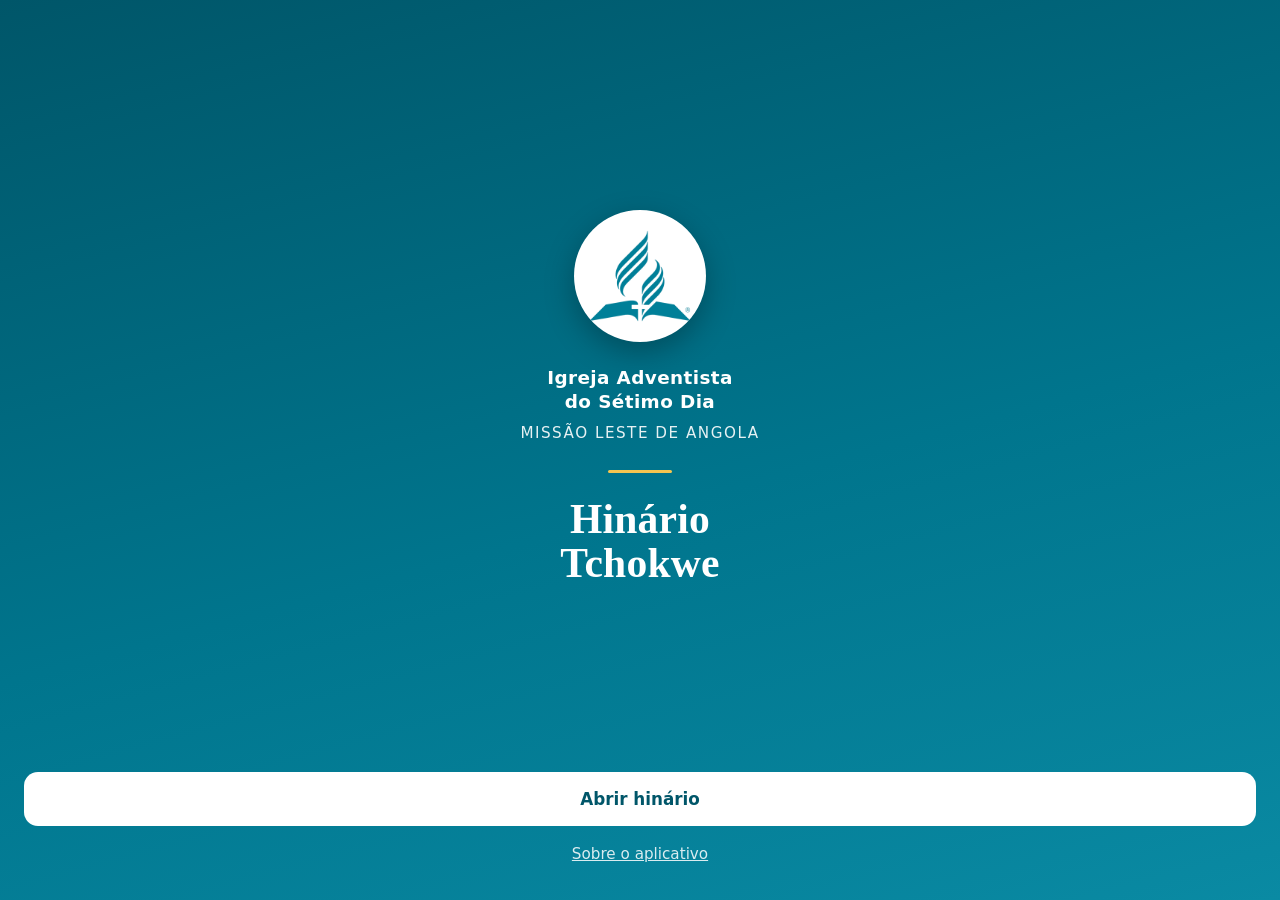
==== commit 1c4f0e8a: "Add files via upload" ====
--- a/hinario-app/site/index.html
+++ b/hinario-app/site/index.html
@@ -8,7 +8,7 @@
 <style>
 /*
  * Hinário Tchokwe — IASD, Missão Leste de Angola
- * Desenvolvedor: Isaías Muwaneno · Colaboradores: Januário Justo Miranda, Ecal Gomes
+ * Desenvolvedor: Isaías Muwaneno · Colaboradores: Januário Justo Miranda, Ecal Gomes, Pastor Nunes Sacavumbi Lucas
  * © 2026 Missão Leste de Angola. Todos os direitos reservados.
  */
 :root{
@@ -157,6 +157,8 @@
 .cred-titulo{font-size:.78rem;font-weight:800;letter-spacing:1.4px;text-transform:uppercase;color:var(--suave);margin-top:10px!important}
 .creditos p:not(.cred-titulo){font-size:1.1rem;font-weight:600}
 
+a.btn-link{display:flex;align-items:center;justify-content:center;color:inherit}
+
 </style>
 </head>
 <body>
@@ -181,7 +183,7 @@
     <div class="capa-rodape">
       <button id="entrar" class="btn-grande">Abrir hinário</button>
       <button id="ir-sobre" class="btn-link">Sobre o aplicativo</button>
-      <button id="ir-admin" class="btn-link">Acesso de administrador</button>
+      <a id="baixar-apk" class="btn-link" href="https://github.com/isaias271990-star/HINARIO-TCHOKWE/releases/download/apk-latest/hinario-tchokwe.apk" hidden>Descarregar o aplicativo para Android</a>
     </div>
   </section>
 
@@ -201,7 +203,7 @@
         <p class="cred-titulo">Desenvolvedor</p>
         <p>Isaías Muwaneno</p>
         <p class="cred-titulo">Colaboradores</p>
-        <p>Januário Justo Miranda<br>Ecal Gomes</p>
+        <p>Januário Justo Miranda<br>Ecal Gomes<br>Pastor Nunes Sacavumbi Lucas</p>
       </div>
       <p class="texto-suave">© 2026 Missão Leste de Angola.<br>Todos os direitos reservados.</p>
     </div>
@@ -334,7 +336,7 @@
 <script>
 /*
  * Hinário Tchokwe — IASD, Missão Leste de Angola
- * Desenvolvedor: Isaías Muwaneno · Colaboradores: Januário Justo Miranda, Ecal Gomes
+ * Desenvolvedor: Isaías Muwaneno · Colaboradores: Januário Justo Miranda, Ecal Gomes, Pastor Nunes Sacavumbi Lucas
  * © 2026 Missão Leste de Angola. Todos os direitos reservados.
  */
 (function () {
@@ -437,8 +439,11 @@
     img.addEventListener('error', falhou);
     if (img.complete && img.naturalWidth === 0) falhou();
   })();
+  // Na versão web mostra o atalho para descarregar o APK; dentro do aplicativo não faz sentido.
+  (function () { var l = $('baixar-apk'); if (l && !window.AndroidApp && /Android/i.test(navigator.userAgent)) l.hidden = false; })();
   $('entrar').onclick = function () { mostrar('lista'); };
-  $('ir-admin').onclick = function () { abrirLogin('capa'); };
+  // O acesso de administrador foi retirado da capa (o código fica inativo e pode ser reativado).
+  var btnAdmin = $('ir-admin'); if (btnAdmin) btnAdmin.onclick = function () { abrirLogin('capa'); };
   $('ir-sobre').onclick = function () { mostrar('sobre'); };
   $('sobre-voltar').onclick = function () { mostrar('capa'); };
 
